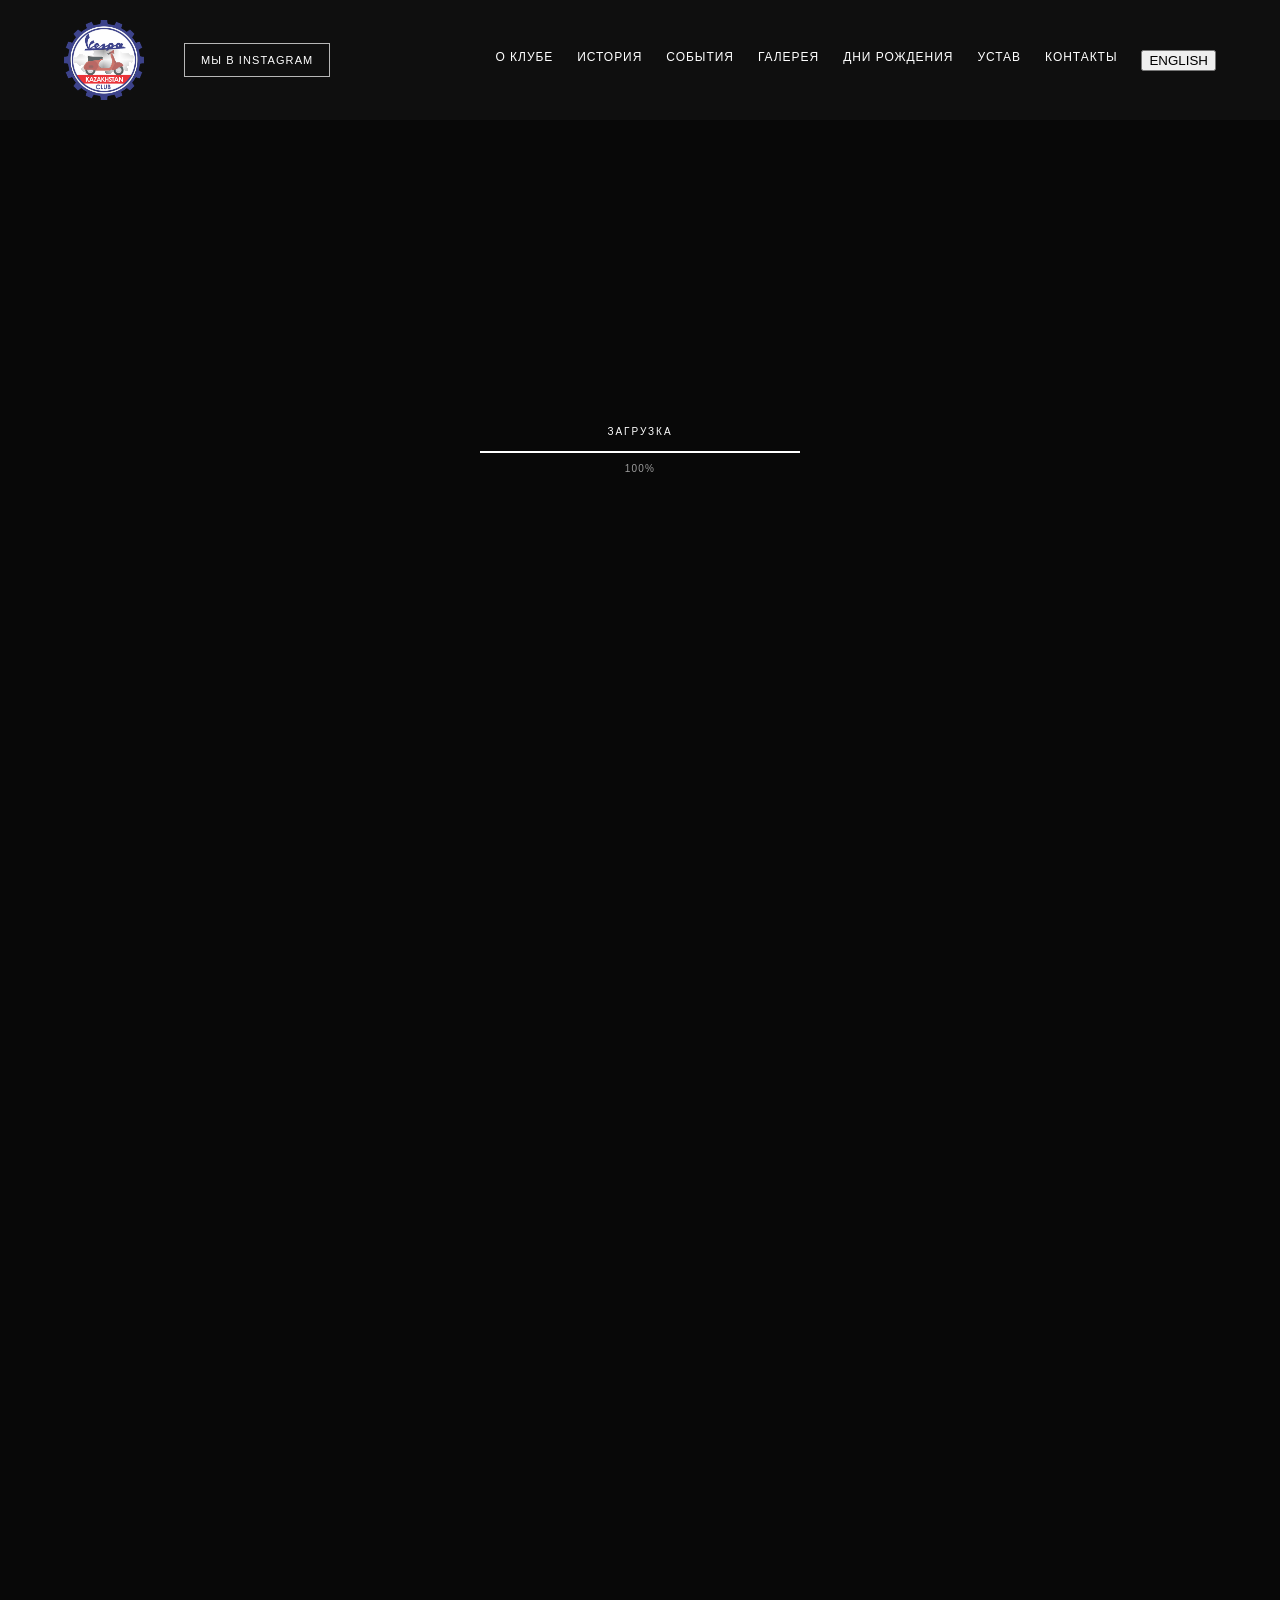
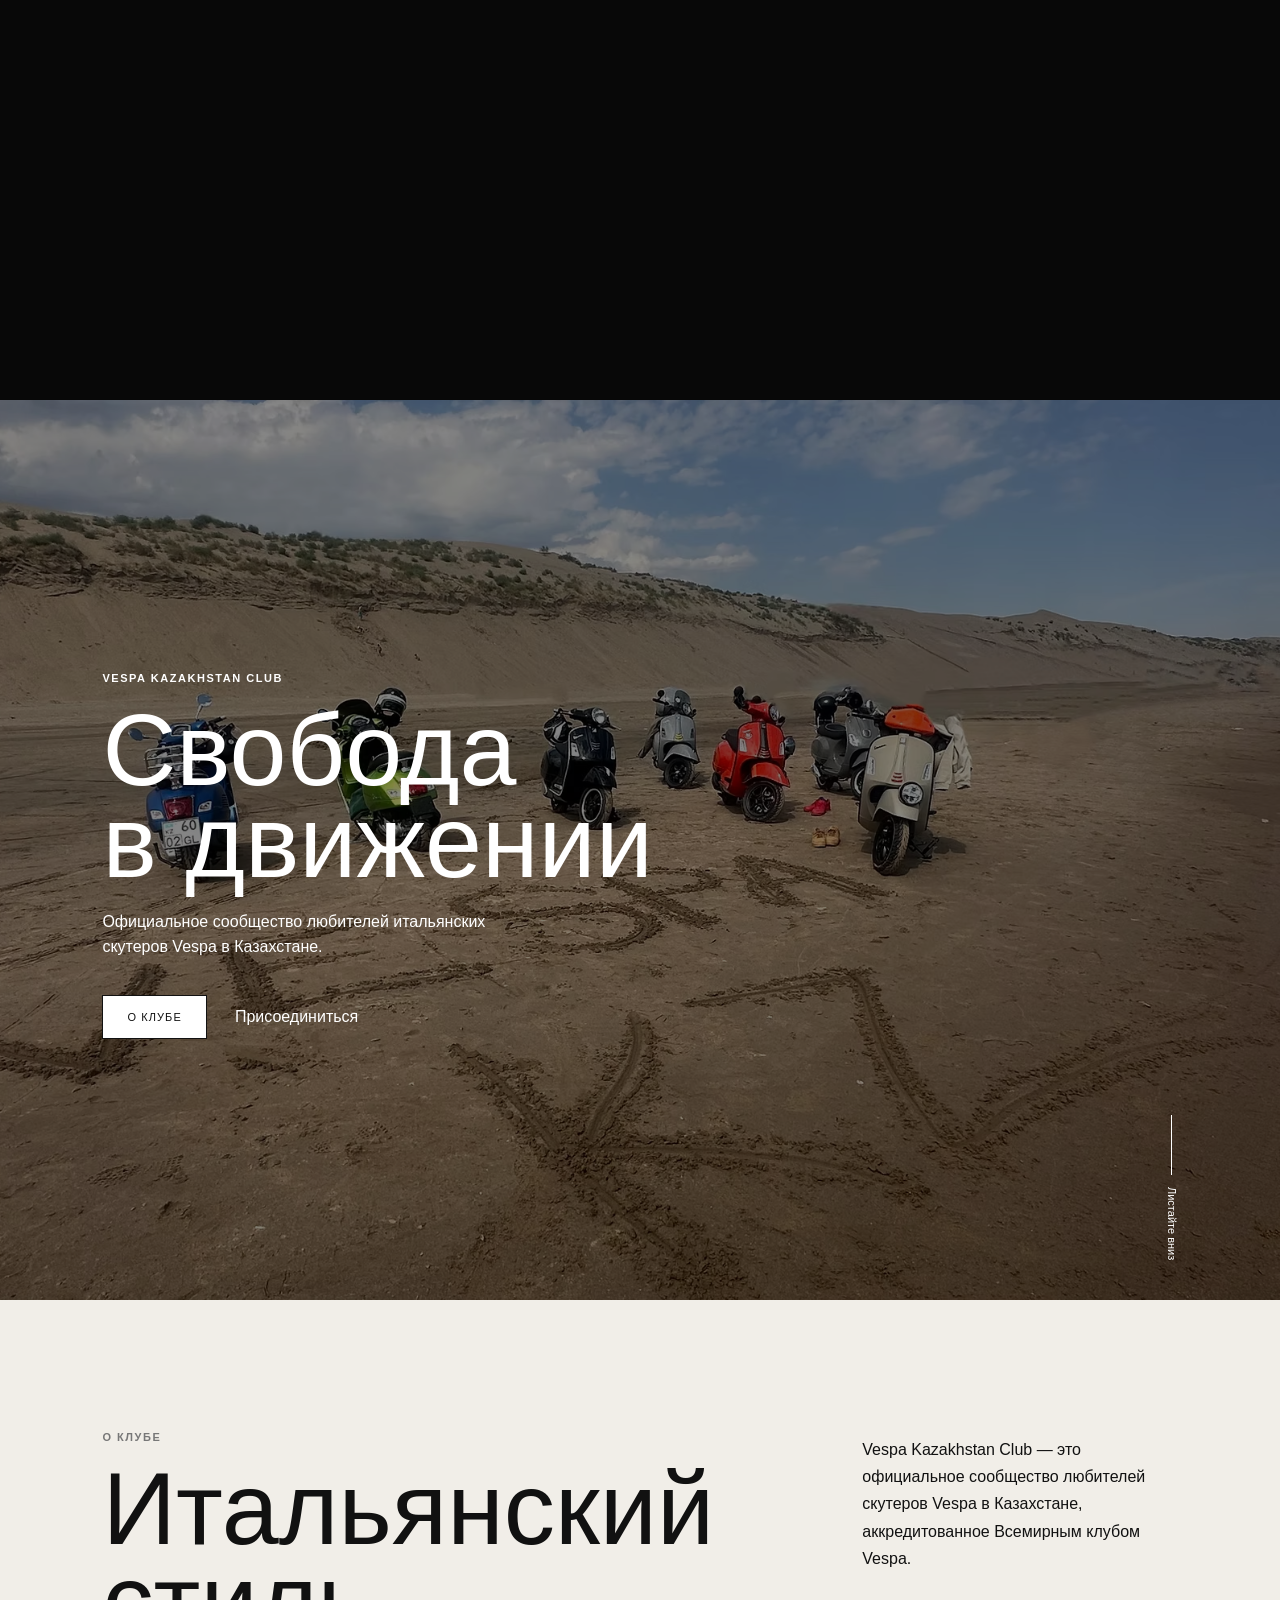
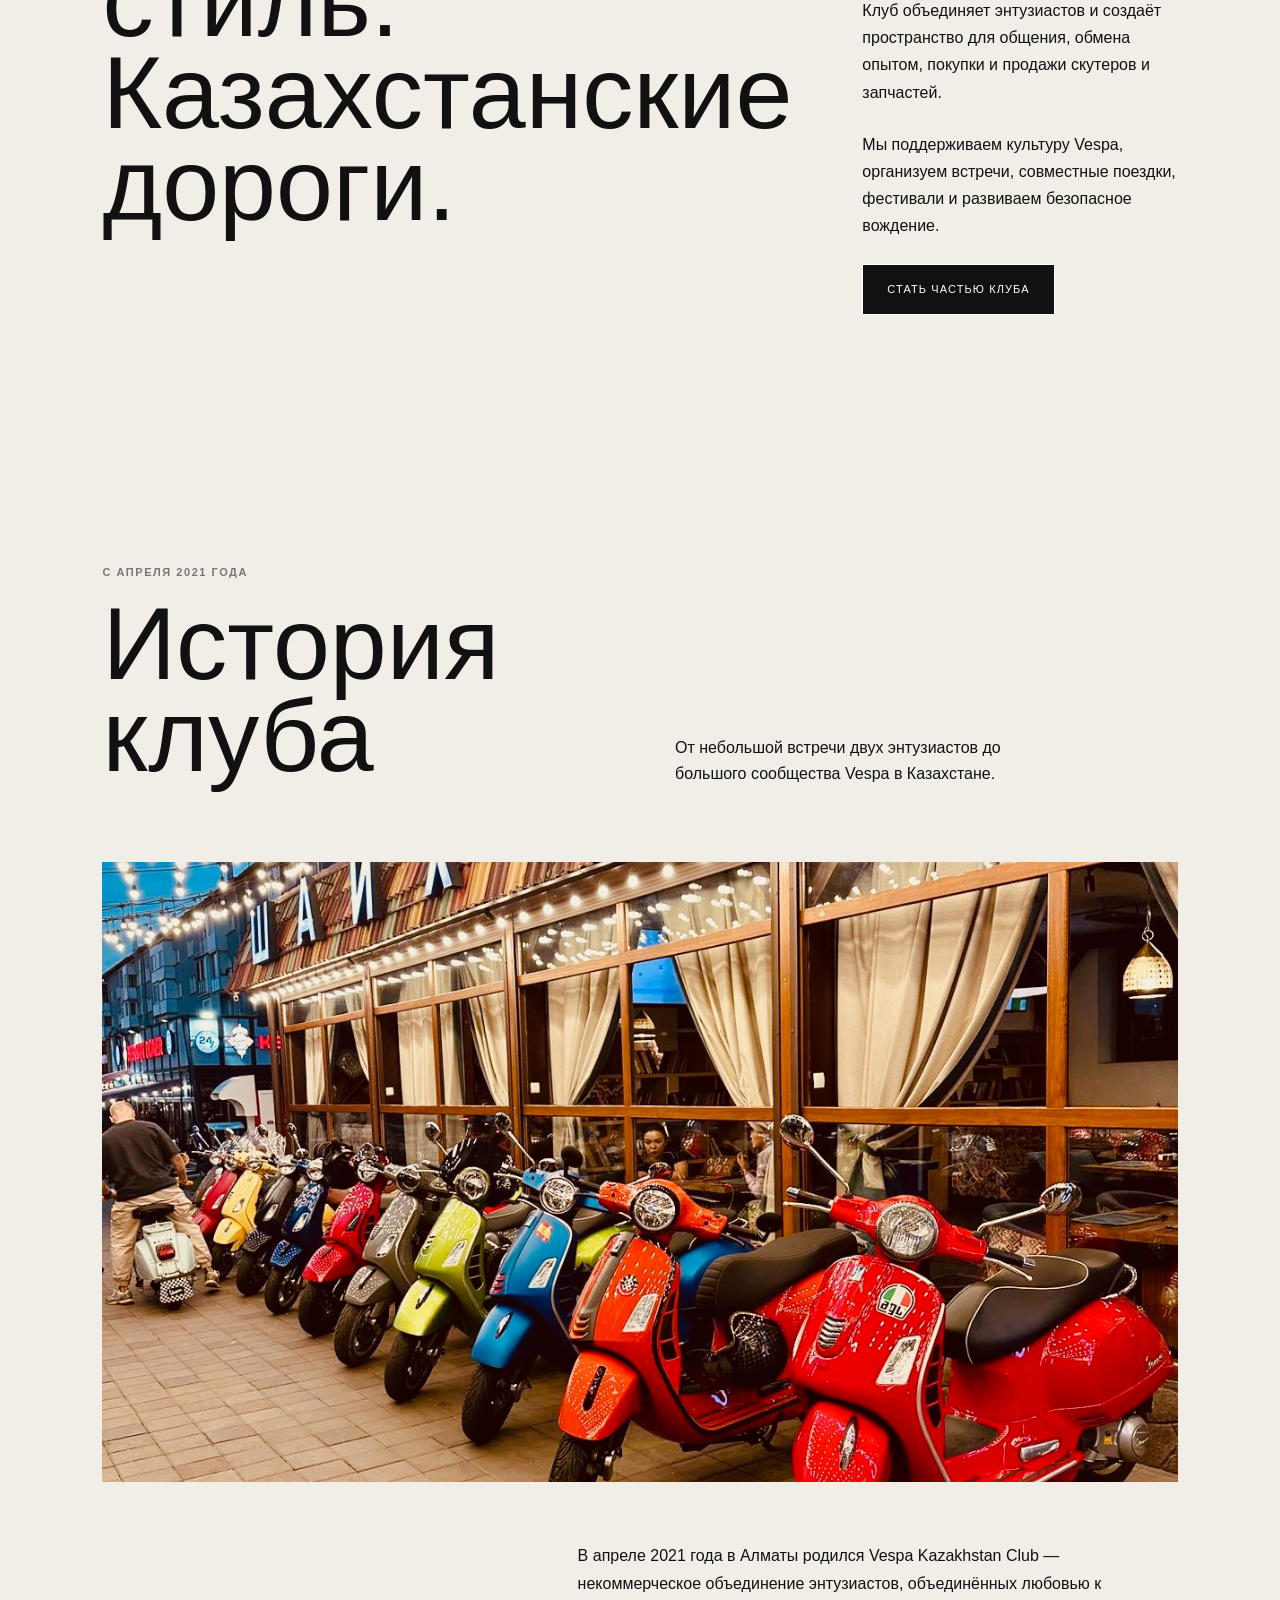
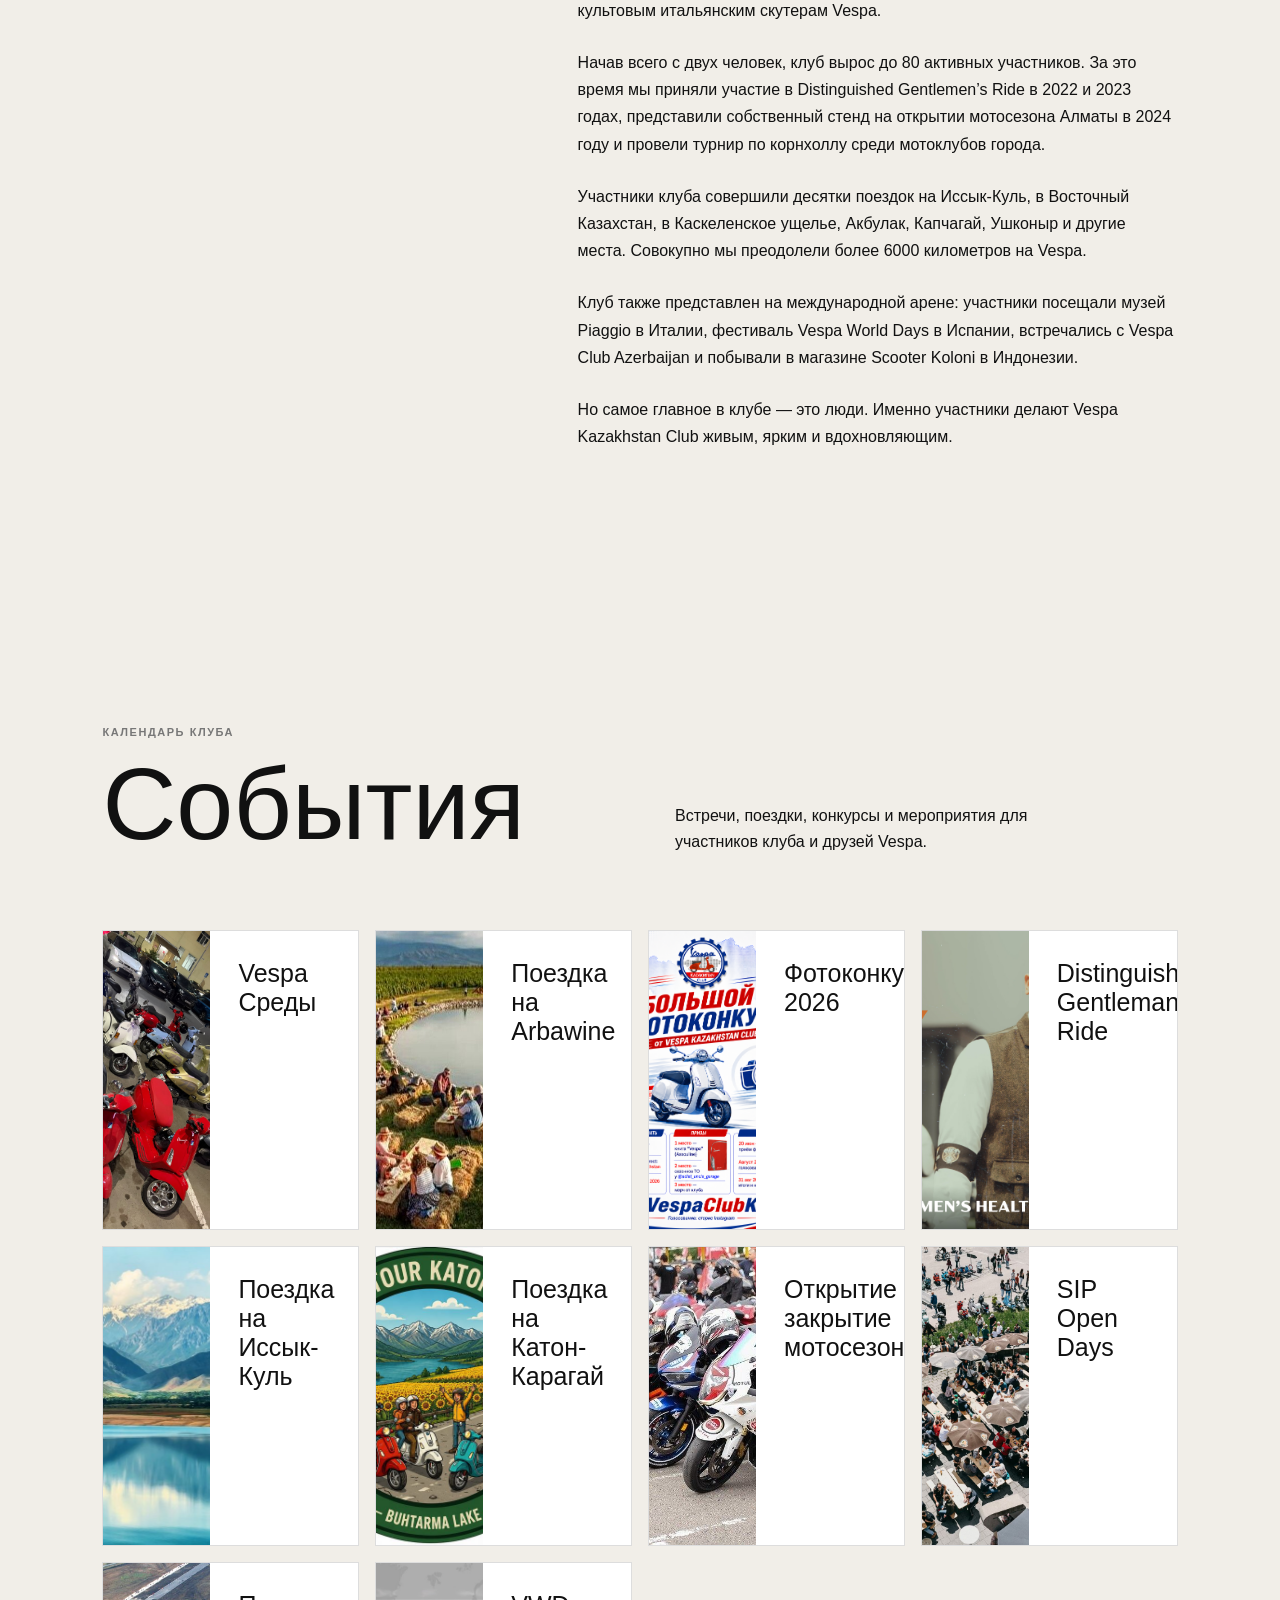
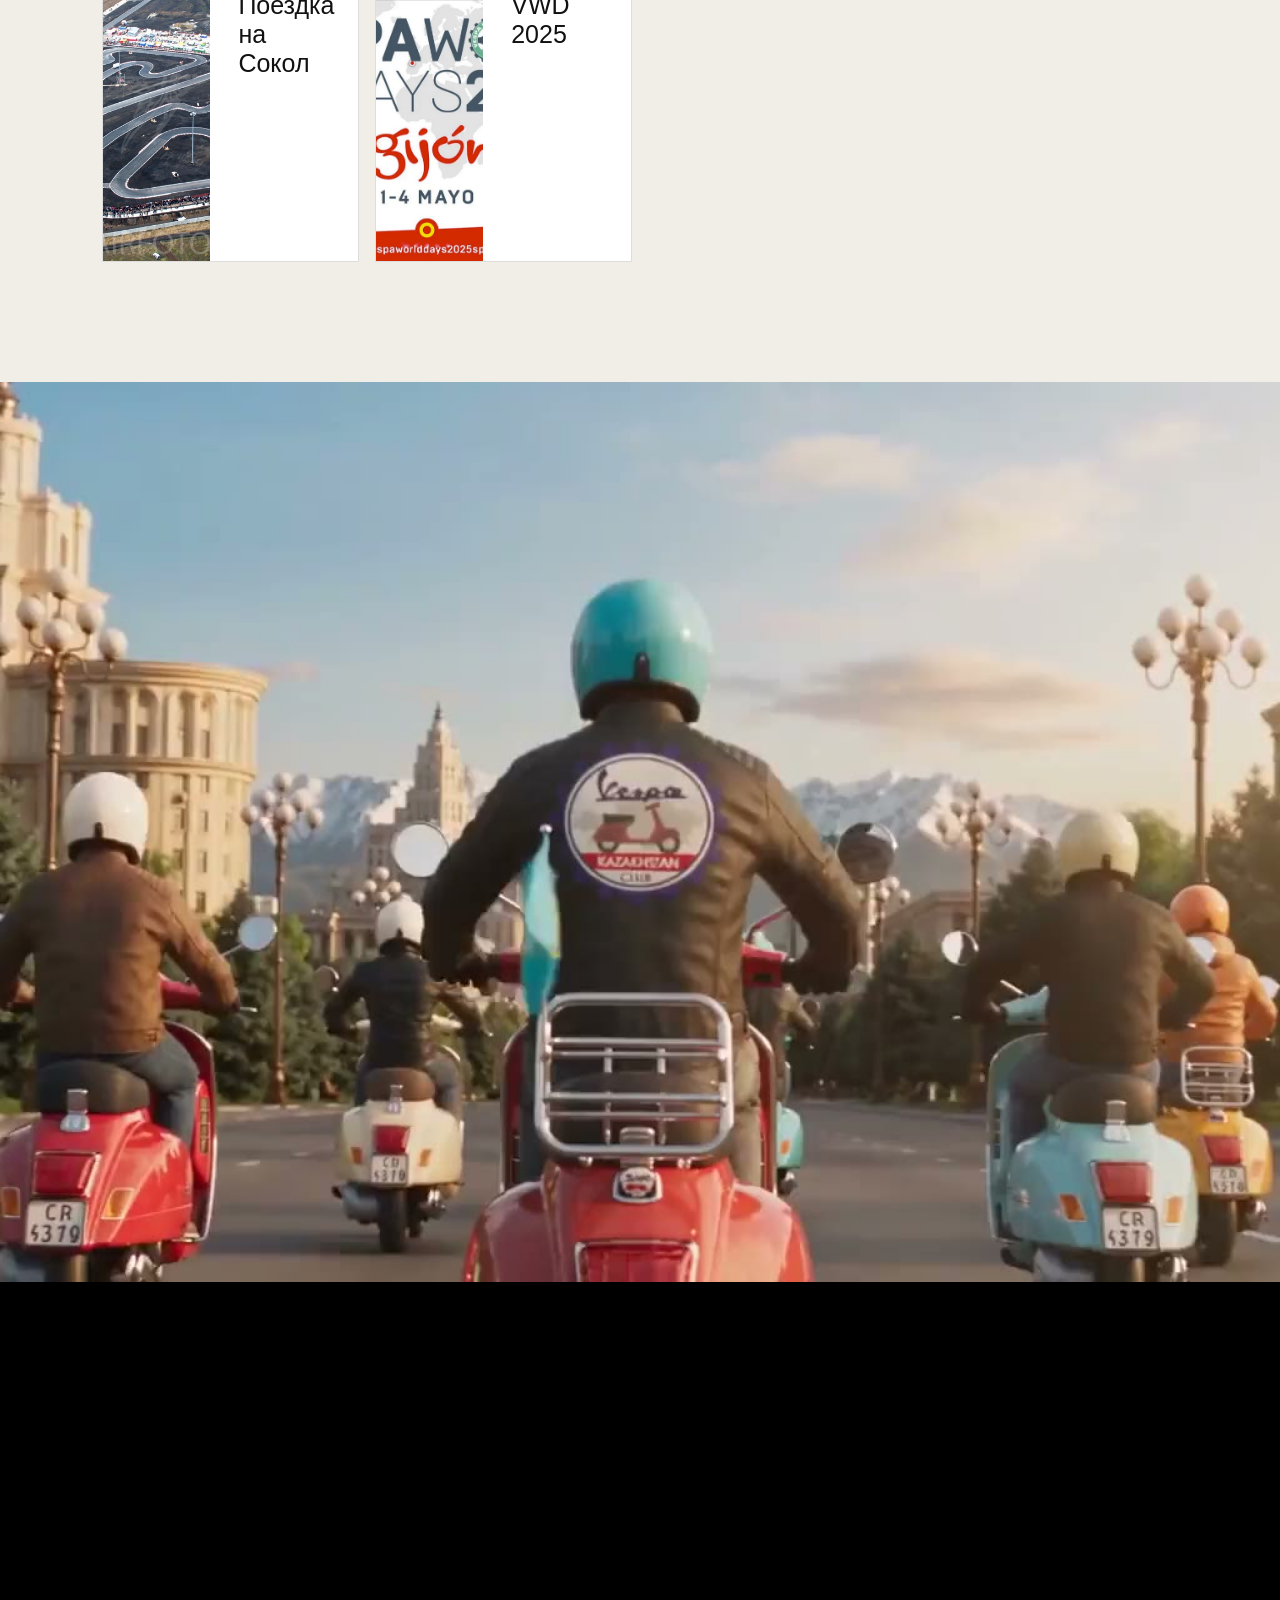
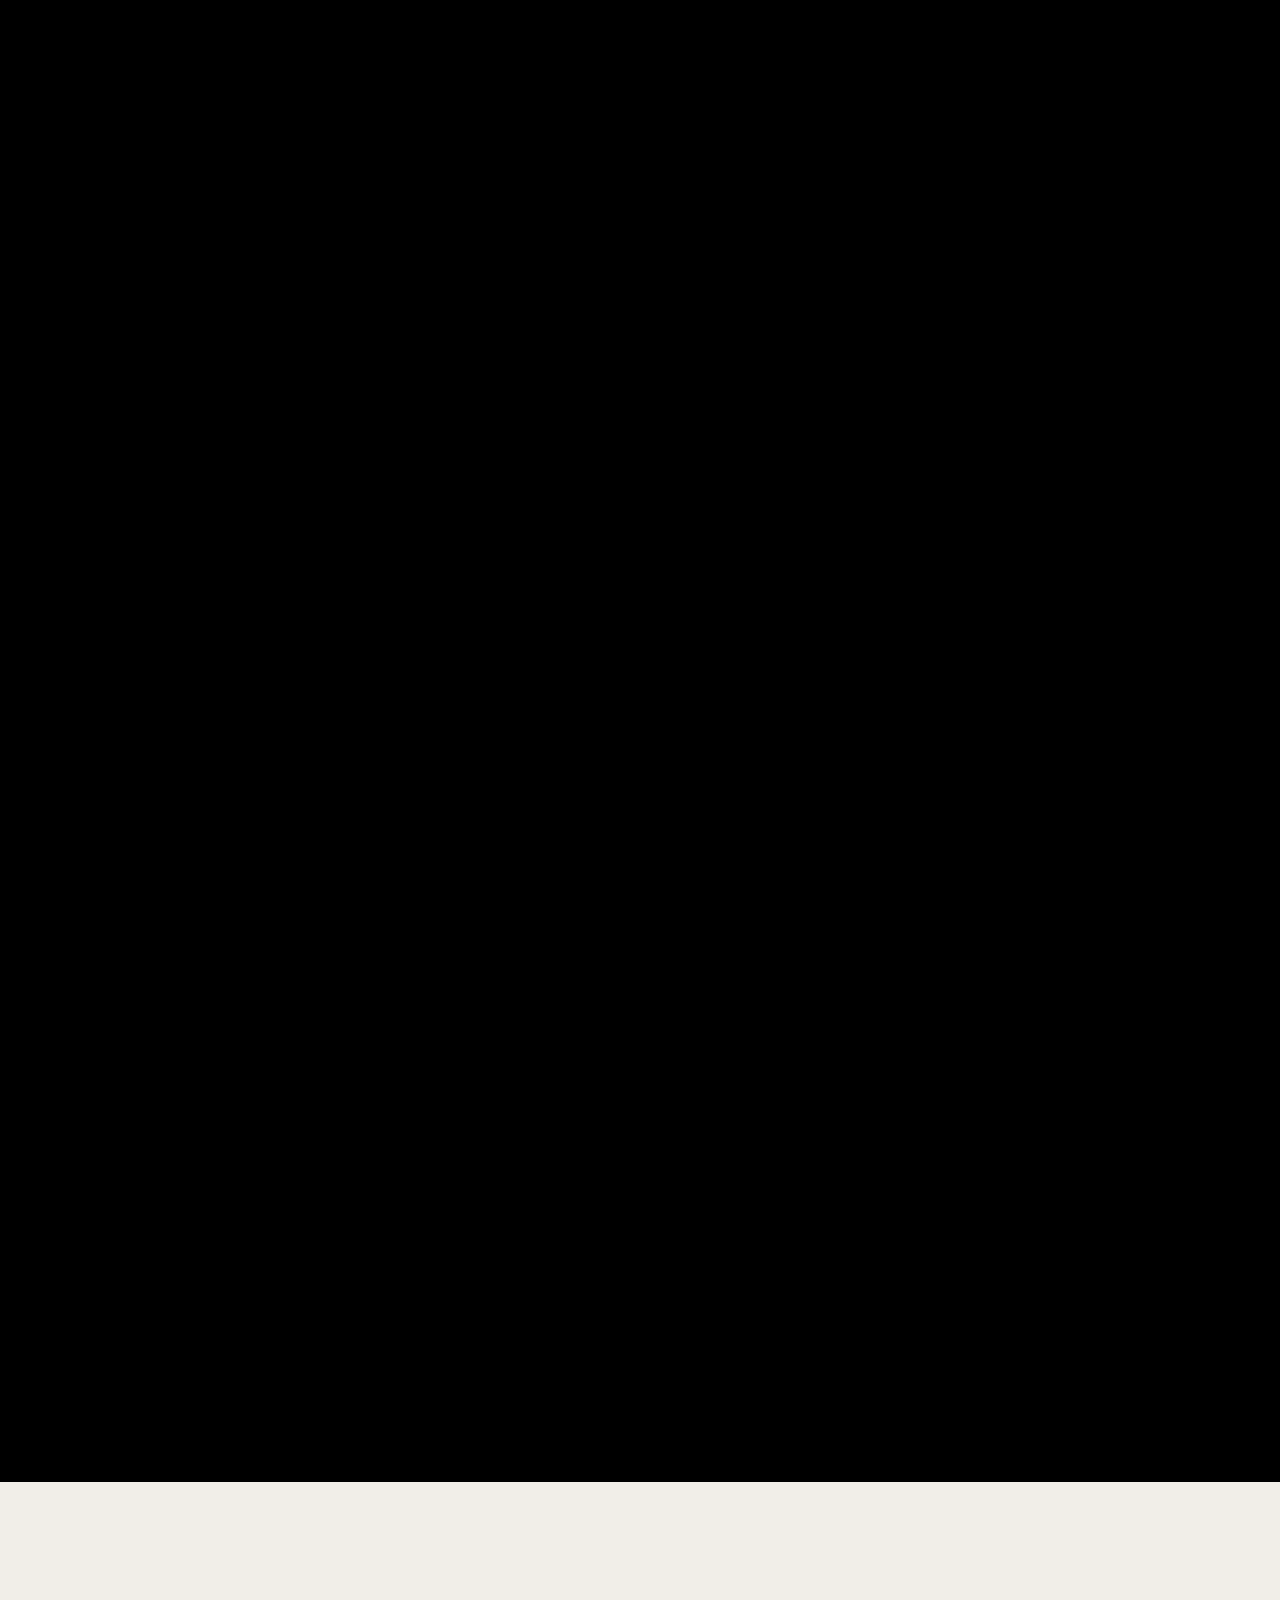
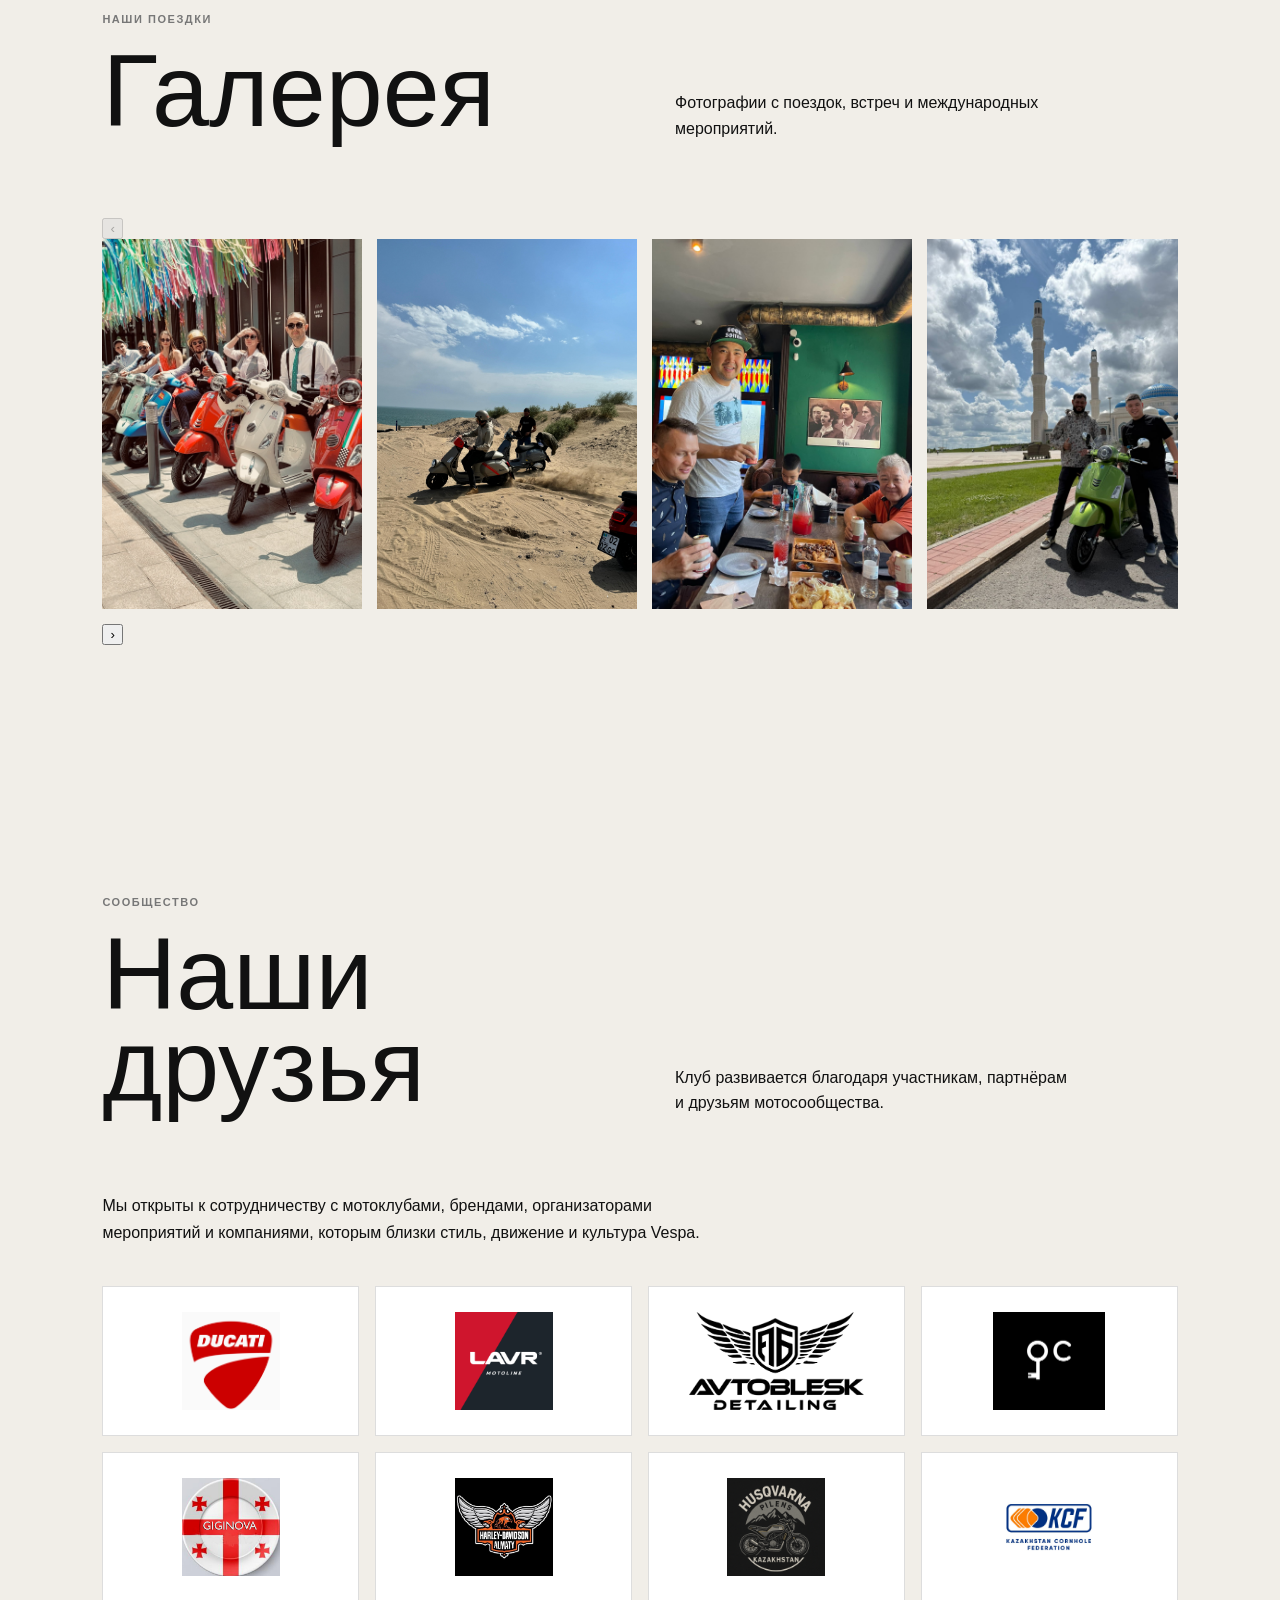
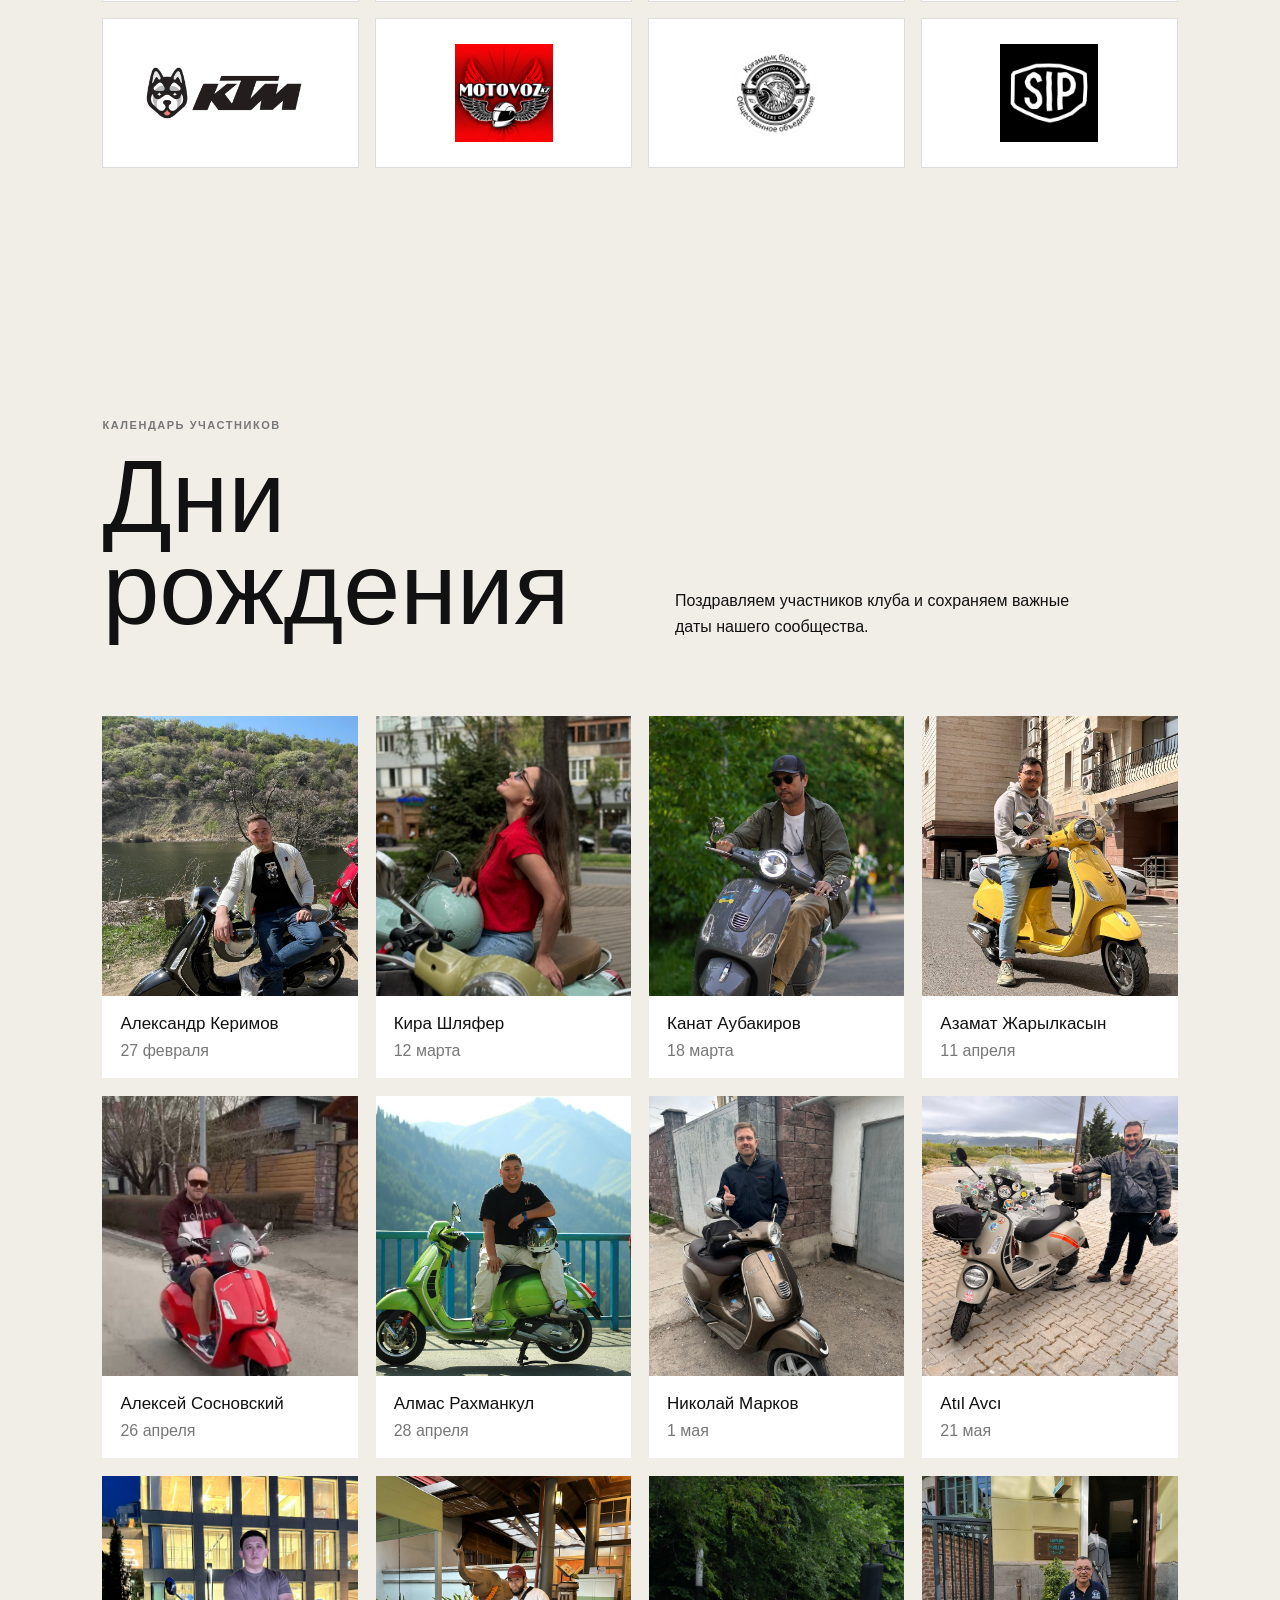
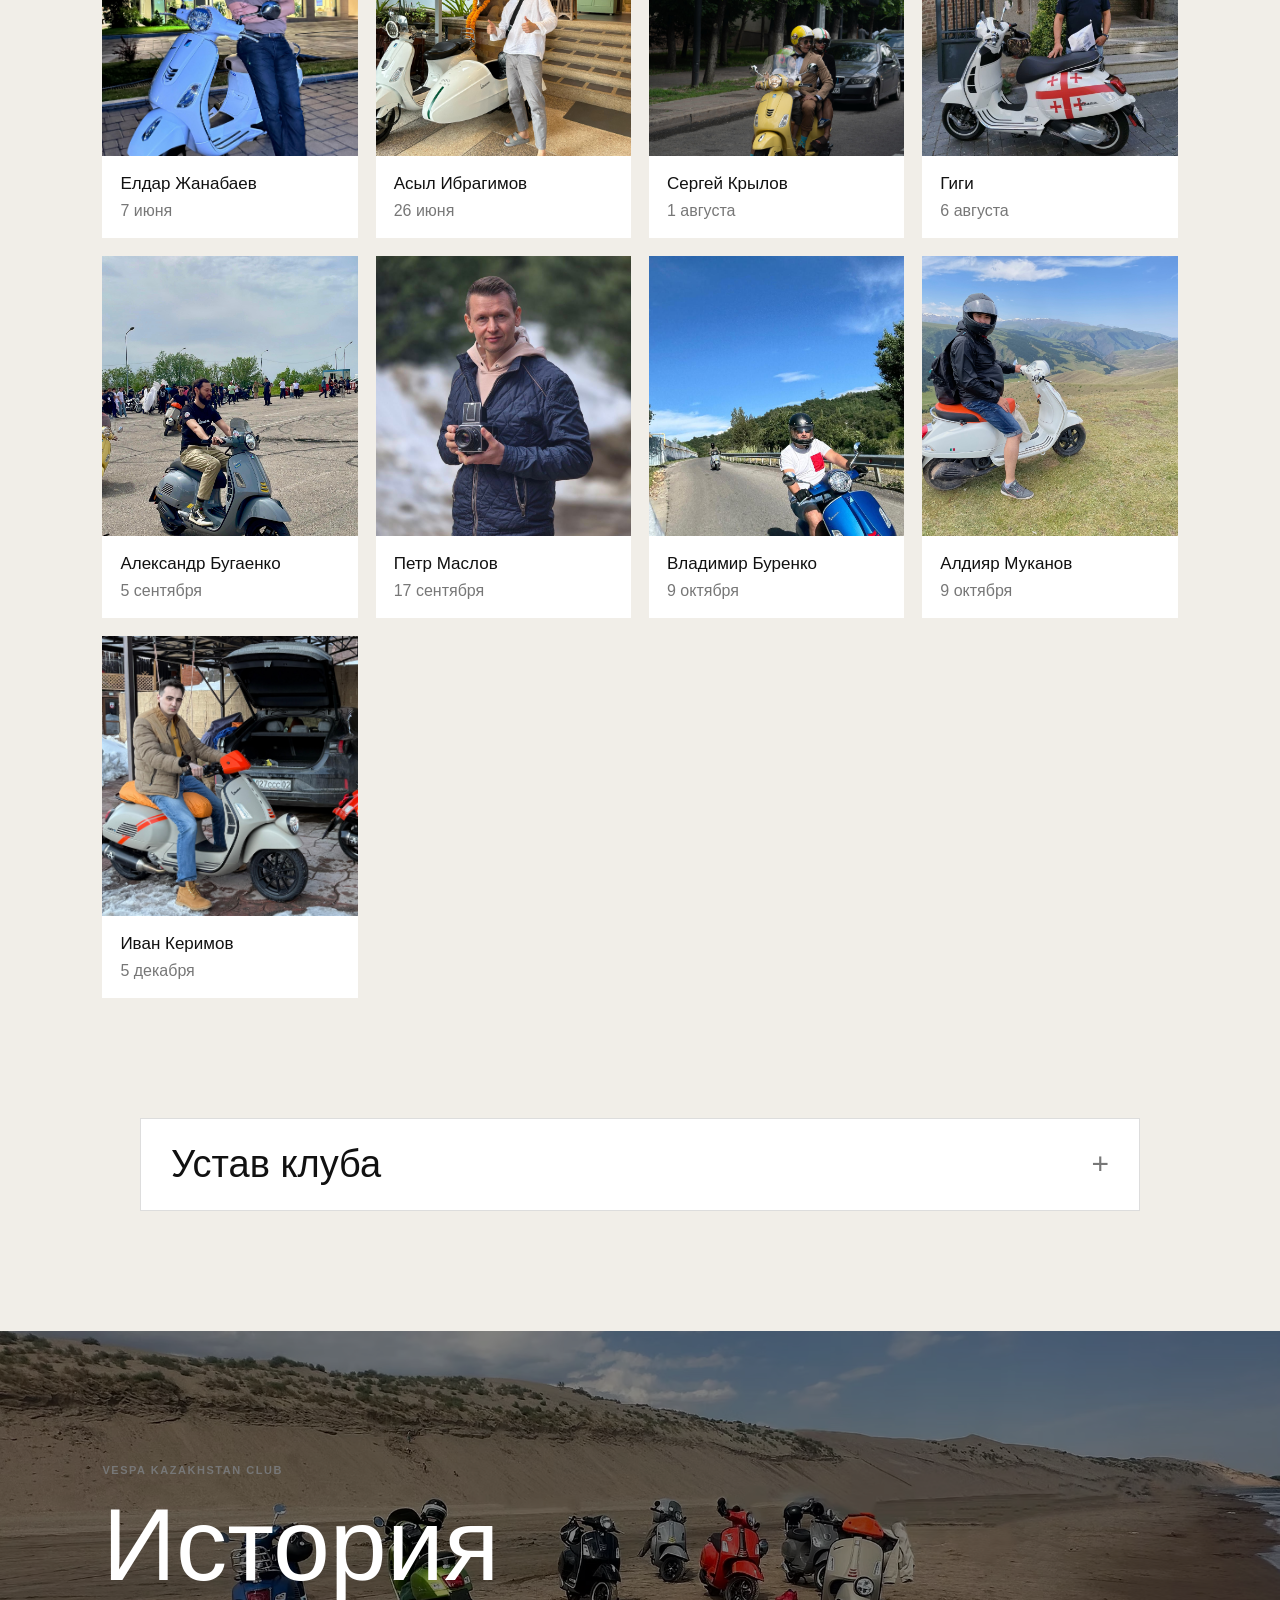
==== index.html @ 3d3b7ada "fix gallery x2" ====
<!DOCTYPE html>
<html lang="ru" id="page">
<head>
  <meta charset="UTF-8">
  <meta name="viewport" content="width=device-width, initial-scale=1.0">

  <title>Vespa Kazakhstan Club</title>

  <meta
    name="description"
    content="Vespa Kazakhstan Club — официальное сообщество любителей скутеров Vespa в Казахстане."
  >

  <link rel="icon" href="favicon_io/favicon.ico">
  <link rel="icon" type="image/png" sizes="32x32" href="favicon_io/favicon-32x32.png">
  <link rel="icon" type="image/png" sizes="16x16" href="favicon_io/favicon-16x16.png">
  <link rel="apple-touch-icon" href="favicon_io/apple-touch-icon.png">
  <link rel="manifest" href="favicon_io/site.webmanifest">

  <link rel="stylesheet" href="assets/css/style.css">
  <link rel="stylesheet" href="assets/css/intro.css">
  <!-- Google Translate Customization -->
<meta name="google-translate-customization" content="f5e3c8a1f0e8f8e8-0000000000000000-0000000000000000"></meta>
</head>

<body>

  <section class="intro-video" id="intro-video">
    <div class="intro-video__sticky">
      <video class="intro-video__media" data-intro-video
             poster="assets/video/1-poster.jpg"
             preload="auto" muted playsinline 
             disablepictureinpicture>
        <source media="(max-width: 768px)" src="assets/video/1-scrub-mobile.mp4" type="video/mp4">
        <source src="assets/video/1-scrub.mp4" type="video/mp4">
      </video>
      <div class="intro-loader" id="intro-loader" aria-live="polite">
        <div class="intro-loader__inner">
          <div class="intro-loader__label">Загрузка</div>
          <div class="intro-loader__track"><div class="intro-loader__bar"></div></div>
          <div class="intro-loader__percent" id="intro-loader-percent">0%</div>
        </div>
      </div>
    </div>
  </section>

  <header class="site-header">
    <a class="logo" href="#top" aria-label="Vespa Kazakhstan Club">
      <img
        src="assets/images/vespa-logo.png"
        alt="Логотип Vespa Kazakhstan Club"
      >
    </a>

<a
  class="header-instagram"
  href="https://www.instagram.com/vespakazakhstan/"
  target="_blank"
  rel="noopener noreferrer"
  style="margin-left: 40px; margin-right: auto;"
>
  Мы в Instagram
</a>

    <button
      class="menu-toggle"
      type="button"
      aria-label="Открыть меню"
      aria-expanded="false"
    >
      <span></span>
      <span></span>
      <span></span>
    </button>

<!-- Замените ВЕСЬ ваш текущий <nav class="main-nav"> -->
<nav class="main-nav">
  <a href="#about">О КЛУБЕ</a>
  <a href="#history">ИСТОРИЯ</a>
  <a href="#events">СОБЫТИЯ</a>
  <a href="#gallery">ГАЛЕРЕЯ</a>
  <a href="#birthdays">ДНИ РОЖДЕНИЯ</a>
  <a href="#charter">УСТАВ</a>
  <a href="#contacts">КОНТАКТЫ</a>
    <button id="englishBtn" class="english-btn">ENGLISH</button>
</nav>
  </header>

  <main id="top">

    <!-- HERO -->
    <section class="hero">
      <div class="hero-overlay"></div>

      <div class="hero-content">
        <p class="eyebrow">VESPA KAZAKHSTAN CLUB</p>

        <h1>
          Свобода<br>
          в движении
        </h1>

        <p class="hero-description">
          Официальное сообщество любителей итальянских скутеров Vespa
          в Казахстане.
        </p>

        <div class="hero-actions">
          <a class="button button-light" href="#about">
            О клубе
          </a>

          <a class="text-link" href="#contacts">
            Присоединиться
          </a>
        </div>
      </div>

      <div class="hero-scroll">
        <span class="scroll-line"></span>
        Листайте вниз
      </div>
    </section>

    <!-- О КЛУБЕ -->
    <section class="section intro" id="about">
      <div class="intro-grid">

        <div>
          <p class="section-label">О клубе</p>

          <h2>
            Итальянский<br>
            стиль.<br>
            Казахстанские<br>
            дороги.
          </h2>
        </div>

        <div class="intro-text">
          <p>
            Vespa Kazakhstan Club — это официальное сообщество любителей
            скутеров Vespa в Казахстане, аккредитованное Всемирным клубом Vespa.
          </p>

          <p>
            Клуб объединяет энтузиастов и создаёт пространство для общения,
            обмена опытом, покупки и продажи скутеров и запчастей.
          </p>

          <p>
            Мы поддерживаем культуру Vespa, организуем встречи, совместные
            поездки, фестивали и развиваем безопасное вождение.
          </p>

          <a class="button button-dark" href="#contacts">
            Стать частью клуба
          </a>
        </div>

      </div>
    </section>

    <!-- ИСТОРИЯ -->
    <section class="section image-section" id="history">
      <div class="section-heading">
        <div>
          <p class="section-label">С апреля 2021 года</p>
          <h2>История<br>клуба</h2>
        </div>

        <p>
          От небольшой встречи двух энтузиастов
          до большого сообщества Vespa в Казахстане.
        </p>
      </div>

      <div class="feature-image">
        <img
          src="assets/images/main-page2.jpeg"
          alt="Участники Vespa Kazakhstan Club"
        >
      </div>

      <div class="intro-text history-text">
        <p>
          В апреле 2021 года в Алматы родился Vespa Kazakhstan Club —
          некоммерческое объединение энтузиастов, объединённых любовью
          к культовым итальянским скутерам Vespa.
        </p>

        <p>
          Начав всего с двух человек, клуб вырос до 80 активных участников.
          За это время мы приняли участие в Distinguished Gentlemen’s Ride
          в 2022 и 2023 годах, представили собственный стенд на открытии
          мотосезона Алматы в 2024 году и провели турнир по корнхоллу
          среди мотоклубов города.
        </p>

        <p>
          Участники клуба совершили десятки поездок на Иссык-Куль, в Восточный Казахстан, в Каскеленское ущелье, Акбулак, Капчагай, Ушконыр и другие места.
          Совокупно мы преодолели более 6000 километров на Vespa.
        </p>

        <p>
          Клуб также представлен на международной арене: участники посещали
          музей Piaggio в Италии, фестиваль Vespa World Days в Испании, встречались с Vespa Club Azerbaijan
          и побывали в магазине Scooter Koloni в Индонезии.
        </p>

        <p>
          Но самое главное в клубе — это люди. Именно участники делают
          Vespa Kazakhstan Club живым, ярким и вдохновляющим.
        </p>
      </div>
    </section>

    <!-- СОБЫТИЯ -->
    <section class="section events" id="events">
      <div class="section-heading">
        <div>
          <p class="section-label">Календарь клуба</p>
          <h2>События</h2>
        </div>

        <p>
          Встречи, поездки, конкурсы и мероприятия
          для участников клуба и друзей Vespa.
        </p>
      </div>

      <div class="events-grid" id="events-grid" aria-live="polite"></div>
    </section>
    <!-- ===== Второе видео: скраб по скроллу ===== -->
<section class="scroll-video" data-scroll-video>
  <div class="scroll-video__sticky">
    <video class="scroll-video__media"
           poster="assets/video/2-poster.jpg"
           preload="metadata" muted playsinline
           disablepictureinpicture>
        <source media="(max-width: 768px)" src="assets/video/2-scrub-mobile.mp4" type="video/mp4">
        <source src="assets/video/2-scrub.mp4" type="video/mp4">
  </video>
  </div>
</section>

    <!-- ГАЛЕРЕЯ -->
    <section class="section gallery" id="gallery">
      <div class="section-heading">
        <div>
          <p class="section-label">Наши поездки</p>
          <h2>Галерея</h2>
        </div>

        <p>
          Фотографии с поездок, встреч и международных мероприятий.
        </p>
      </div>

      <div class="gallery-viewport">
        <button class="gallery-nav gallery-nav--prev is-hidden" type="button" aria-label="Предыдущие фотографии" aria-controls="gallery-grid" aria-hidden="true" disabled>‹</button>
        <div class="gallery-grid" id="gallery-grid" tabindex="0" role="region" aria-label="Галерея фотографий"></div>
        <button class="gallery-nav gallery-nav--next is-hidden" type="button" aria-label="Следующие фотографии" aria-controls="gallery-grid" aria-hidden="true" disabled>›</button>
      </div>
    </section>

    <!-- ПАРТНЁРЫ -->
    <section class="section friends">
      <div class="section-heading">
        <div>
          <p class="section-label">Сообщество</p>
          <h2>Наши<br>друзья</h2>
        </div>

        <p>
          Клуб развивается благодаря участникам,
          партнёрам и друзьям мотосообщества.
        </p>
      </div>

      <p class="intro-text">
        Мы открыты к сотрудничеству с мотоклубами, брендами,
        организаторами мероприятий и компаниями,
        которым близки стиль, движение и культура Vespa.
      </p>

      <div class="friends-grid" id="friends-grid" aria-label="Логотипы друзей клуба"></div>
    </section>

    <!-- ДНИ РОЖДЕНИЯ -->
    <section class="section birthdays" id="birthdays">
      <div class="section-heading">
        <div>
          <p class="section-label">Календарь участников</p>
          <h2>Дни<br>рождения</h2>
        </div>
        <p>Поздравляем участников клуба и сохраняем важные даты нашего сообщества.</p>
      </div>
      <div class="birthdays-grid" id="birthdays-grid" aria-live="polite"></div>
    </section>

    <!-- УСТАВ КЛУБА -->
    <section class="section club-charter" id="charter">
      <details class="charter-details">
        <summary>Устав клуба</summary>
        <div class="charter-content">
          <h3>Устав Клуба Скутеров Vespa Kazakhstan</h3>

          <section class="charter-section">
            <h4>1. Общие положения</h4>
            <p>1.1. Клуб скутеров Vespa Kazakhstan (далее — Клуб) является добровольным объединением граждан, объединённых общей страстью к скутерам Vespa, культуре езды и стилю жизни.</p>
            <p>1.2. Клуб не является коммерческой организацией и действует на принципах самоуправления, добровольности, равноправия и гласности.</p>
            <p>1.3. Полное наименование: Клуб скутеров Vespa Kazakhstan.</p>
            <p>1.4. Место нахождения Клуба: Казахстан г. Алматы, пр-т Аль-Фараби 15.</p>
          </section>

          <section class="charter-section">
            <h4>2. Цели и задачи</h4>
            <ol>
              <li>Популяризация культуры Vespa.</li>
              <li>Организация встреч, мероприятий, совместных поездок и фестивалей.</li>
              <li>Обмен опытом, технической информацией и взаимопомощь между участниками.</li>
              <li>Представление интересов участников Клуба в общественных и государственных структурах.</li>
              <li>Поддержание этики вождения и уважения на дороге.</li>
            </ol>
          </section>

          <section class="charter-section">
            <h4>3. Членство в Клубе</h4>
            <p>3.1. Членом Клуба может стать любой желающий, достигший 18 лет, владеющий скутером Vespa (любая модель) и разделяющий цели Клуба.</p>
            <p>3.2. Прием в Клуб осуществляется админами клуба, с одобрения действующих участников.</p>
            <p>3.3. Каждый член Клуба обязан:</p>
            <ul>
              <li>соблюдать Устав;</li>
              <li>уважать других участников;</li>
              <li>участвовать в мероприятиях по мере возможностей;</li>
              <li>поддерживать позитивный имидж Клуба.</li>
            </ul>
            <p>3.4. Членство может быть приостановлено или прекращено по собственному желанию или решением Клуба за систематическое нарушение Устава.</p>
          </section>

          <section class="charter-section">
            <h4>4. Коммуникация и этика</h4>
            <p>4.1. Все участники Клуба придерживаются дружественной, уважительной и инклюзивной формы общения.</p>
            <p>4.2. В Клубе категорически запрещено:</p>
            <ul>
              <li>оскорбление других участников;</li>
              <li>провокации, грубость, токсичное поведение;</li>
              <li>негативные или уничижительные высказывания о других марках скутеров.</li>
            </ul>
            <p>4.3. Мы за Vespa, но уважаем чужой выбор. Сравнения допускаются только в конструктивном и уважительном контексте.</p>
            <p>4.4. Нарушение этих норм может повлечь устное предупреждение, а при повторении — временное или постоянное исключение из Клуба.</p>
          </section>

          <section class="charter-section">
            <h4>5. Структура и управление</h4>
            <p>5.1. Высшим органом управления Клуба является Президент клуба, а также администраторы могут выбирать оргкомитет.</p>
            <p>5.2. Оргкомитет отвечает за:</p>
            <ul>
              <li>организацию мероприятий;</li>
              <li>ведение внутренней документации;</li>
              <li>взаимодействие с внешними партнёрами и медиа.</li>
            </ul>
          </section>

          <section class="charter-section">
            <h4>6. Финансирование</h4>
            <p>6.1. Клуб может собирать членские взносы, если это решено Общим собранием.</p>
            <p>6.2. Также допускается финансирование за счёт спонсорской поддержки, пожертвований и мерча.</p>
            <p>6.3. Все собранные средства используются исключительно на нужды Клуба.</p>
          </section>

          <section class="charter-section">
            <h4>7. Символика и атрибутика</h4>
            <p>7.1. Клуб может иметь логотип, девиз и форму.</p>
            <p>7.2. Использование символики в коммерческих целях допускается только с согласия Оргкомитета.</p>
            <p>7.3. Ношение клубной атрибутики означает уважение к идеологии Клуба.</p>
          </section>

          <section class="charter-section">
            <h4>8. Заключительные положения</h4>
            <p>8.1. Изменения в Устав принимаются на Общем собрании большинством голосов.</p>
            <p>8.2. Клуб может быть распущен по решению не менее 2/3 членов Клуба.</p>
            <p>8.3. Настоящий Устав вступает в силу с момента его утверждения на первом собрании участников.</p>
          </section>
        </div>
      </details>
    </section>

    <!-- ПРИЗЫВ -->
    <section class="section report">
      <div class="report-content">
        <p class="section-label">Vespa Kazakhstan Club</p>

        <h2>
          История<br>
          только начинается.
        </h2>

        <p>
          Присоединяйтесь к нам и становитесь частью сообщества,
          которое выбирает двигаться красиво.
        </p>

        <a class="button button-light" href="#contacts">
          Поехали вместе
        </a>
      </div>
    </section>

    <!-- КОНТАКТЫ -->
    <section class="section contacts" id="contacts">
      <p class="section-label">Связаться с нами</p>

      <h2>
        Готовы<br>
        к поездке?
      </h2>

      <p>
        Напишите нам, чтобы узнать о ближайшей встрече
        или присоединиться к Vespa Kazakhstan Club.
      </p>

      <div class="contact-links">
        <a class="button button-dark" href="tel:+77012995577">
          +7 (701) 299-55-77
        </a>

        <a
          class="text-link"
          href="https://www.instagram.com/vespakazakhstan/"
          target="_blank"
          rel="noopener noreferrer"
        >
          Instagram
        </a>
      </div>
    </section>

  </main>

  <footer class="site-footer">
    <span>© 2026 Vespa Kazakhstan Club</span>
    <span>Almaty, Kazakhstan</span>
  </footer>
  <script src="assets/js/script.js"></script>
  <script src="assets/js/intro.js"></script>
<script type="module" src="https://static.cloudflareinsights.com/beacon.min.js/v31edd6df95cf4e85bb4c19e7a9bdbcba1788362987495" integrity="sha512-iIg7k2xntmwu6/uSb5tpc/hySgZc4eoL31yB29W6tJFo2akwjPWcEqnCEdJvGexCL0KEQwVYv5BlowfhVz26hg==" data-cf-beacon='{"version":"2024.11.0","token":"8607d2a720d14b038279025b2b5a82e5","spa":2}' crossorigin="anonymous"></script>
<script type="module" src="https://static.cloudflareinsights.com/beacon.min.js/v31edd6df95cf4e85bb4c19e7a9bdbcba1788362987495" integrity="sha512-iIg7k2xntmwu6/uSb5tpc/hySgZc4eoL31yB29W6tJFo2akwjPWcEqnCEdJvGexCL0KEQwVYv5BlowfhVz26hg==" data-cf-beacon='{"version":"2024.11.0","token":"8607d2a720d14b038279025b2b5a82e5","spa":2}' crossorigin="anonymous"></script>
<script type="module" src="https://static.cloudflareinsights.com/beacon.min.js/v31edd6df95cf4e85bb4c19e7a9bdbcba1788362987495" integrity="sha512-iIg7k2xntmwu6/uSb5tpc/hySgZc4eoL31yB29W6tJFo2akwjPWcEqnCEdJvGexCL0KEQwVYv5BlowfhVz26hg==" data-cf-beacon='{"version":"2024.11.0","token":"8607d2a720d14b038279025b2b5a82e5","spa":2}' crossorigin="anonymous"></script>
</body>
</html>
---- assets/css/style.css ----
:root {
  --black: #111111;
  --dark: #1b1b1b;
  --white: #ffffff;
  --cream: #f1eee8;
  --gray: #777777;
  --border: rgba(255, 255, 255, 0.2);
}

* {
  box-sizing: border-box;
}

html {
  scroll-behavior: smooth;
}

body {
  margin: 0;
  background: var(--cream);
  color: var(--black);
  font-family: Arial, Helvetica, sans-serif;
}

img {
  display: block;
  max-width: 100%;
}

a {
  color: inherit;
  text-decoration: none;
}

.site-header {
  position: fixed;
  z-index: 20;
  top: 0;
  left: 0;
  right: 0;
  display: flex;
  align-items: center;
  justify-content: space-between;
  padding: 20px 5%;
  background: rgba(17, 17, 17, 0.9);
  color: var(--white);
}

.logo img {
  width: 80px;
  max-height: 80px;
  object-fit: contain;
}

.main-nav {
  display: flex;
  gap: 24px;
  font-size: 12px;
  text-transform: uppercase;
  letter-spacing: 0.08em;
}

.main-nav a:hover,
.text-link:hover {
  opacity: 0.6;
}

.menu-toggle {
  display: none;
  border: 0;
  background: transparent;
  cursor: pointer;
}

.menu-toggle span {
  display: block;
  width: 28px;
  height: 2px;
  margin: 5px;
  background: white;
}

.hero {
  position: relative;
  min-height: 100vh;
  display: flex;
  align-items: center;
  padding: 140px 8%;
  color: white;
  background: url("../images/main-bg.jpeg") center / cover no-repeat;
}

.hero-overlay {
  position: absolute;
  inset: 0;
  background: rgba(0, 0, 0, 0.48);
}

.hero-content,
.hero-scroll {
  position: relative;
  z-index: 1;
}

.eyebrow,
.section-label,
.event-date {
  text-transform: uppercase;
  letter-spacing: 0.14em;
  font-size: 11px;
  font-weight: bold;
}

.hero h1,
.section h2,
.report h2 {
  margin: 20px 0;
  font-size: clamp(48px, 8vw, 110px);
  line-height: 0.9;
  font-weight: 400;
}

.hero-description {
  max-width: 420px;
  line-height: 1.6;
}

.hero-actions,
.contact-links {
  display: flex;
  align-items: center;
  gap: 28px;
  margin-top: 35px;
}

.button {
  display: inline-block;
  padding: 15px 24px;
  border: 1px solid currentColor;
  text-transform: uppercase;
  font-size: 11px;
  letter-spacing: 0.1em;
  transition: 0.25s;
}

.button:hover {
  transform: translateY(-3px);
}

.button-light {
  color: var(--black);
  background: white;
}

.button-dark {
  color: white;
  background: var(--black);
}

.hero-scroll {
  position: absolute;
  right: 8%;
  bottom: 40px;
  display: flex;
  align-items: center;
  gap: 12px;
  font-size: 11px;
  writing-mode: vertical-rl;
}

.scroll-line {
  width: 1px;
  height: 60px;
  background: white;
}

.section {
  padding: 120px 8%;
}

.dark-section {
  background: var(--dark);
  color: white;
}

.section-grid,
.section-heading,
.intro-grid {
  display: grid;
  grid-template-columns: 1fr 1fr;
  gap: 70px;
}

.section-heading {
  align-items: end;
  margin-bottom: 60px;
}

.section-heading > p {
  max-width: 400px;
  line-height: 1.6;
}

.section-label {
  color: var(--gray);
}

.dark-section .section-label {
  color: #aaa;
}

.text-content,
.intro-text {
  max-width: 600px;
  line-height: 1.7;
}

.text-content p,
.intro-text p {
  margin-bottom: 25px;
}

.wide-image,
.feature-image img {
  width: 100%;
  max-height: 620px;
  object-fit: cover;
}

.history-text {
  margin: 60px 0 0 auto;
}

/* СОБЫТИЯ */

.events-grid {
  display: grid;
  grid-template-columns: repeat(4, 1fr);
  gap: 16px;
}

.event-card {
  display: flex;
  min-height: 300px;
  padding: 0;
  overflow: hidden;
  background: white;
  border: 1px solid #ddd;
}

.event-card img {
  width: 42%;
  min-height: 260px;
  object-fit: cover;
}

.event-info {
  flex: 1;
  padding: 28px;
}

.event-info h3 {
  margin: 0;
  font-size: 25px;
  font-weight: 400;
}

.event-card p:last-child {
  color: var(--gray);
  line-height: 1.5;
}

.event-list {
  display: grid;
  gap: 0;
  margin-top: 20px;
}

.event-list-item {
  display: flex;
  justify-content: space-between;
  gap: 20px;
  padding: 18px 0;
  border-bottom: 1px solid #d7d3cc;
}

.event-list-item span {
  color: var(--gray);
}

/* ГАЛЕРЕЯ */

.gallery-toolbar {
  display: flex;
  justify-content: flex-end;
  gap: 10px;
  margin-bottom: 20px;
}

.gallery-button {
  width: 45px;
  height: 45px;
  border: 1px solid white;
  background: transparent;
  color: white;
  font-size: 20px;
  cursor: pointer;
}

.gallery-button:hover {
  background: white;
  color: var(--black);
}

.gallery-grid {
  display: grid;
  grid-auto-flow: column;
  grid-auto-columns: minmax(260px, 28vw);
  gap: 15px;
  overflow-x: auto;
  padding-bottom: 15px;
  scroll-behavior: smooth;
}

.gallery-grid img {
  width: 100%;
  height: 370px;
  object-fit: cover;
  cursor: pointer;
  background: #333;
}

/* ДРУЗЬЯ */

.friends-grid {
  display: grid;
  grid-template-columns: repeat(4, minmax(0, 1fr));
  gap: 16px;
  margin-top: 40px;
}

.friends-grid img {
  display: block;
  width: 100%;
  height: 150px;
  padding: 25px;
  object-fit: contain;
  background: white;
  border: 1px solid #ddd;
}

/* ДНИ РОЖДЕНИЯ */

.birthdays-grid {
  display: grid;
  grid-template-columns: repeat(4, 1fr);
  gap: 18px;
}

.birthday-card {
  overflow: hidden;
  background: white;
  color: var(--black);
}

.birthday-card img {
  width: 100%;
  height: 280px;
  object-fit: cover;
}

.birthday-info {
  padding: 18px;
}

.birthday-info h3 {
  margin: 0 0 8px;
  font-size: 17px;
  font-weight: 400;
}

.birthday-info p {
  margin: 0;
  color: var(--gray);
}

/* ОТЧЁТ И КОНТАКТЫ */

.report {
  background:
    linear-gradient(rgba(0, 0, 0, 0.48), rgba(0, 0, 0, 0.48)),
    url("../images/main-bg.jpeg") center / cover no-repeat;
  color: white;
}

.report p {
  max-width: 440px;
  line-height: 1.6;
}

.contacts {
  background: var(--cream);
}

.dark-link {
  color: var(--black);
}

.site-footer {
  display: flex;
  justify-content: space-between;
  padding: 25px 8%;
  background: var(--black);
  color: white;
  font-size: 12px;
}

/* LIGHTBOX */

.lightbox {
  position: fixed;
  z-index: 100;
  inset: 0;
  display: none;
  align-items: center;
  justify-content: center;
  padding: 30px;
  background: rgba(0, 0, 0, 0.9);
}

.lightbox.is-visible {
  display: flex;
}

.lightbox img {
  max-width: 90vw;
  max-height: 90vh;
  object-fit: contain;
}

.lightbox-close {
  position: absolute;
  top: 25px;
  right: 35px;
  border: 0;
  background: transparent;
  color: white;
  font-size: 42px;
  cursor: pointer;
}

/* УСТАВ */

.club-charter {
  padding-top: 0;
  padding-bottom: 120px;
}

.charter-details {
  max-width: 1000px;
  margin: 0 auto;
  background: var(--white);
  border: 1px solid #ddd;
}

.charter-details summary {
  display: flex;
  align-items: center;
  justify-content: space-between;
  gap: 24px;
  padding: 24px 30px;
  cursor: pointer;
  list-style: none;
  font-size: clamp(24px, 3vw, 38px);
  font-weight: 400;
}

.charter-details summary::-webkit-details-marker {
  display: none;
}

.charter-details summary::after {
  content: "+";
  flex: 0 0 auto;
  color: var(--gray);
  font-size: 30px;
}

.charter-details[open] summary {
  border-bottom: 1px solid #ddd;
}

.charter-details[open] summary::after {
  content: "−";
}

.charter-details summary:focus-visible {
  outline: 3px solid currentColor;
  outline-offset: -3px;
}

.charter-content {
  max-width: 760px;
  padding: 28px 30px 34px;
  color: #444;
  line-height: 1.7;
}

.charter-content h3 {
  margin: 0 0 30px;
  color: var(--black);
  font-size: clamp(22px, 2.5vw, 30px);
  font-weight: 400;
}

.charter-section + .charter-section {
  margin-top: 30px;
}

.charter-section h4 {
  margin: 0 0 12px;
  color: var(--black);
  font-size: 17px;
}

.charter-content p {
  margin: 0 0 12px;
}

.charter-content ol,
.charter-content ul {
  margin: 0 0 12px;
  padding-left: 24px;
}

.charter-content li + li {
  margin-top: 7px;
}

.header-instagram {
  display: inline-block;
  padding: 10px 16px;
  border: 1px solid rgba(255, 255, 255, 0.7);
  color: white;
  font-size: 11px;
  text-transform: uppercase;
  letter-spacing: 0.1em;
  transition: 0.25s;
}

.header-instagram:hover {
  background: white;
  color: var(--black);
}
/* МОБИЛЬНАЯ ВЕРСИЯ */

@media (max-width: 800px) {
  .header-instagram {
  margin-left: auto;
  margin-right: 15px;
  padding: 8px 11px;
  font-size: 10px;
}
@media (max-width: 800px) {
  .language-switcher {
    margin-right: 10px;
  }
}
  .site-header {
    padding: 8px 5%;
  }

  .menu-toggle {
    display: block;
  }

  .main-nav {
    position: absolute;
    top: 90%;
    left: 0;
    right: 0;
    display: none;
    flex-direction: column;
    gap: 0;
    background: var(--black);
  }

  .main-nav.is-open {
    display: flex;
  }

  .main-nav a {
    padding: 10px 5%;
    border-top: 1px solid #333;
  }

  .section-grid,
  .section-heading,
  .intro-grid {
    grid-template-columns: 1fr;
    gap: 25px;
  }

  .section {
    padding: 80px 5%;
  }

  .hero {
    padding: 120px 5%;
  }

  .hero-scroll {
    display: none;
  }

  .events-grid,
  .friends-grid,
  .birthdays-grid {
    grid-template-columns: repeat(2, minmax(0, 1fr));
  }

  .event-card {
    display: block;
  }

  .event-card img {
    width: 100%;
    height: 220px;
    min-height: 0;
  }

  .event-list-item {
    flex-direction: column;
    gap: 6px;
  }

  .birthday-card img {
    height: 220px;
  }

  .site-footer {
    flex-direction: column;
    gap: 10px;
  }
}
.language-switcher {
  display: flex;
  align-items: center;
  gap: 6px;
  margin-left: auto;
  margin-right: 20px;
  color: rgba(255, 255, 255, 0.6);
  font-size: 11px;
  letter-spacing: 0.1em;
}

.lang-button {
  padding: 4px;
  border: 0;
  background: transparent;
  color: rgba(255, 255, 255, 0.6);
  cursor: pointer;
  font-size: 11px;
  letter-spacing: 0.1em;
}

.lang-button.active,
.lang-button:hover {
  color: white;
}
@media (max-width: 500px) {
  .events-grid,
  .friends-grid,
  .birthdays-grid {
    grid-template-columns: 1fr;
  }

  .hero h1,
  .section h2,
  .report h2 {
    font-size: 54px;
  }

  .hero-actions,
  .contact-links {
    flex-direction: column;
    align-items: flex-start;
  }
}
---- assets/css/intro.css ----
/* INTRO VIDEO STYLES START */
.intro-video {
  --intro-progress: 0;
  position: relative;
  height: 400vh;
  background: #080808;
  color: #fff;
  z-index: 10;
}

.intro-video__sticky {
  position: sticky;
  top: 0;
  height: 100vh;
  min-height: 420px;
  overflow: hidden;
  background: #080808;
  isolation: isolate;
  transition: opacity 900ms cubic-bezier(.22, 1, .36, 1);
}

.intro-video__media,
.intro-video__placeholder,
.intro-video__veil {
  position: absolute;
  inset: 0;
  width: 100%;
  height: 100%;
}

.intro-video__media {
  z-index: 1;
  display: block;
  object-fit: cover;
  opacity: 0;
  transition: opacity 700ms ease;
}

.intro-video.is-ready .intro-video__media { opacity: 1; }

.intro-video__placeholder {
  z-index: 0;
  display: grid;
  place-content: center;
  gap: 10px;
  padding: 2rem;
  background:
    radial-gradient(circle at 50% 42%, rgba(255,255,255,.08), transparent 28%),
    #080808;
  text-align: center;
  transition: opacity 500ms ease;
}

.intro-video.is-ready .intro-video__placeholder { opacity: 0; }
.intro-video__placeholder-label {
  font-size: clamp(1rem, 2vw, 1.5rem);
  letter-spacing: .2em;
  text-transform: uppercase;
}
.intro-video__placeholder-note {
  color: rgba(255,255,255,.5);
  font-size: .7rem;
  letter-spacing: .16em;
  text-transform: uppercase;
}

.intro-video__veil {
  z-index: 2;
  pointer-events: none;
  background: linear-gradient(180deg, rgba(0,0,0,.42), transparent 35%, rgba(0,0,0,.32));
  opacity: calc(.25 + (var(--intro-progress) * .6));
  transition: opacity 100ms linear;
}

.intro-video__meta {
  position: absolute;
  z-index: 3;
  right: clamp(1.25rem, 5vw, 5rem);
  bottom: clamp(1.25rem, 5vw, 3rem);
  left: clamp(1.25rem, 5vw, 5rem);
  display: flex;
  justify-content: space-between;
  color: rgba(255,255,255,.75);
  font-size: 10px;
  letter-spacing: .18em;
  text-transform: uppercase;
  pointer-events: none;
}
.intro-video__scroll-hint::before {
  content: '';
  display: inline-block;
  width: 34px;
  height: 1px;
  margin: 0 12px 3px 0;
  background: currentColor;
}
.intro-video__skip {
  position: absolute;
  z-index: 4;
  top: clamp(5rem, 10vh, 7rem);
  right: clamp(1.25rem, 5vw, 5rem);
  border: 1px solid rgba(255,255,255,.45);
  padding: 10px 14px;
  background: rgba(0,0,0,.16);
  color: #fff;
  cursor: pointer;
  font: inherit;
  font-size: 10px;
  letter-spacing: .13em;
  text-transform: uppercase;
  transition: background 200ms ease, border-color 200ms ease;
}
.intro-video__skip:hover,
.intro-video__skip:focus-visible { background: rgba(255,255,255,.14); border-color: #fff; }

.intro-video.is-complete {
  position: absolute;
  top: var(--intro-absolute-top, 0px);
  right: 0;
  left: 0;
  height: 100vh;
  opacity: 0;
  pointer-events: none;
  transition: opacity 900ms cubic-bezier(.22, 1, .36, 1);
}
.intro-video.is-complete .intro-video__sticky { position: absolute; inset: 0; }

@media (prefers-reduced-motion: reduce) {
  .intro-video__sticky, .intro-video__media, .intro-video__placeholder { transition-duration: 1ms; }
}
@media (max-width: 600px) {
  .intro-video { height: 350vh; }
  .intro-video__skip { top: 5rem; }
  .intro-video__scroll-hint { display: none; }
}
html.intro-locked,
body.intro-locked {
  overflow: hidden;
}

.intro-loader {
  position: absolute;
  inset: 0;
  z-index: 5;
  display: grid;
  place-items: center;
  background: #080808;
  color: #fff;
  opacity: 1;
  transition: opacity 700ms ease, visibility 700ms ease;
}

.intro-loader__inner { width: min(320px, 70vw); text-align: center; }
.intro-loader__label { margin-bottom: 14px; font-size: 10px; letter-spacing: .2em; text-transform: uppercase; }
.intro-loader__track { height: 2px; overflow: hidden; background: rgba(255,255,255,.22); }
.intro-loader__bar { width: 0; height: 100%; background: #fff; transition: width 180ms ease; }
.intro-loader__percent { margin-top: 10px; color: rgba(255,255,255,.6); font-size: 10px; letter-spacing: .12em; }
.intro-loader.is-hidden { visibility: hidden; opacity: 0; }

/* INTRO VIDEO STYLES END */
/* ===== Секция со вторым видео (скраб по скроллу) ===== */
.scroll-video {
  position: relative;
  /* высота задаёт «длину» прокрутки видео: 300vh ≈ 3 экрана */
  height: 300vh;
  background: #000;
}

.scroll-video__sticky {
  position: sticky;
  top: 0;
  height: 100vh;
  overflow: hidden;
  display: flex;
  align-items: center;
  justify-content: center;
}

.scroll-video__media {
  width: 100%;
  height: 100%;
  object-fit: cover;
  display: block;
}

.scroll-video__overlay {
  position: absolute;
  inset: 0;
  display: flex;
  align-items: center;
  justify-content: center;
  pointer-events: none;
  background: linear-gradient(
    to bottom,
    rgba(0, 0, 0, 0.35) 0%,
    rgba(0, 0, 0, 0) 35%,
    rgba(0, 0, 0, 0) 65%,
    rgba(0, 0, 0, 0.45) 100%
  );
}

.scroll-video__caption {
  color: #fff;
  text-align: center;
  font-size: clamp(1.5rem, 4vw, 3rem);
  letter-spacing: 0.08em;
  text-transform: uppercase;
  opacity: 0;
  transform: translateY(20px);
  transition: opacity 0.6s ease, transform 0.6s ease;
  padding: 0 1rem;
}

.scroll-video__caption.is-visible {
  opacity: 1;
  transform: translateY(0);
}

@media (prefers-reduced-motion: reduce) {
  .scroll-video {
    height: 100vh;
  }
  .scroll-video__caption {
    opacity: 1;
    transform: none;
    transition: none;
  }
}
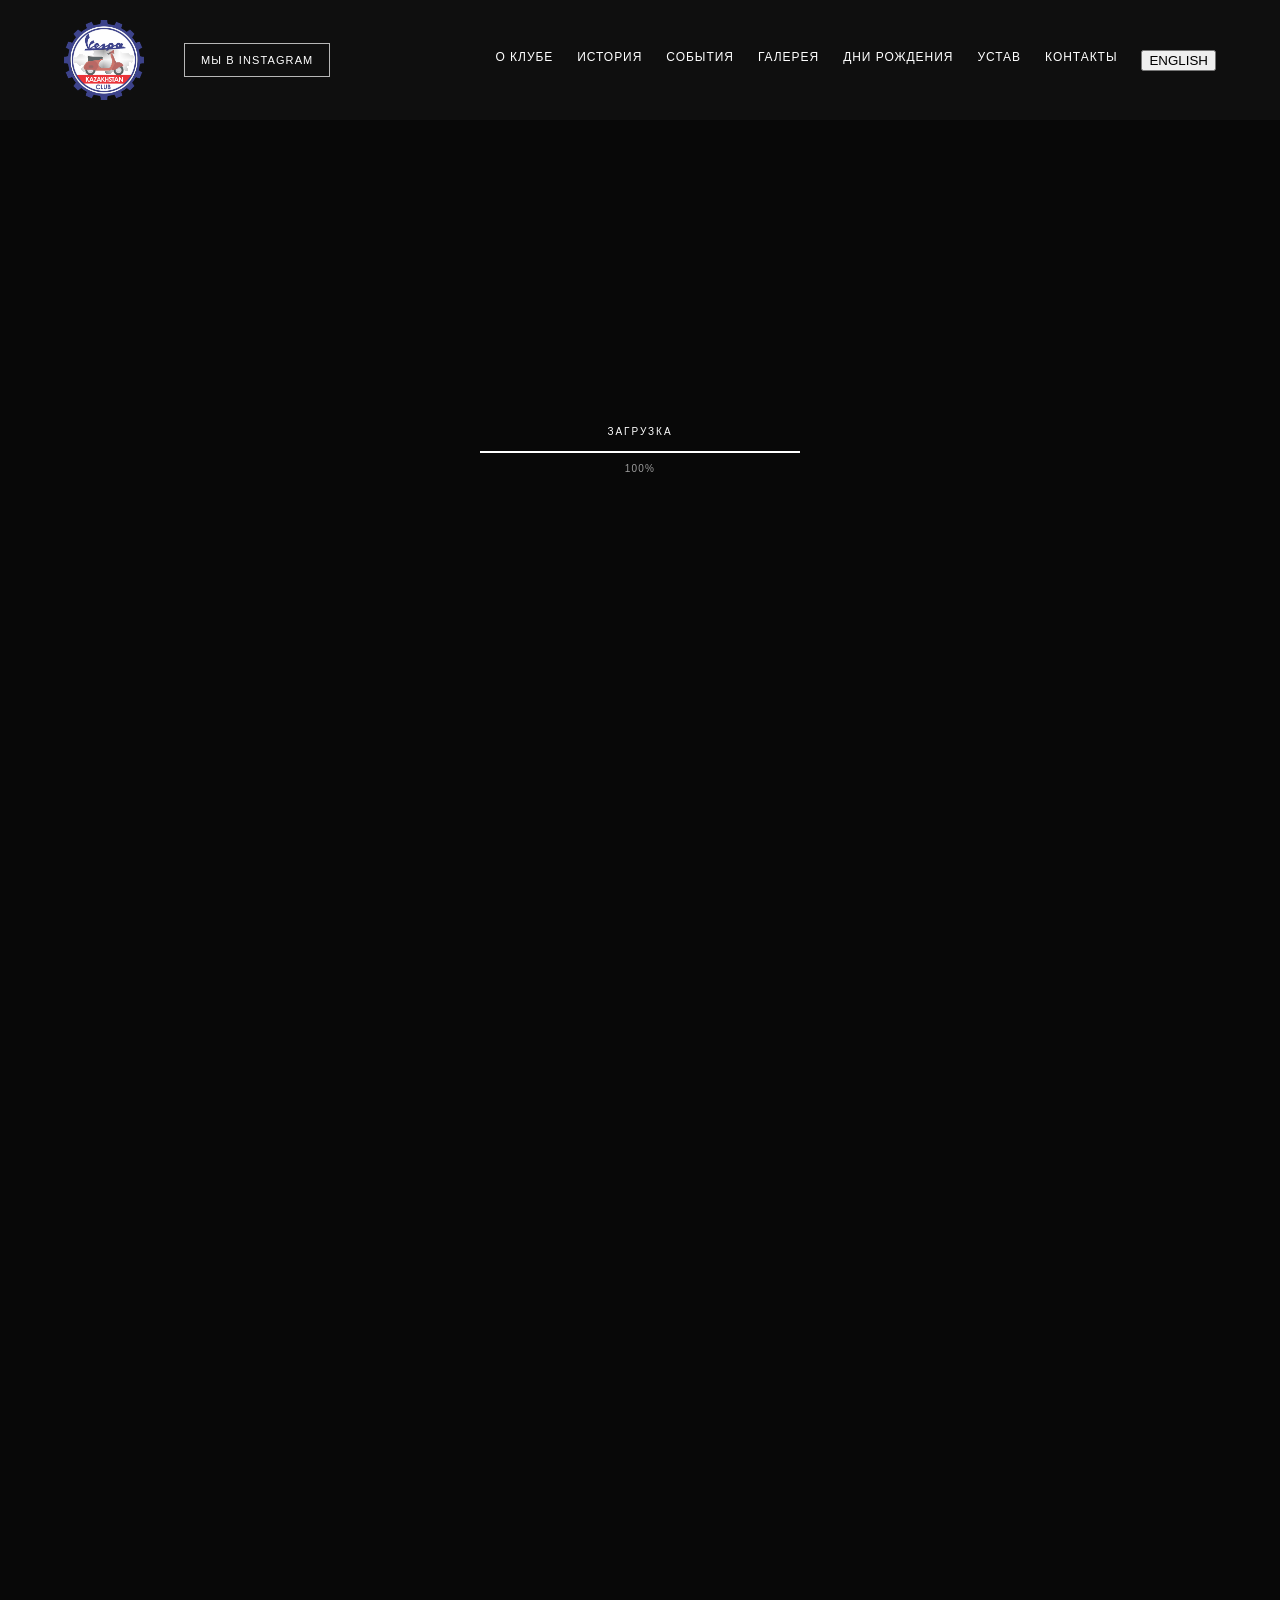
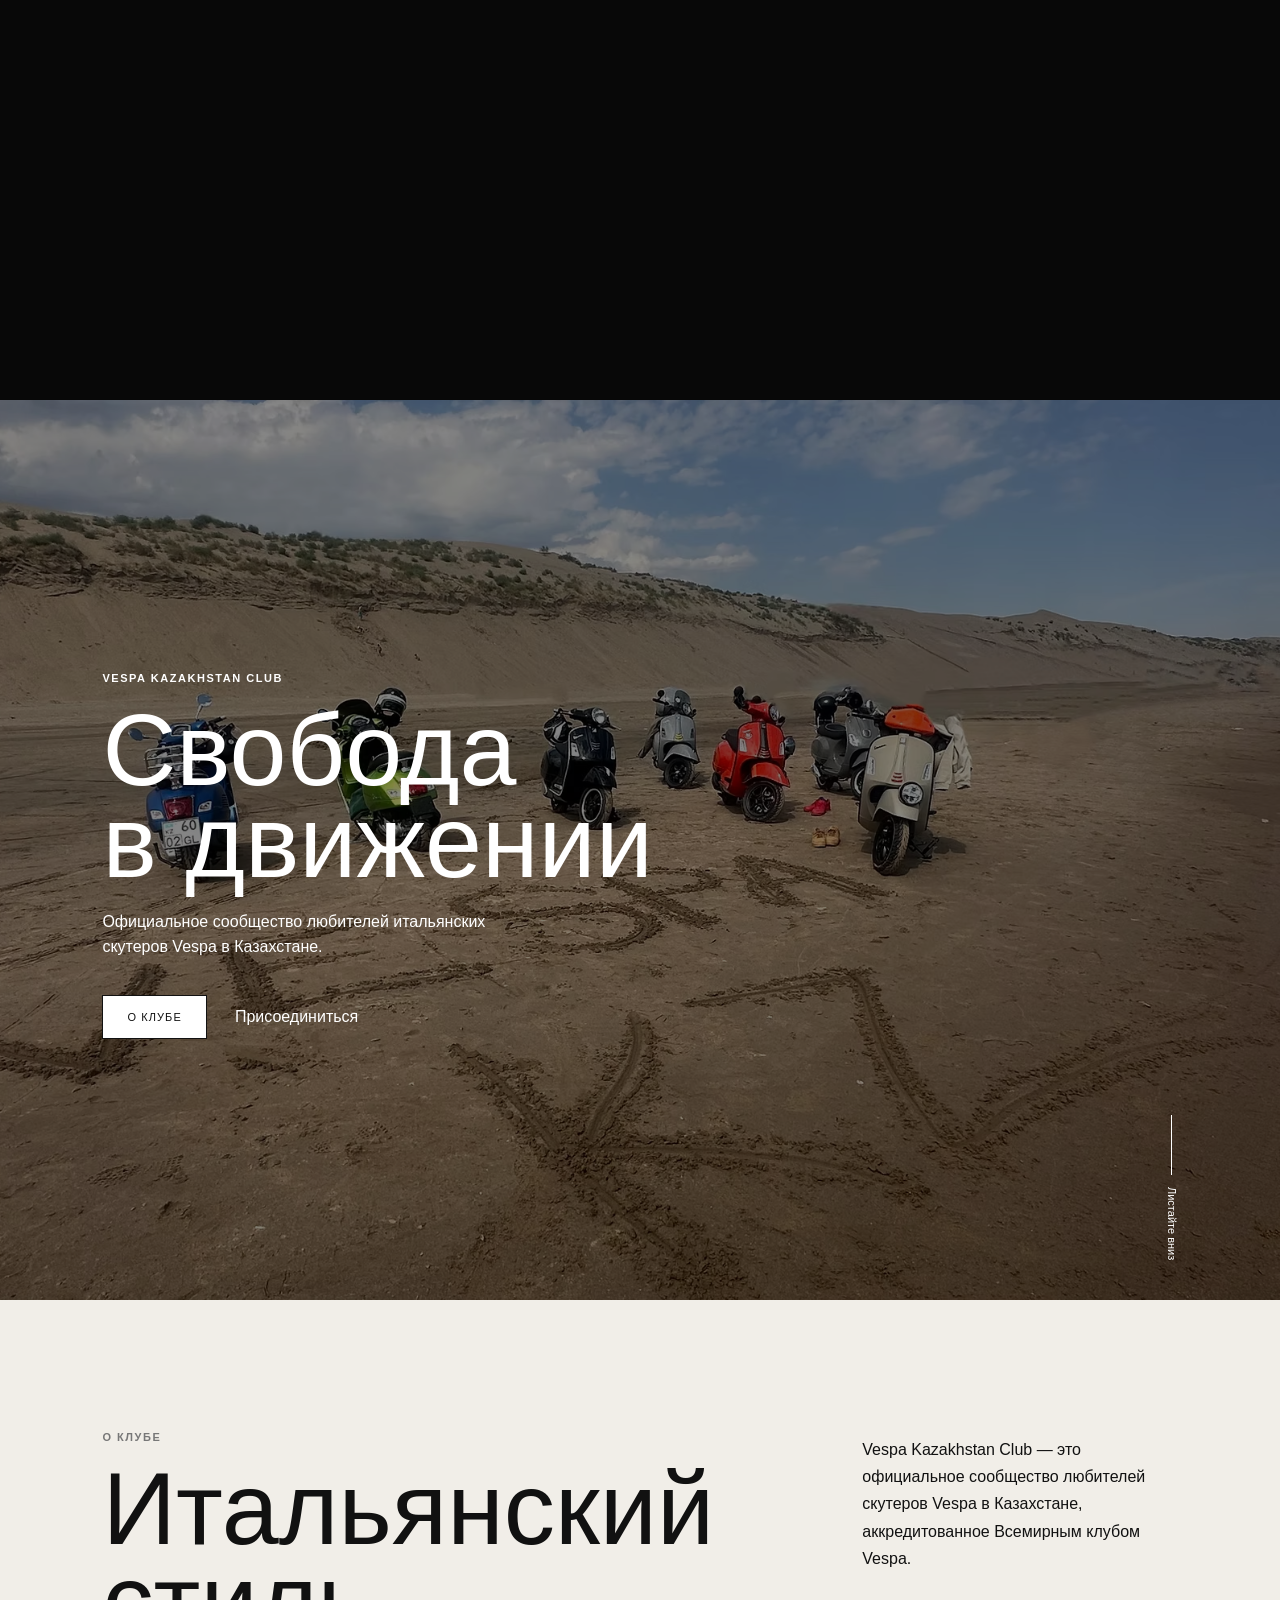
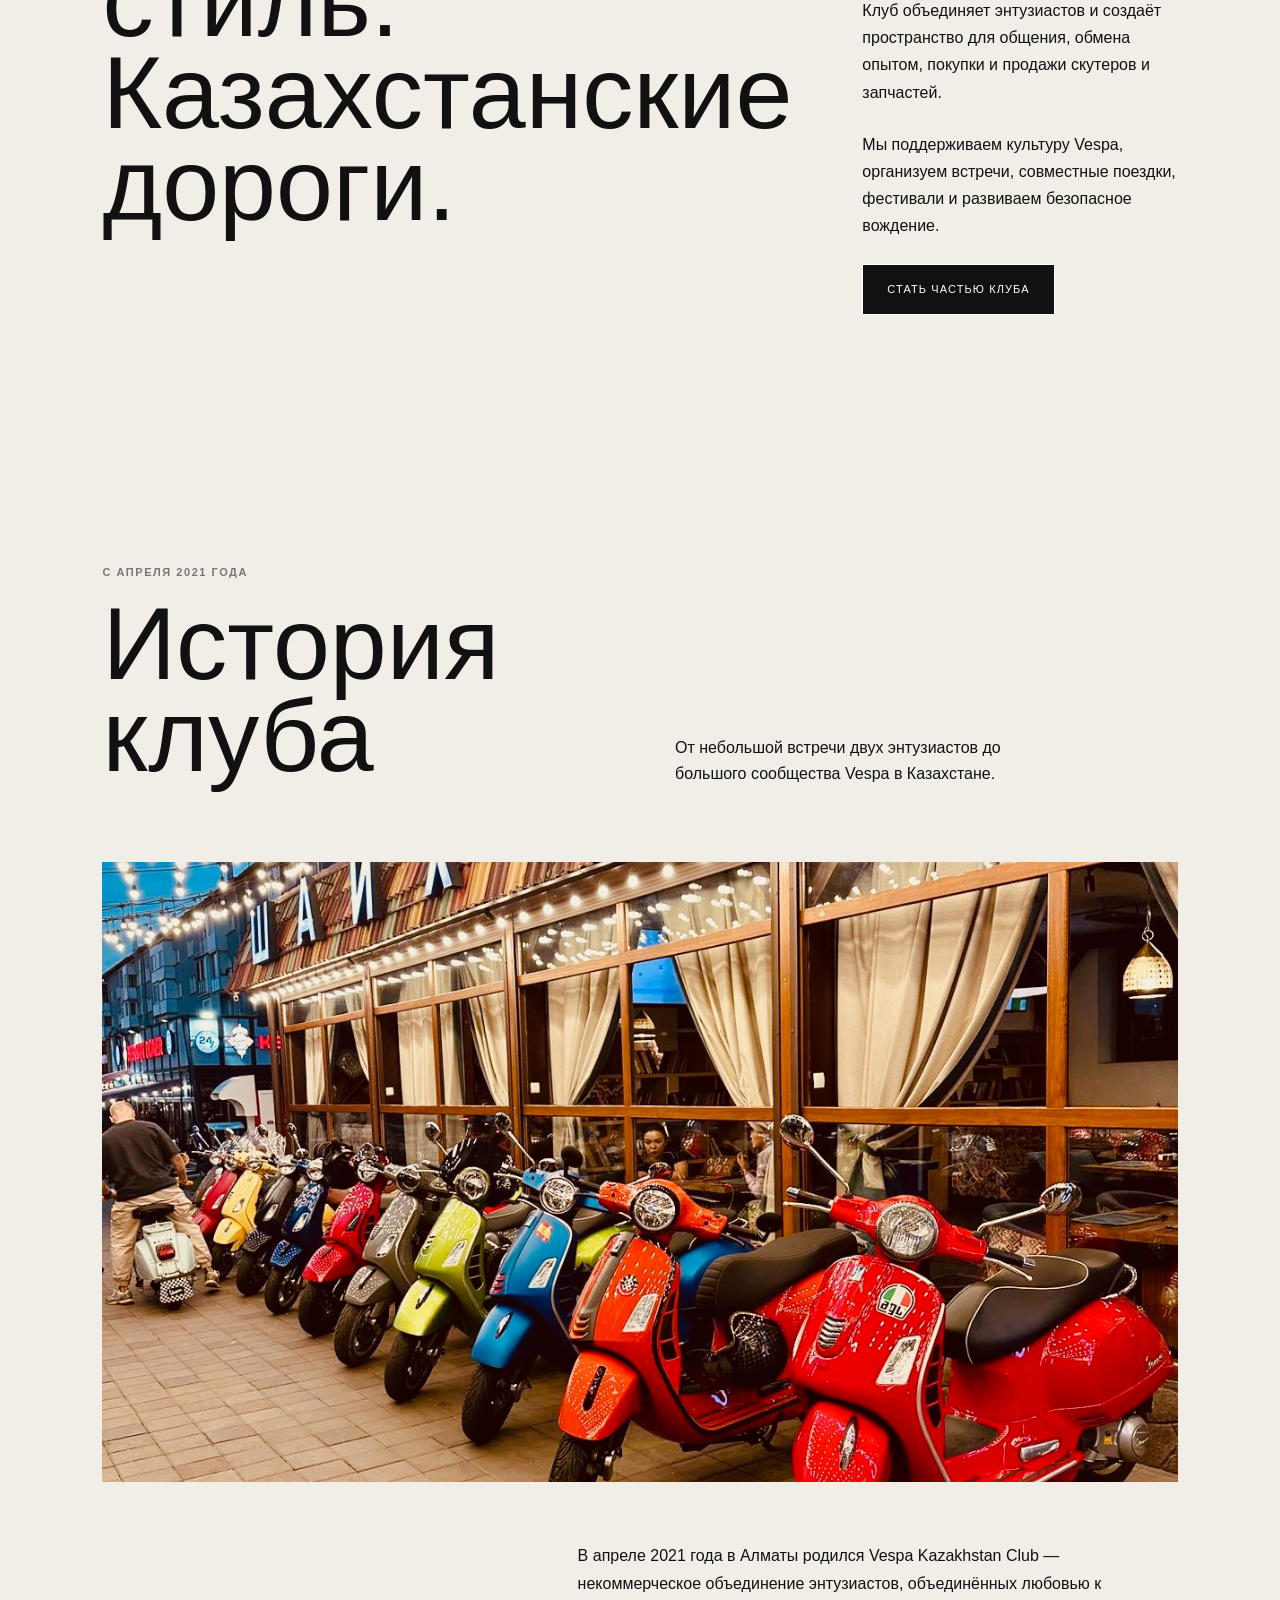
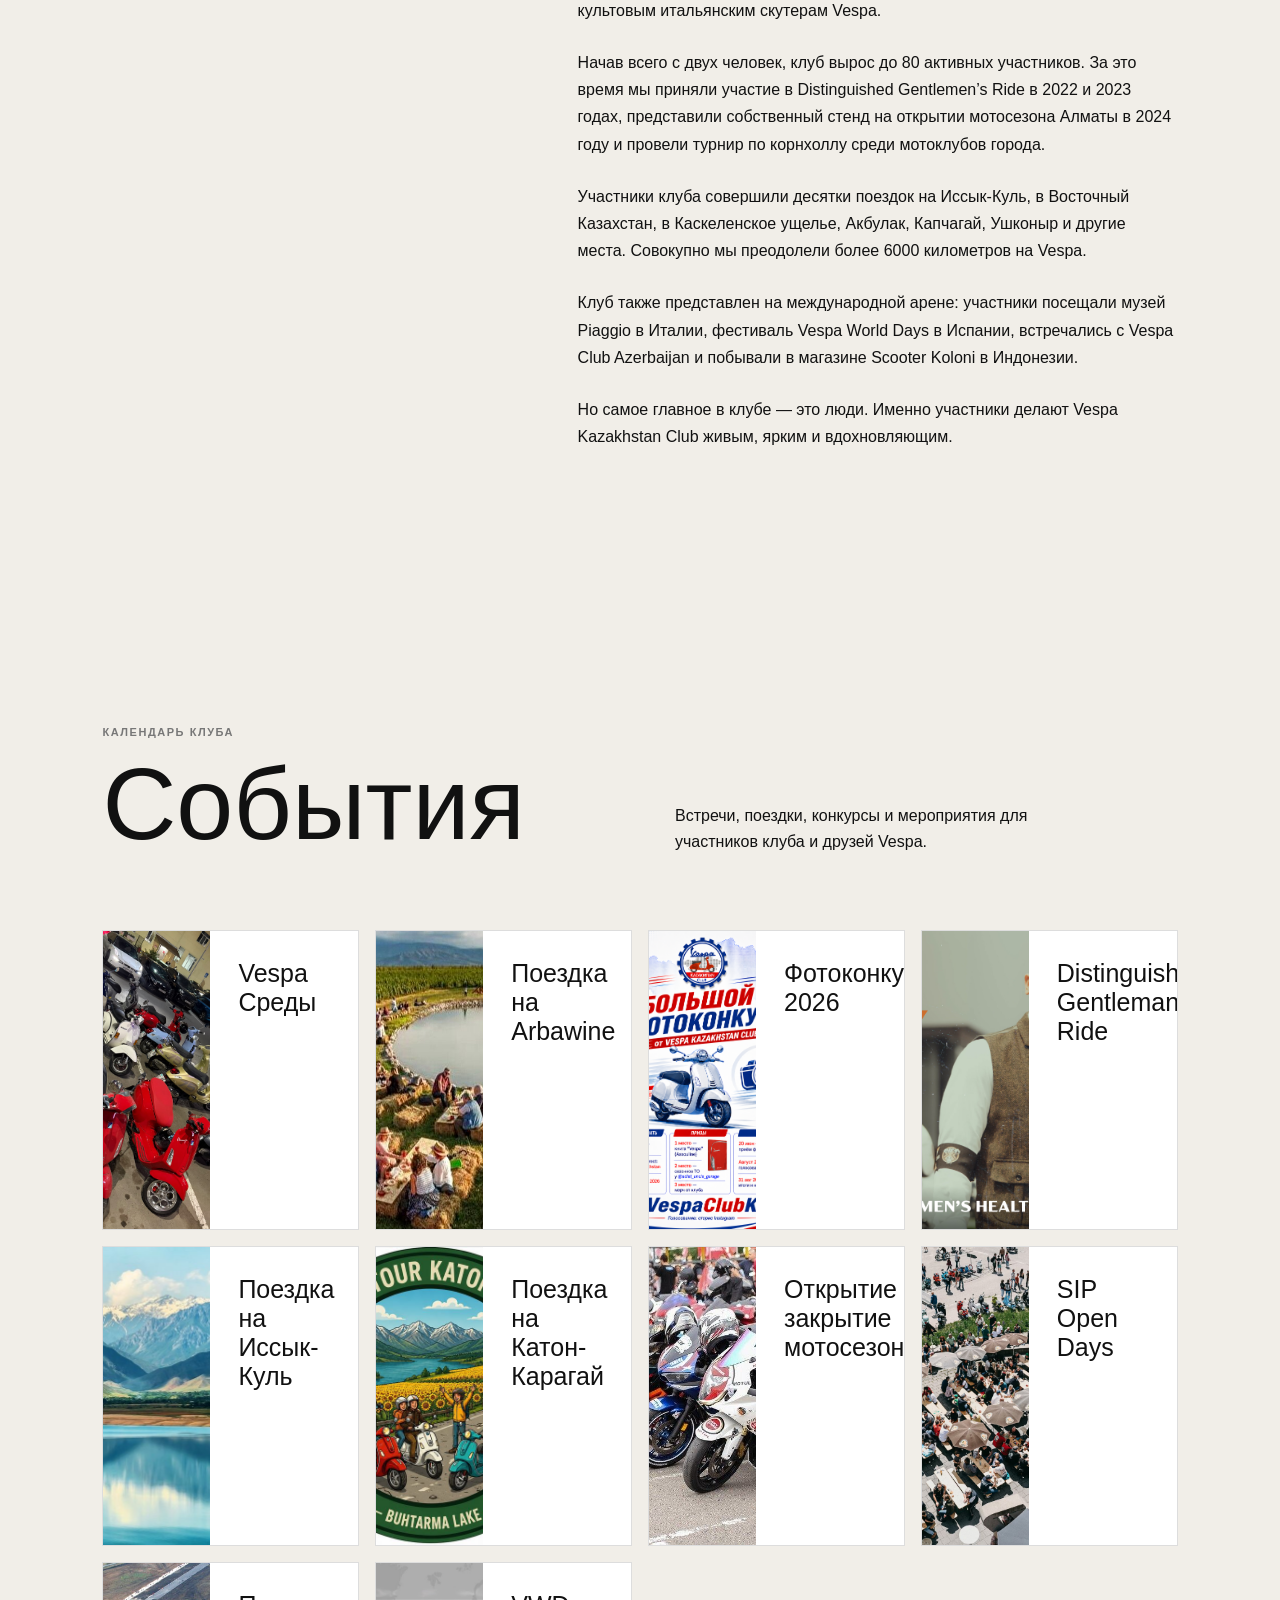
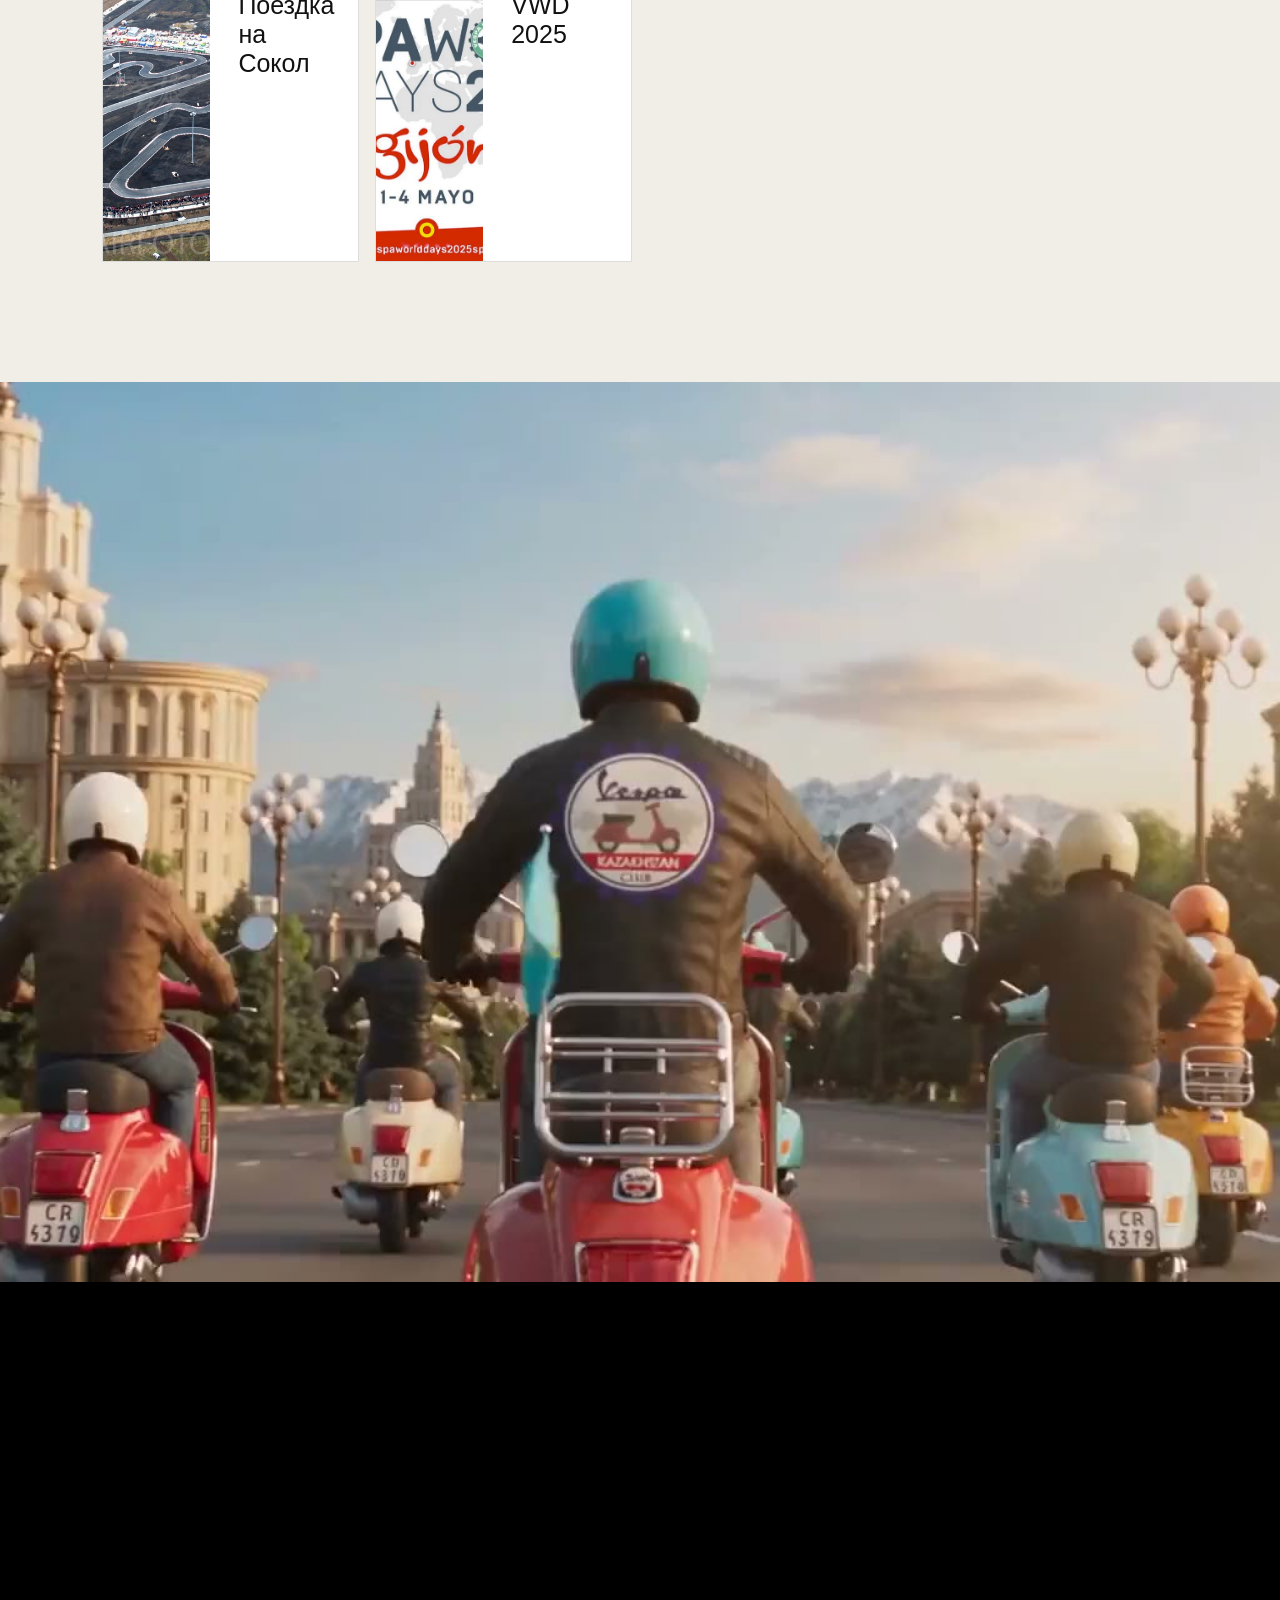
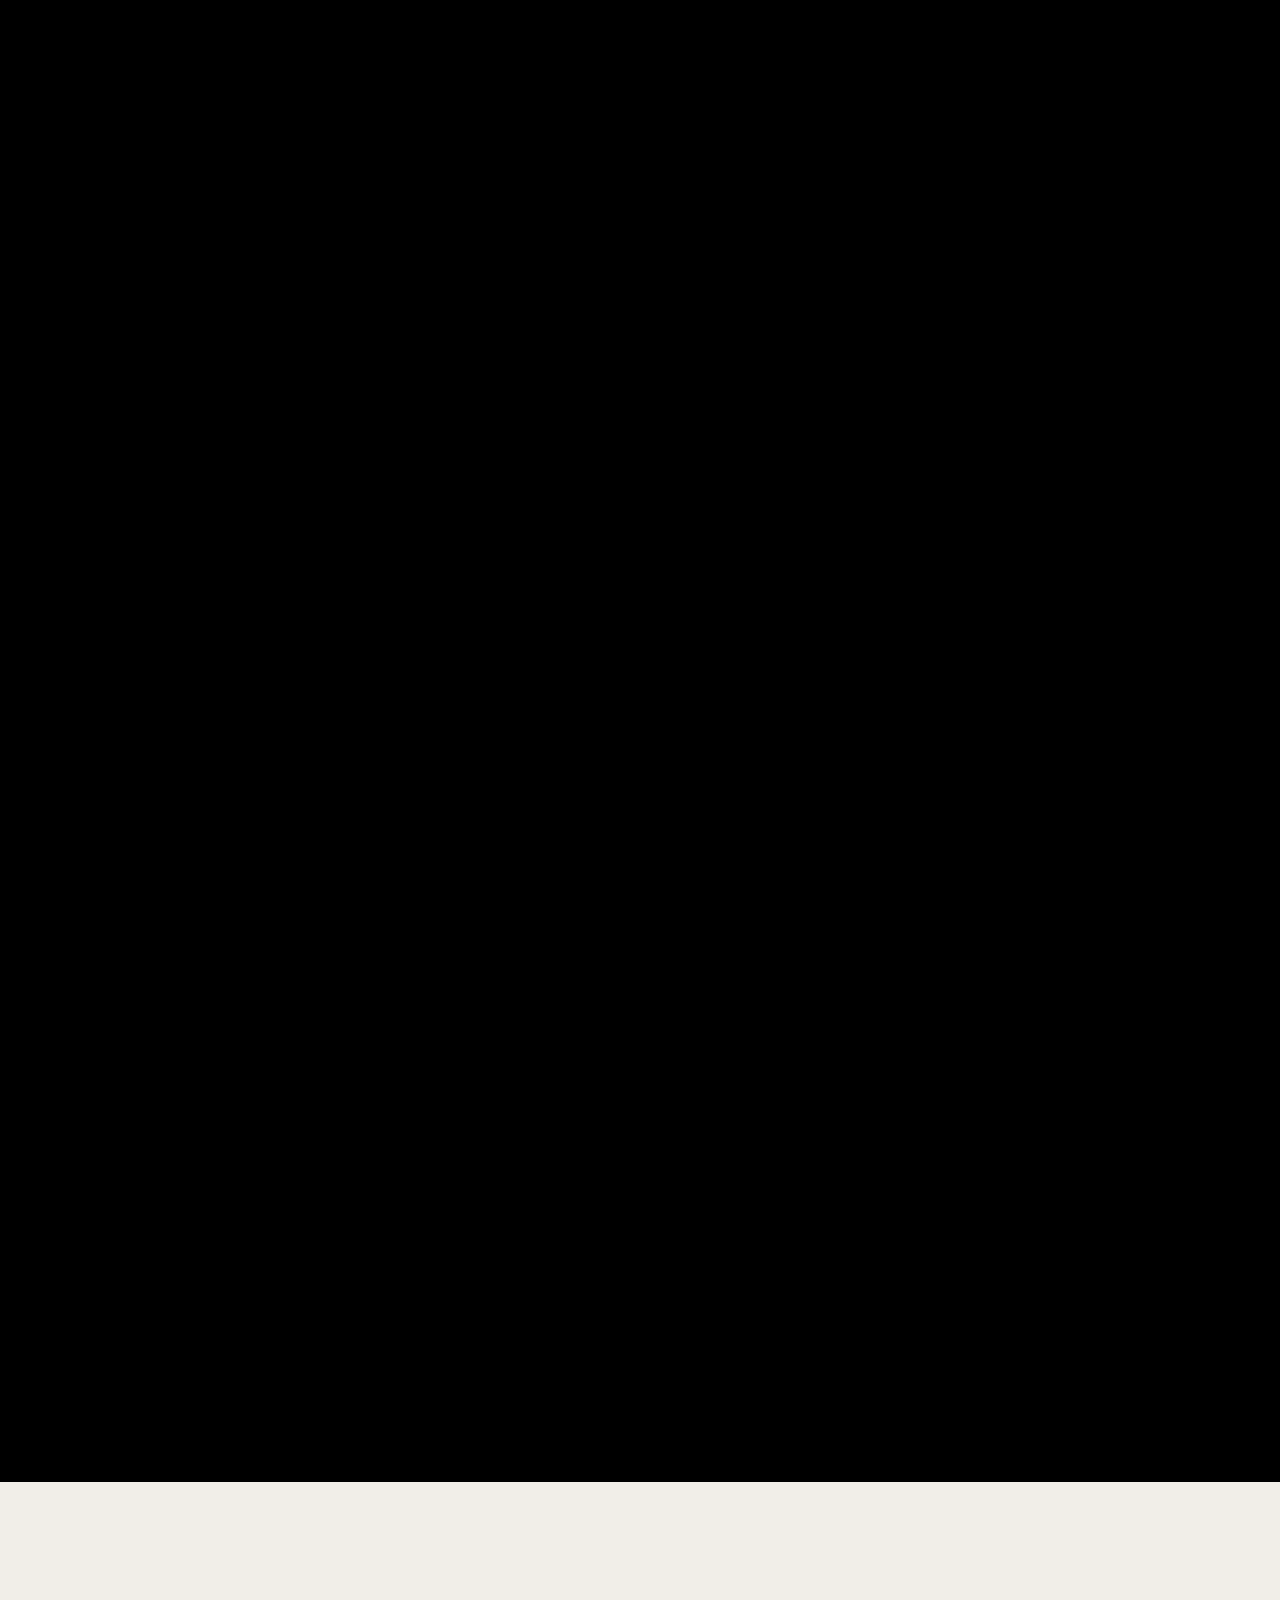
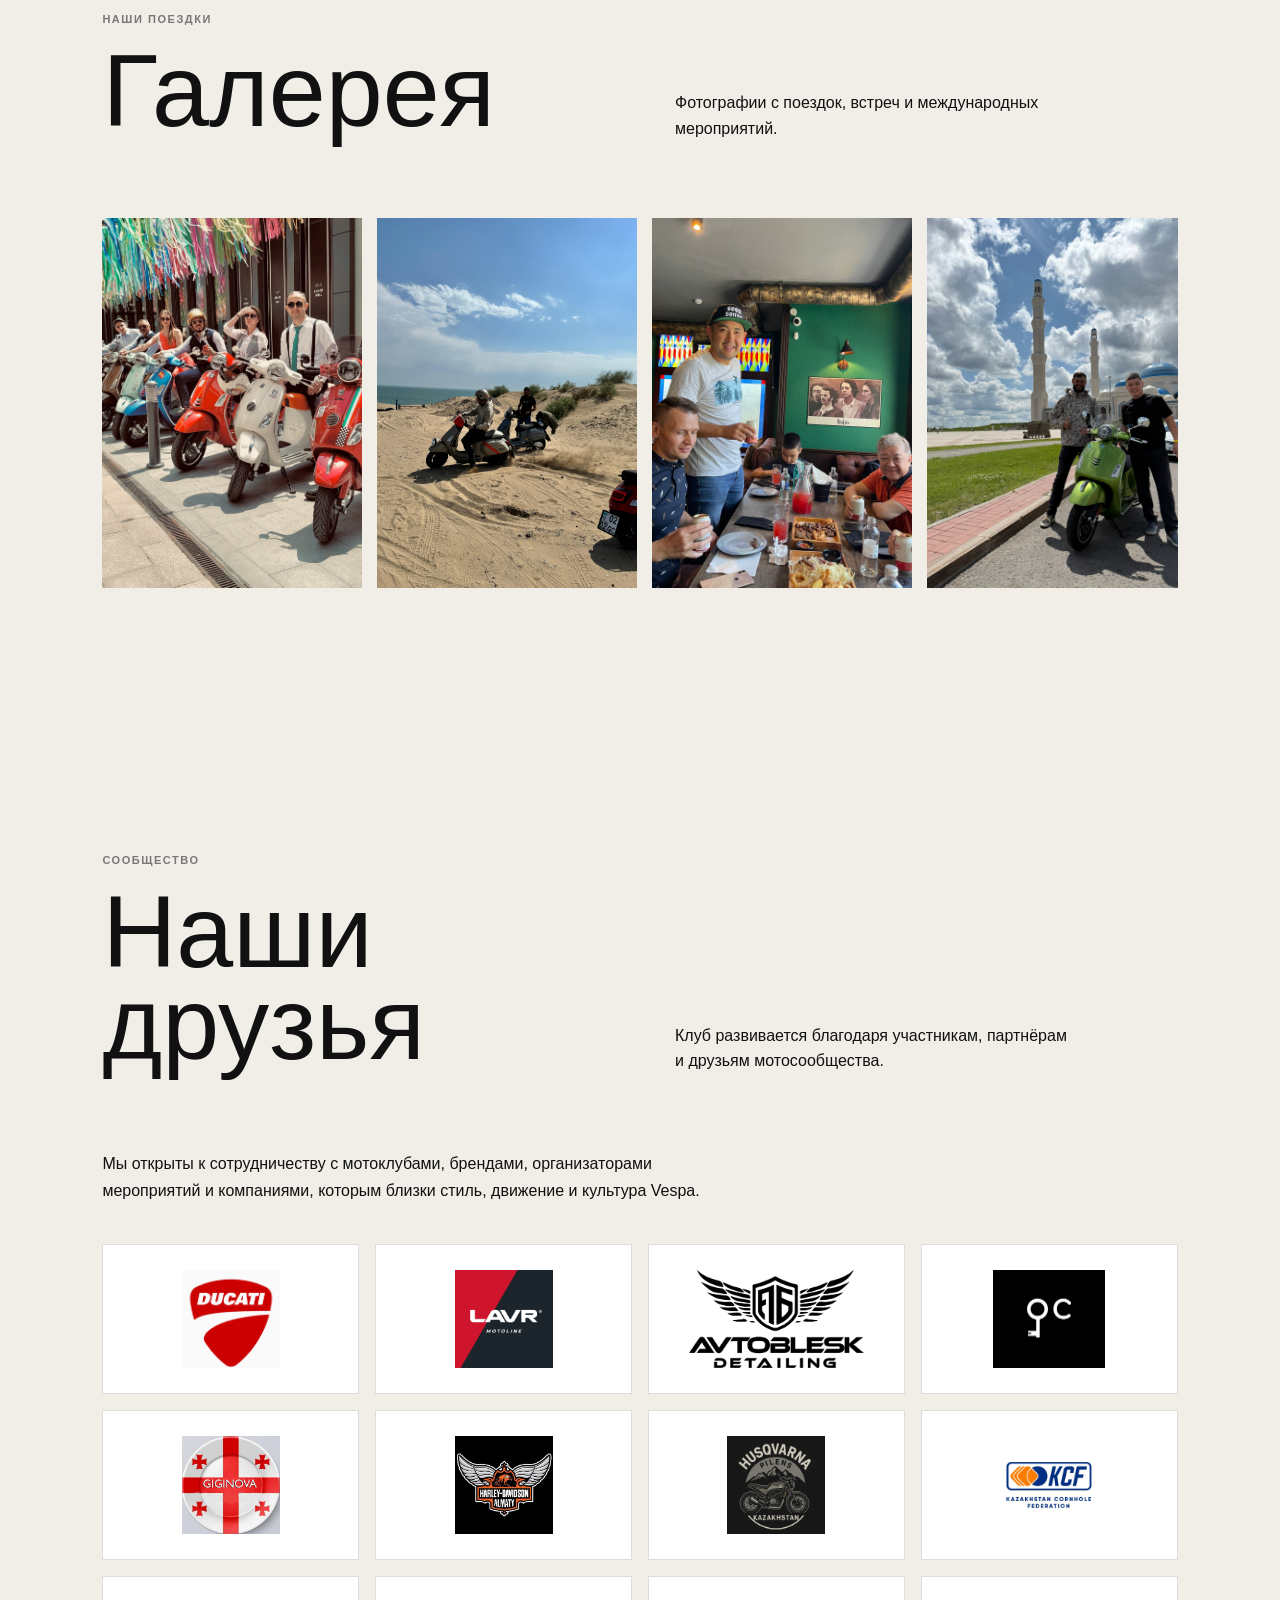
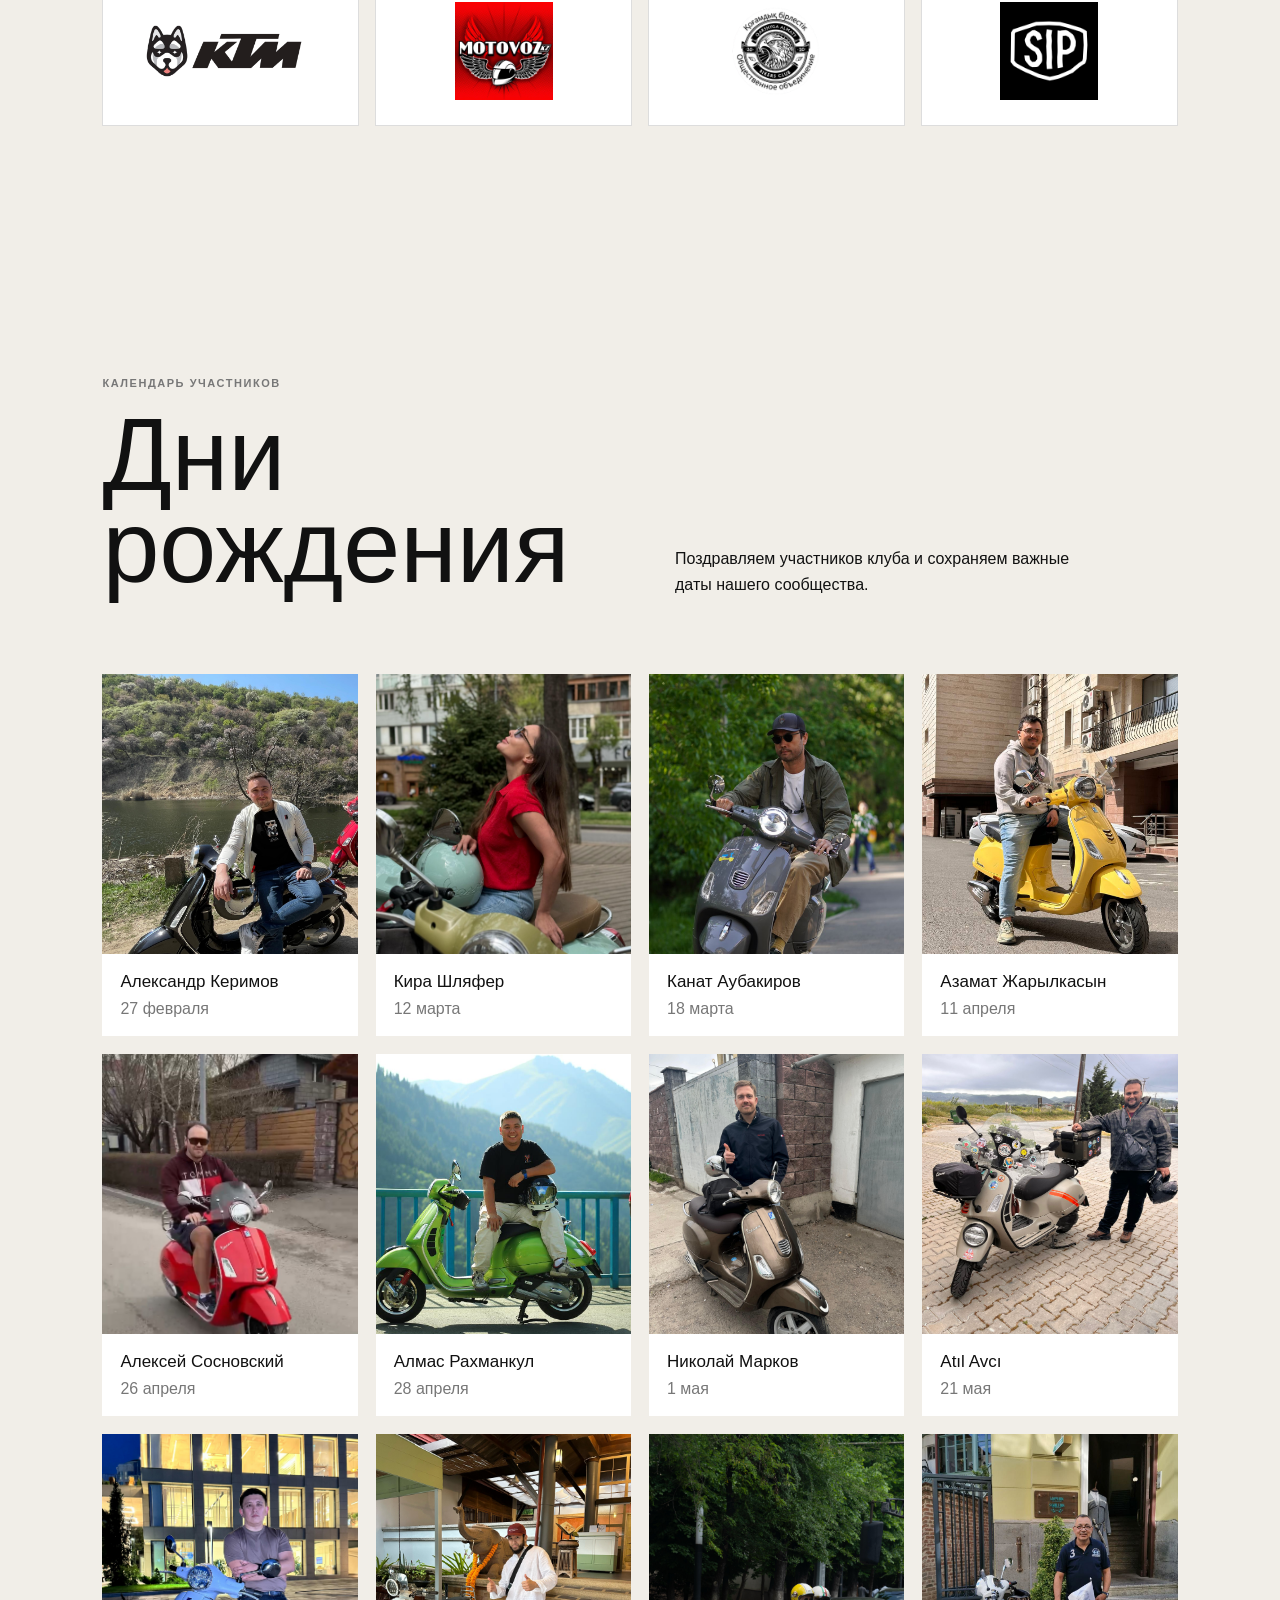
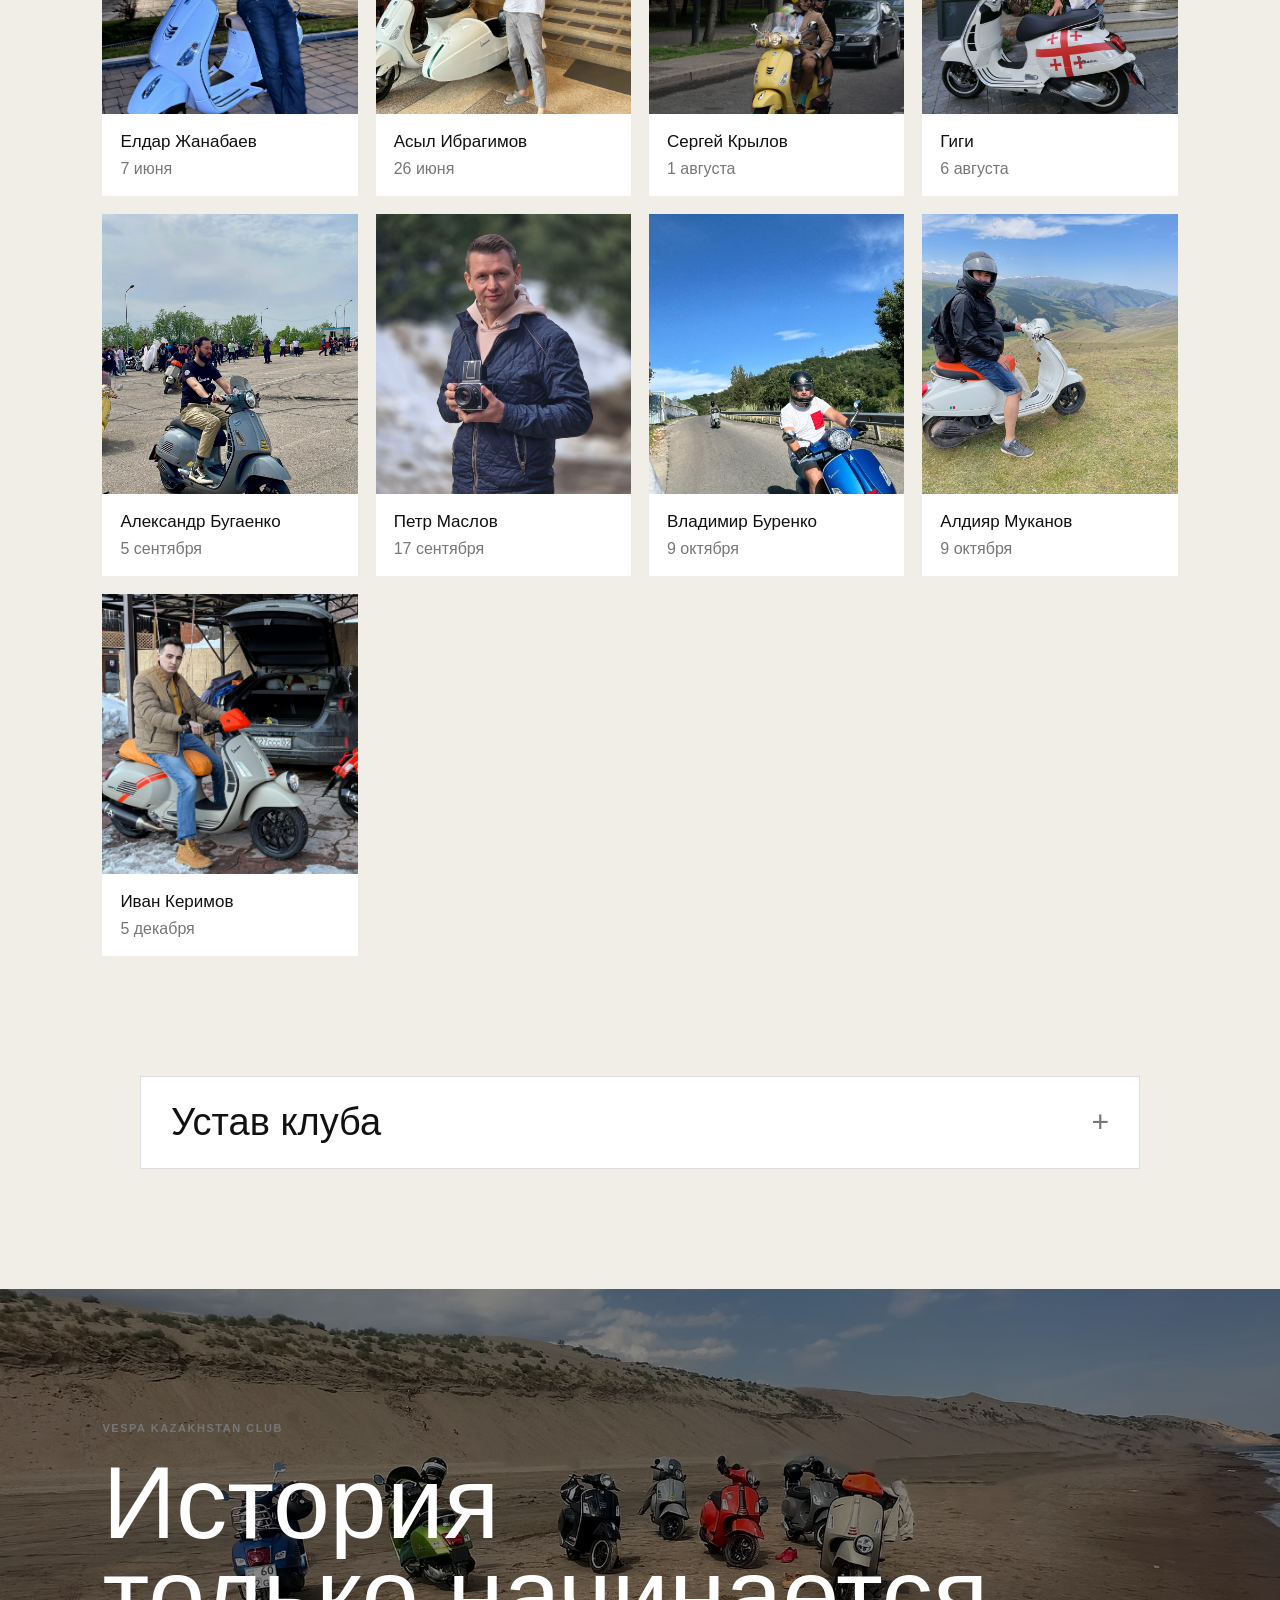
==== commit dd3e2629: "backup to video loader" ====
--- a/index.html
+++ b/index.html
@@ -235,6 +235,7 @@
 <section class="scroll-video" data-scroll-video>
   <div class="scroll-video__sticky">
     <video class="scroll-video__media"
+           src="assets/video/2-scrub.mp4"
            poster="assets/video/2-poster.jpg"
            preload="metadata" muted playsinline
            disablepictureinpicture>
@@ -257,11 +258,7 @@
         </p>
       </div>
 
-      <div class="gallery-viewport">
-        <button class="gallery-nav gallery-nav--prev is-hidden" type="button" aria-label="Предыдущие фотографии" aria-controls="gallery-grid" aria-hidden="true" disabled>‹</button>
-        <div class="gallery-grid" id="gallery-grid" tabindex="0" role="region" aria-label="Галерея фотографий"></div>
-        <button class="gallery-nav gallery-nav--next is-hidden" type="button" aria-label="Следующие фотографии" aria-controls="gallery-grid" aria-hidden="true" disabled>›</button>
-      </div>
+      <div class="gallery-grid" id="gallery-grid"></div>
     </section>
 
     <!-- ПАРТНЁРЫ -->
@@ -448,6 +445,5 @@
   <script src="assets/js/intro.js"></script>
 <script type="module" src="https://static.cloudflareinsights.com/beacon.min.js/v31edd6df95cf4e85bb4c19e7a9bdbcba1788362987495" integrity="sha512-iIg7k2xntmwu6/uSb5tpc/hySgZc4eoL31yB29W6tJFo2akwjPWcEqnCEdJvGexCL0KEQwVYv5BlowfhVz26hg==" data-cf-beacon='{"version":"2024.11.0","token":"8607d2a720d14b038279025b2b5a82e5","spa":2}' crossorigin="anonymous"></script>
 <script type="module" src="https://static.cloudflareinsights.com/beacon.min.js/v31edd6df95cf4e85bb4c19e7a9bdbcba1788362987495" integrity="sha512-iIg7k2xntmwu6/uSb5tpc/hySgZc4eoL31yB29W6tJFo2akwjPWcEqnCEdJvGexCL0KEQwVYv5BlowfhVz26hg==" data-cf-beacon='{"version":"2024.11.0","token":"8607d2a720d14b038279025b2b5a82e5","spa":2}' crossorigin="anonymous"></script>
-<script type="module" src="https://static.cloudflareinsights.com/beacon.min.js/v31edd6df95cf4e85bb4c19e7a9bdbcba1788362987495" integrity="sha512-iIg7k2xntmwu6/uSb5tpc/hySgZc4eoL31yB29W6tJFo2akwjPWcEqnCEdJvGexCL0KEQwVYv5BlowfhVz26hg==" data-cf-beacon='{"version":"2024.11.0","token":"8607d2a720d14b038279025b2b5a82e5","spa":2}' crossorigin="anonymous"></script>
 </body>
 </html>
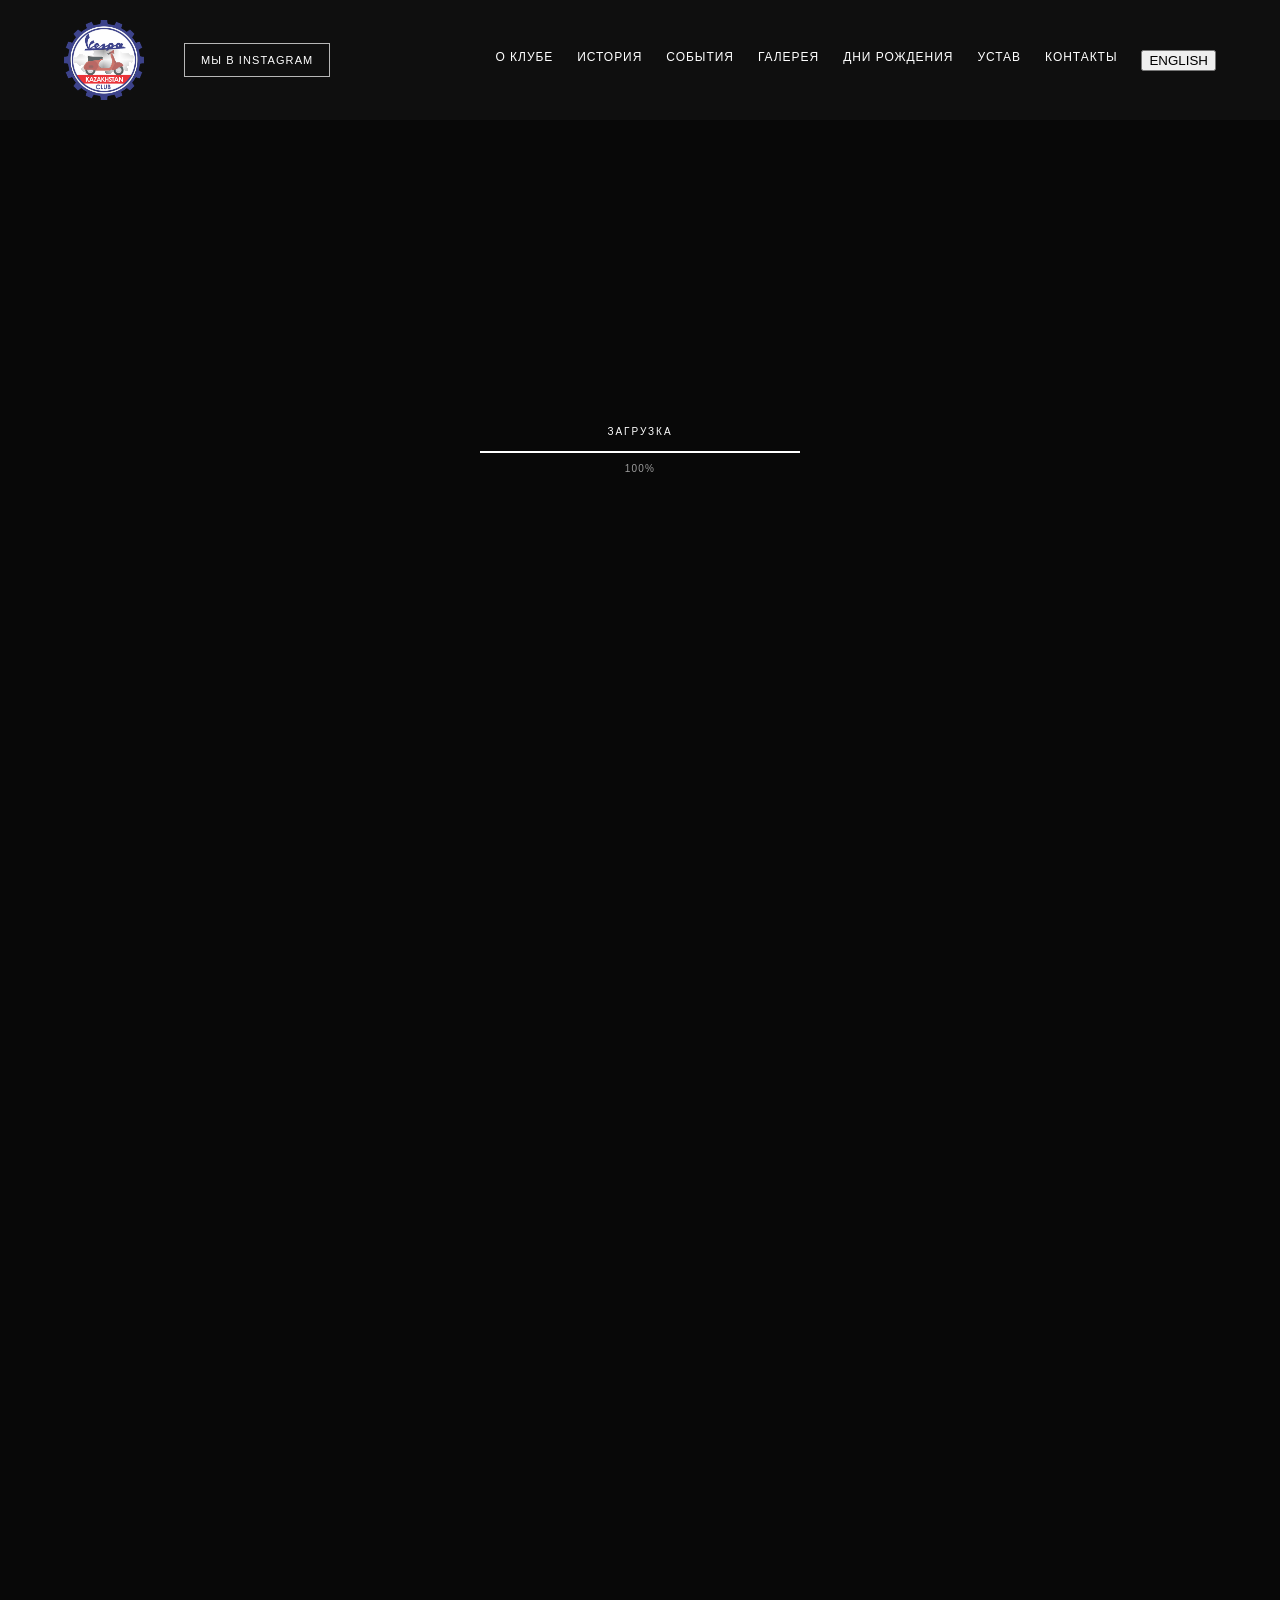
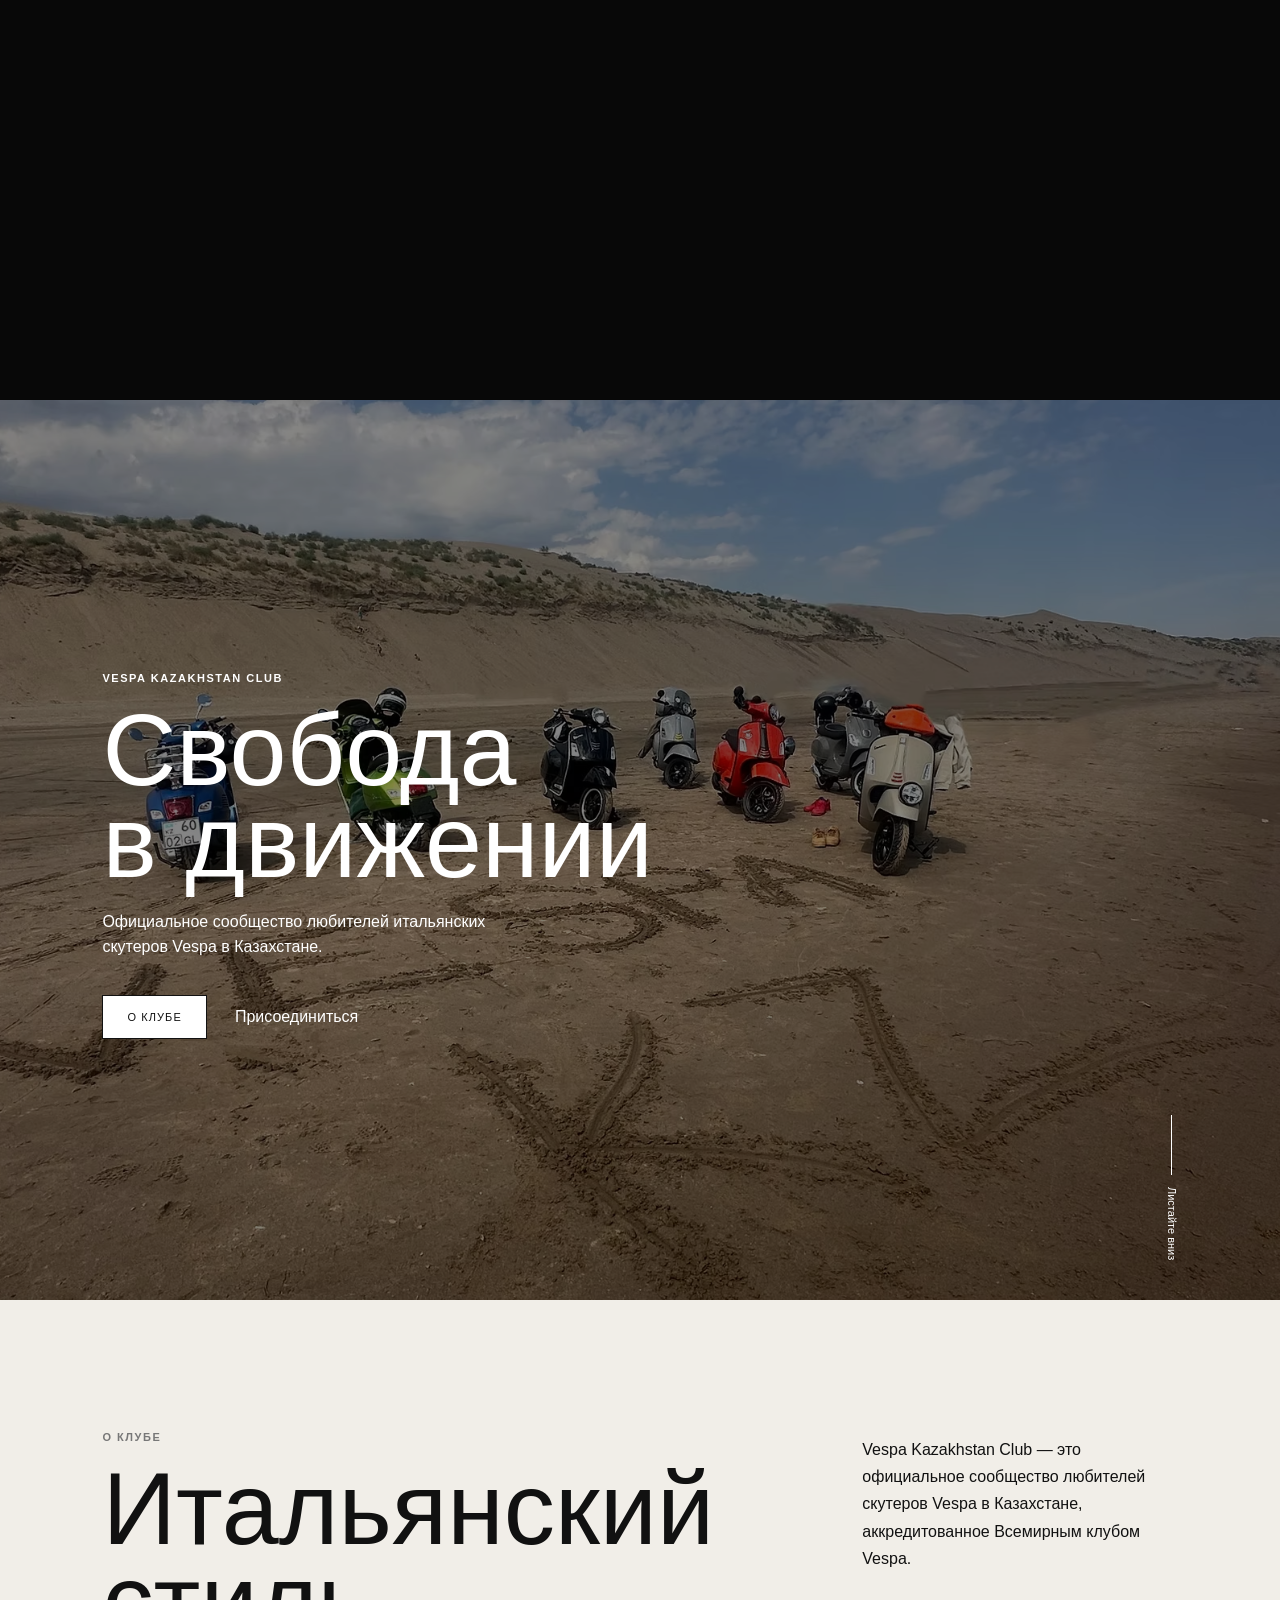
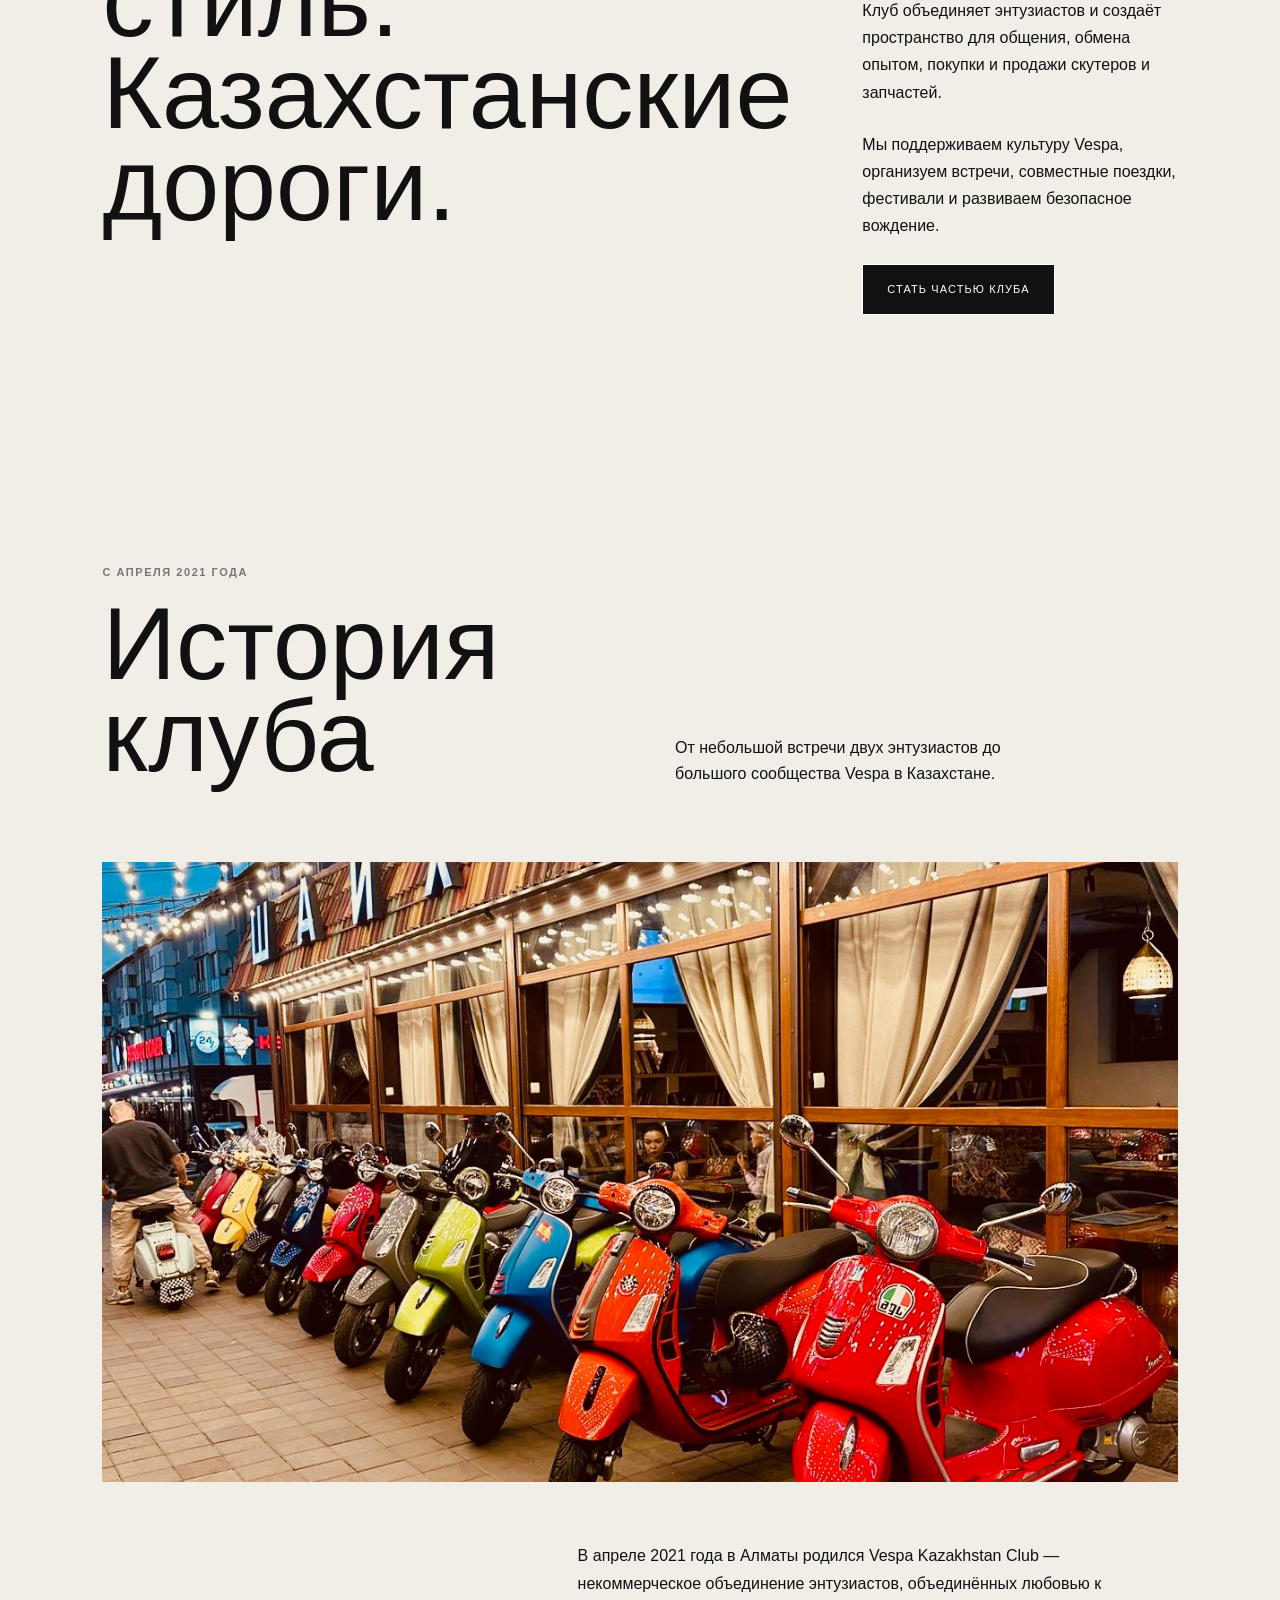
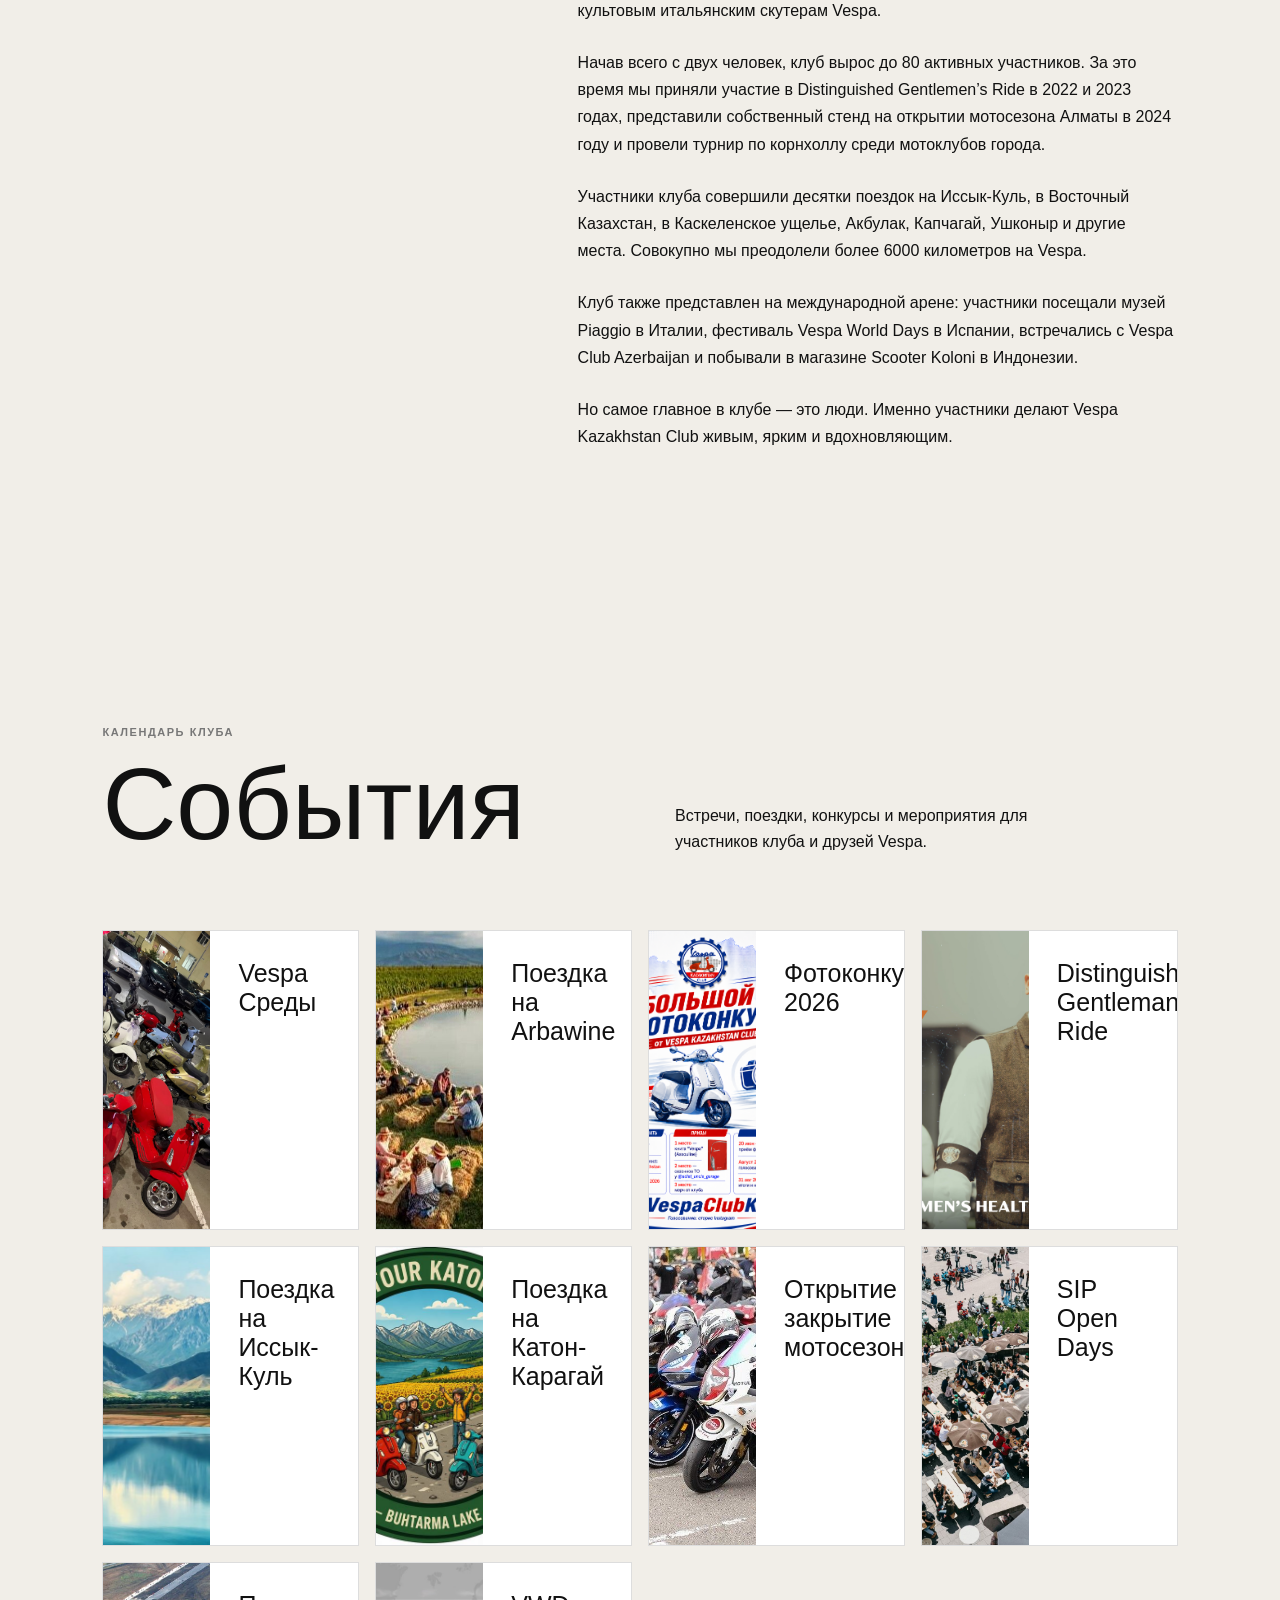
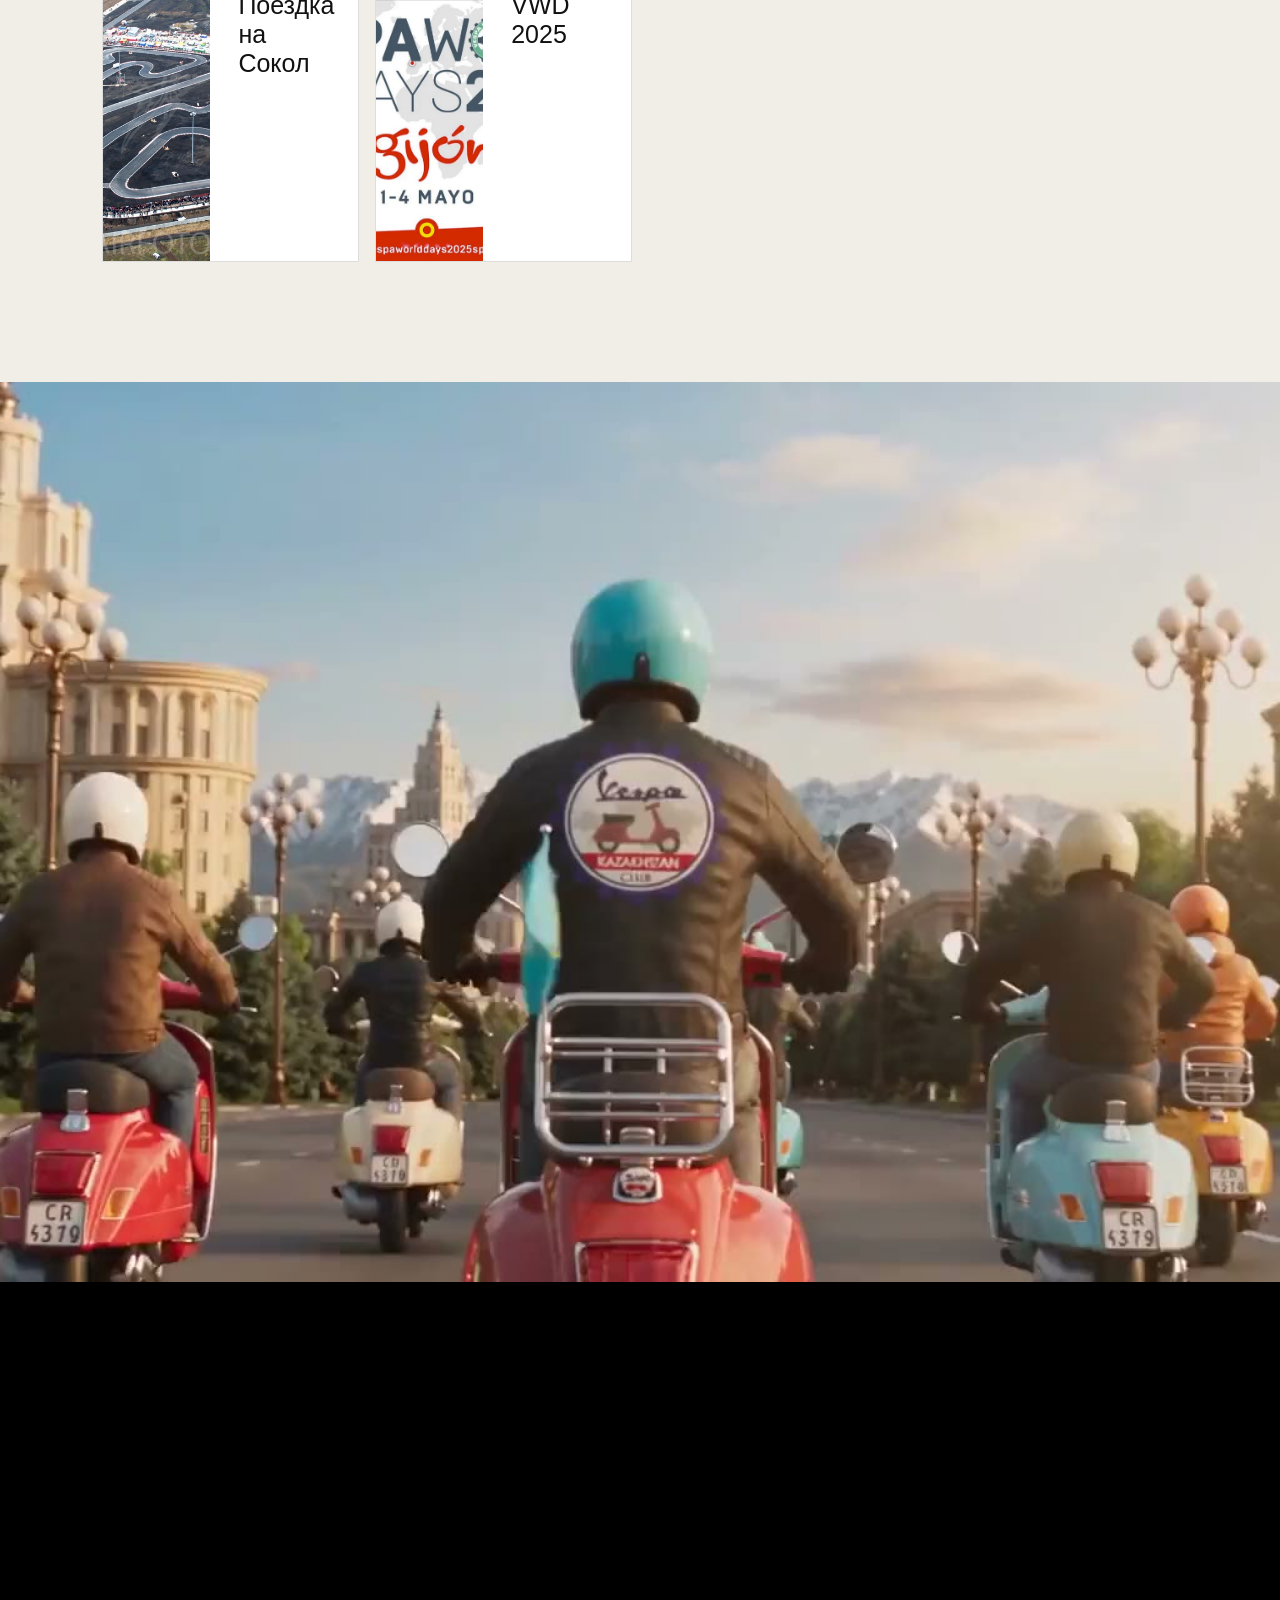
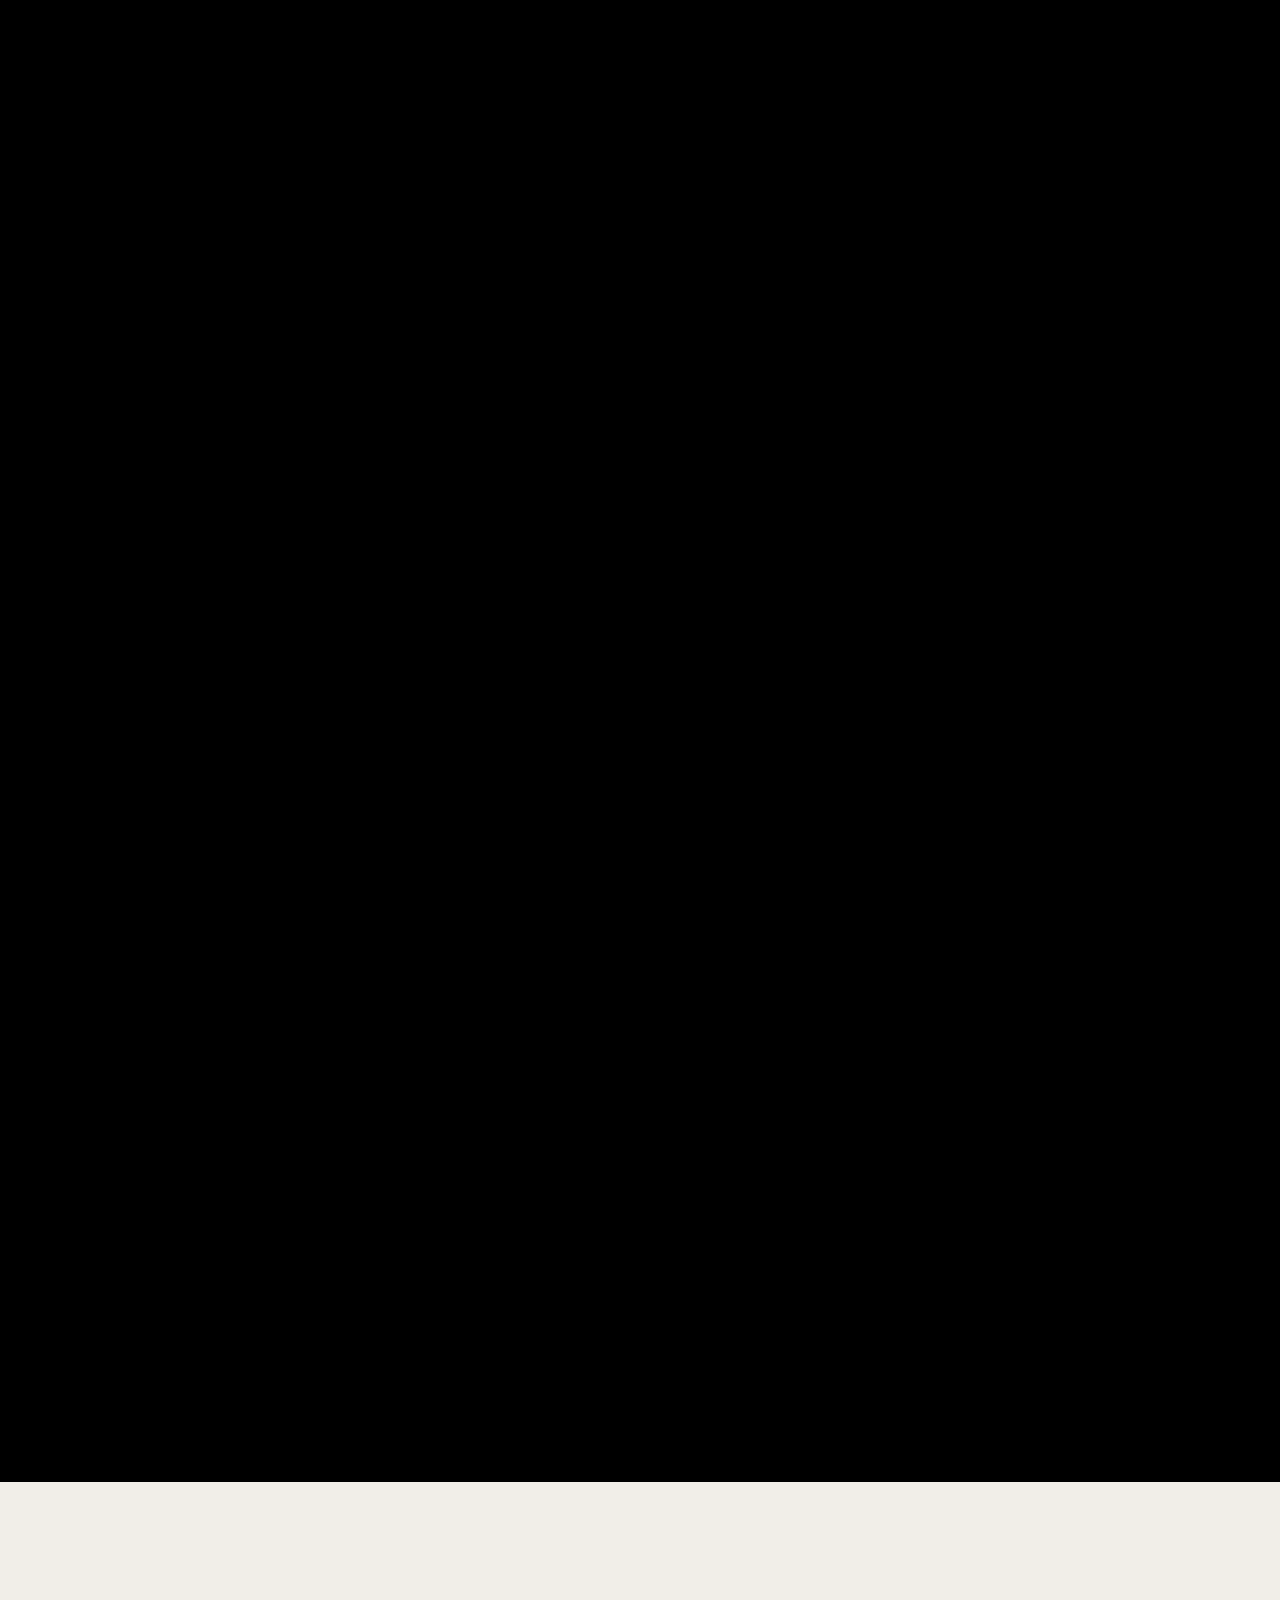
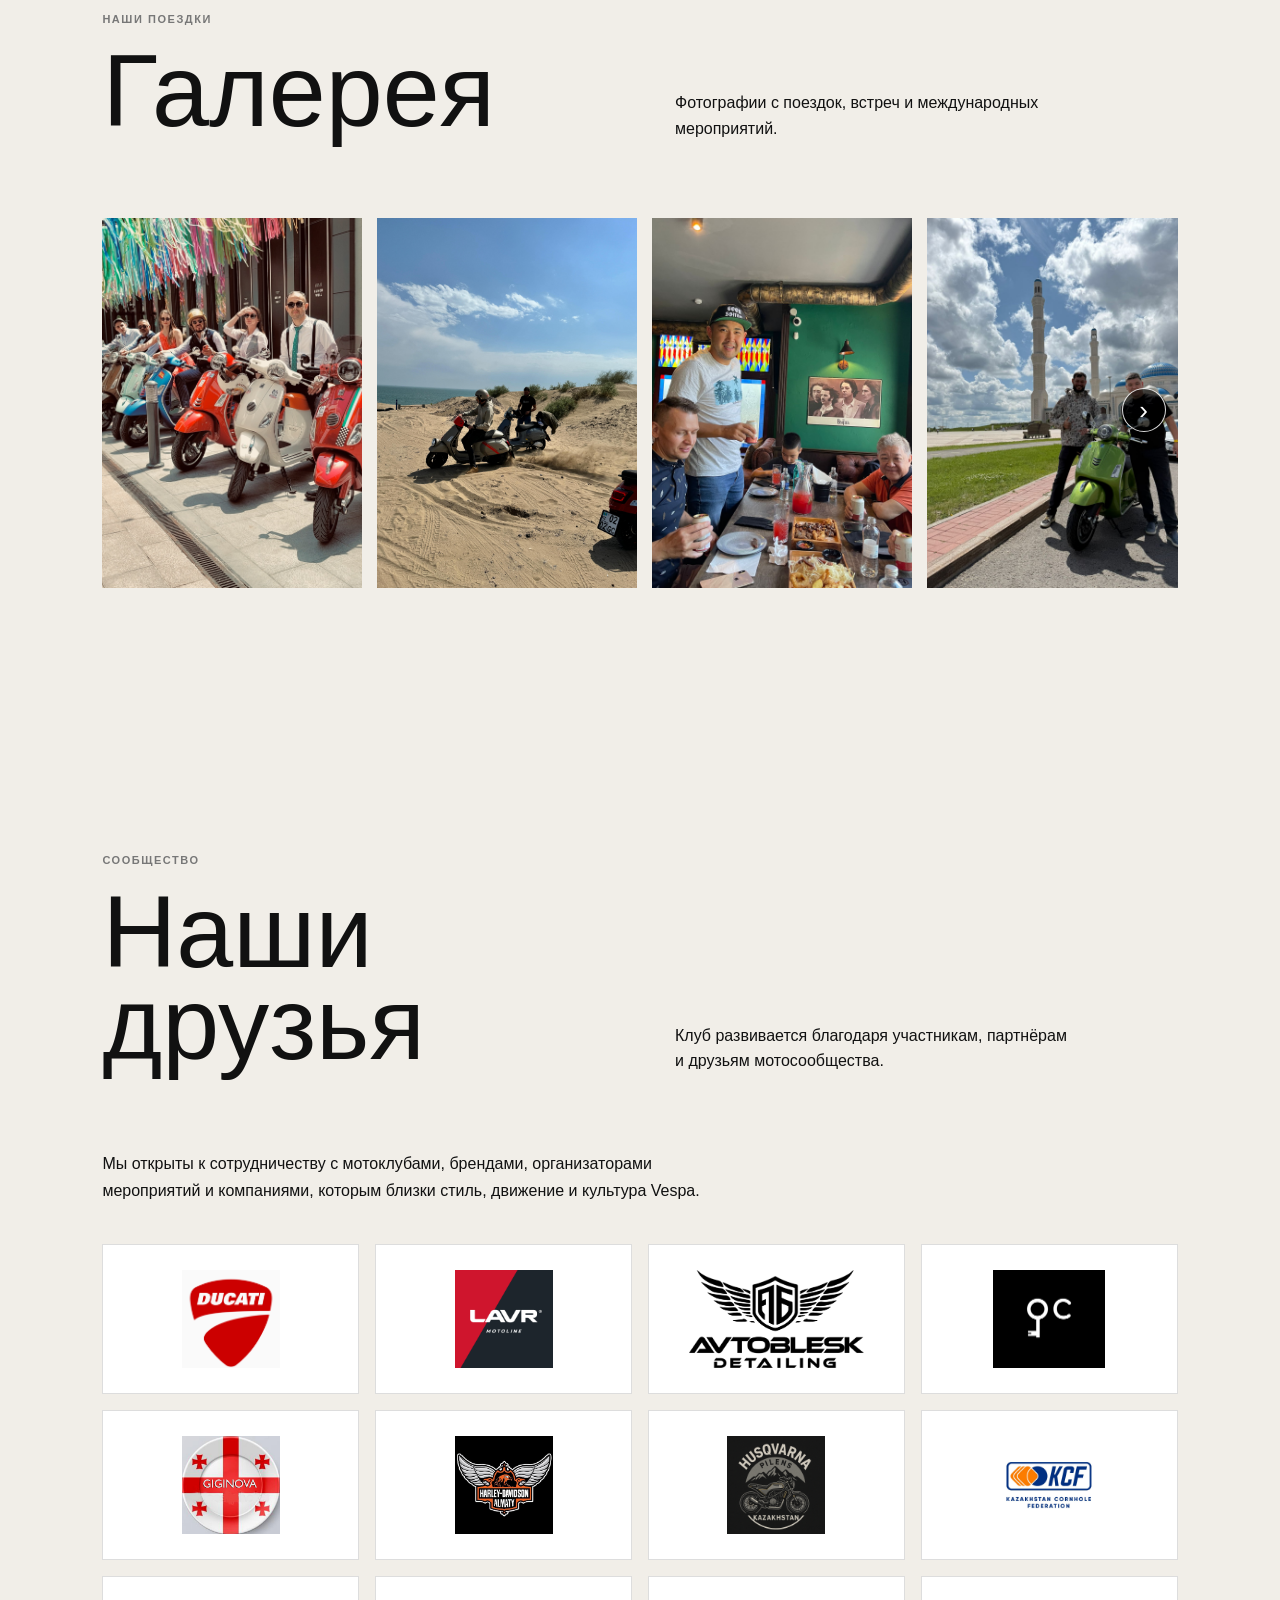
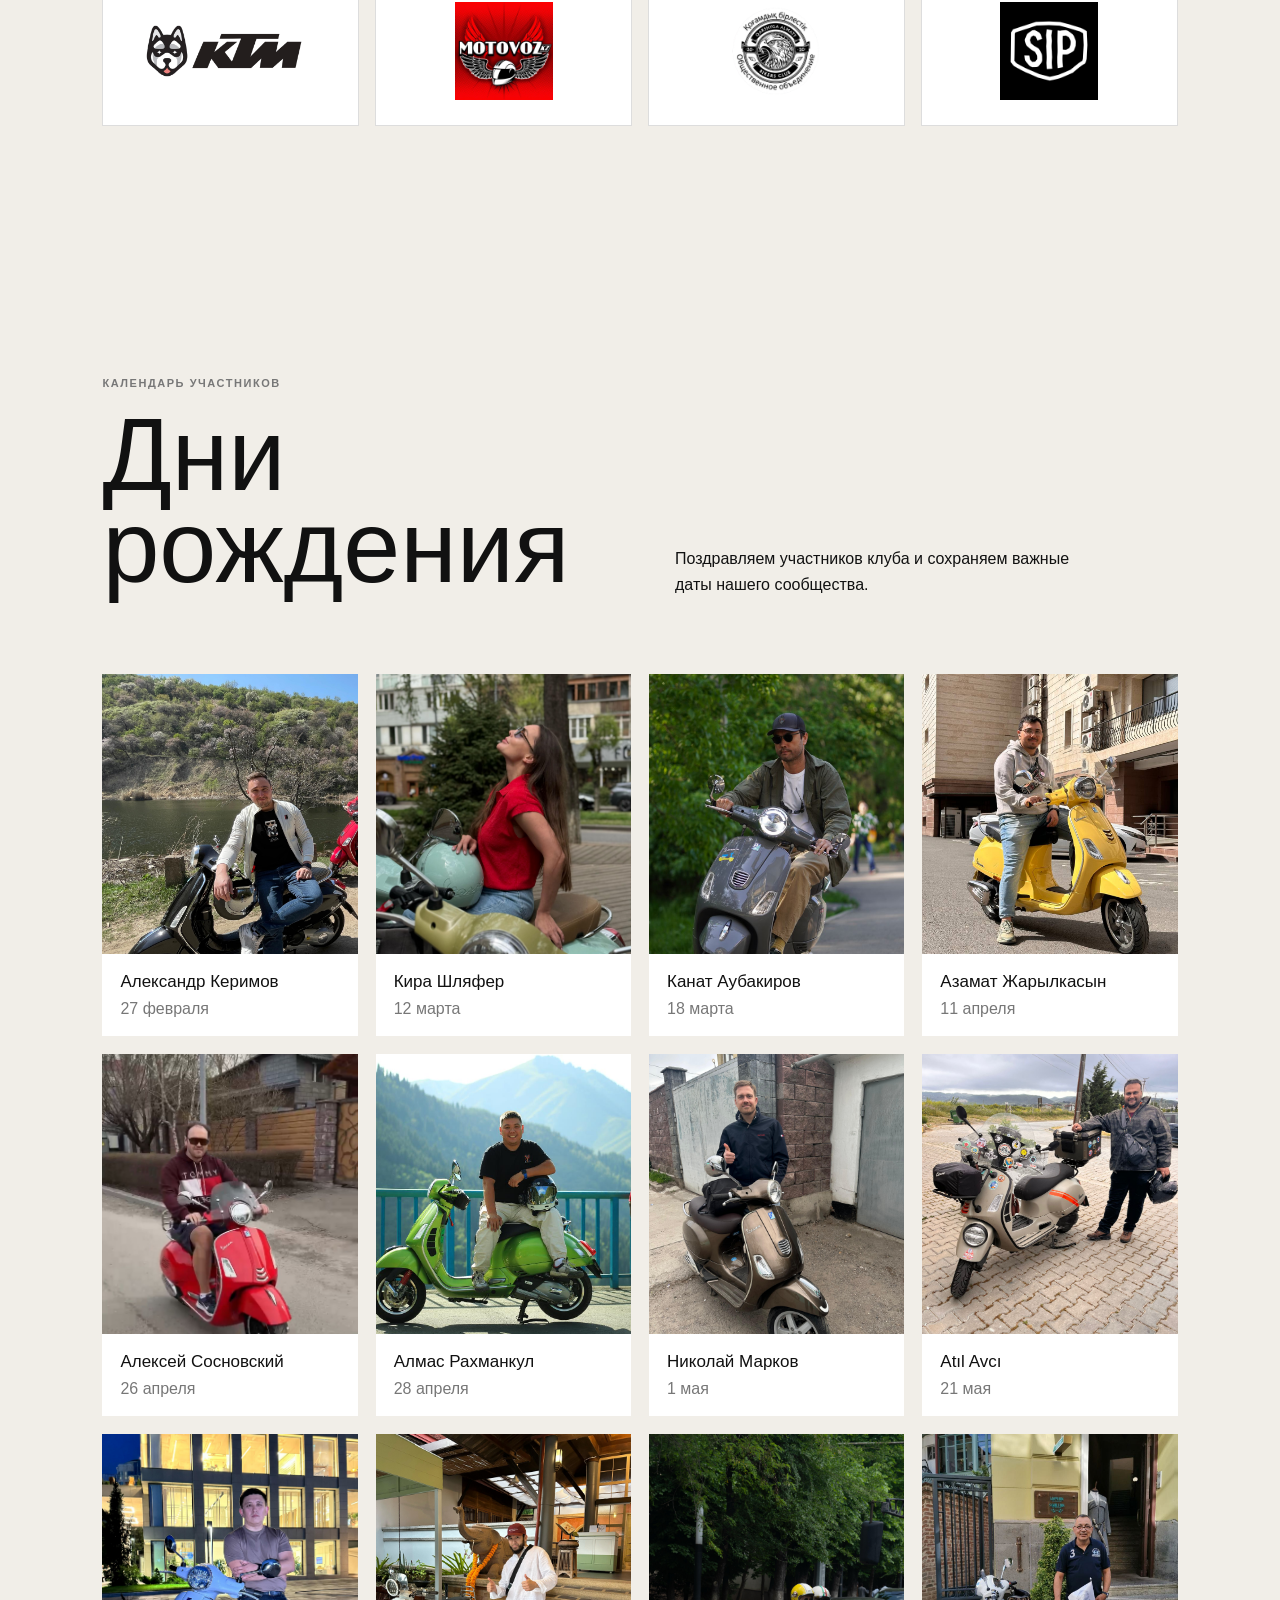
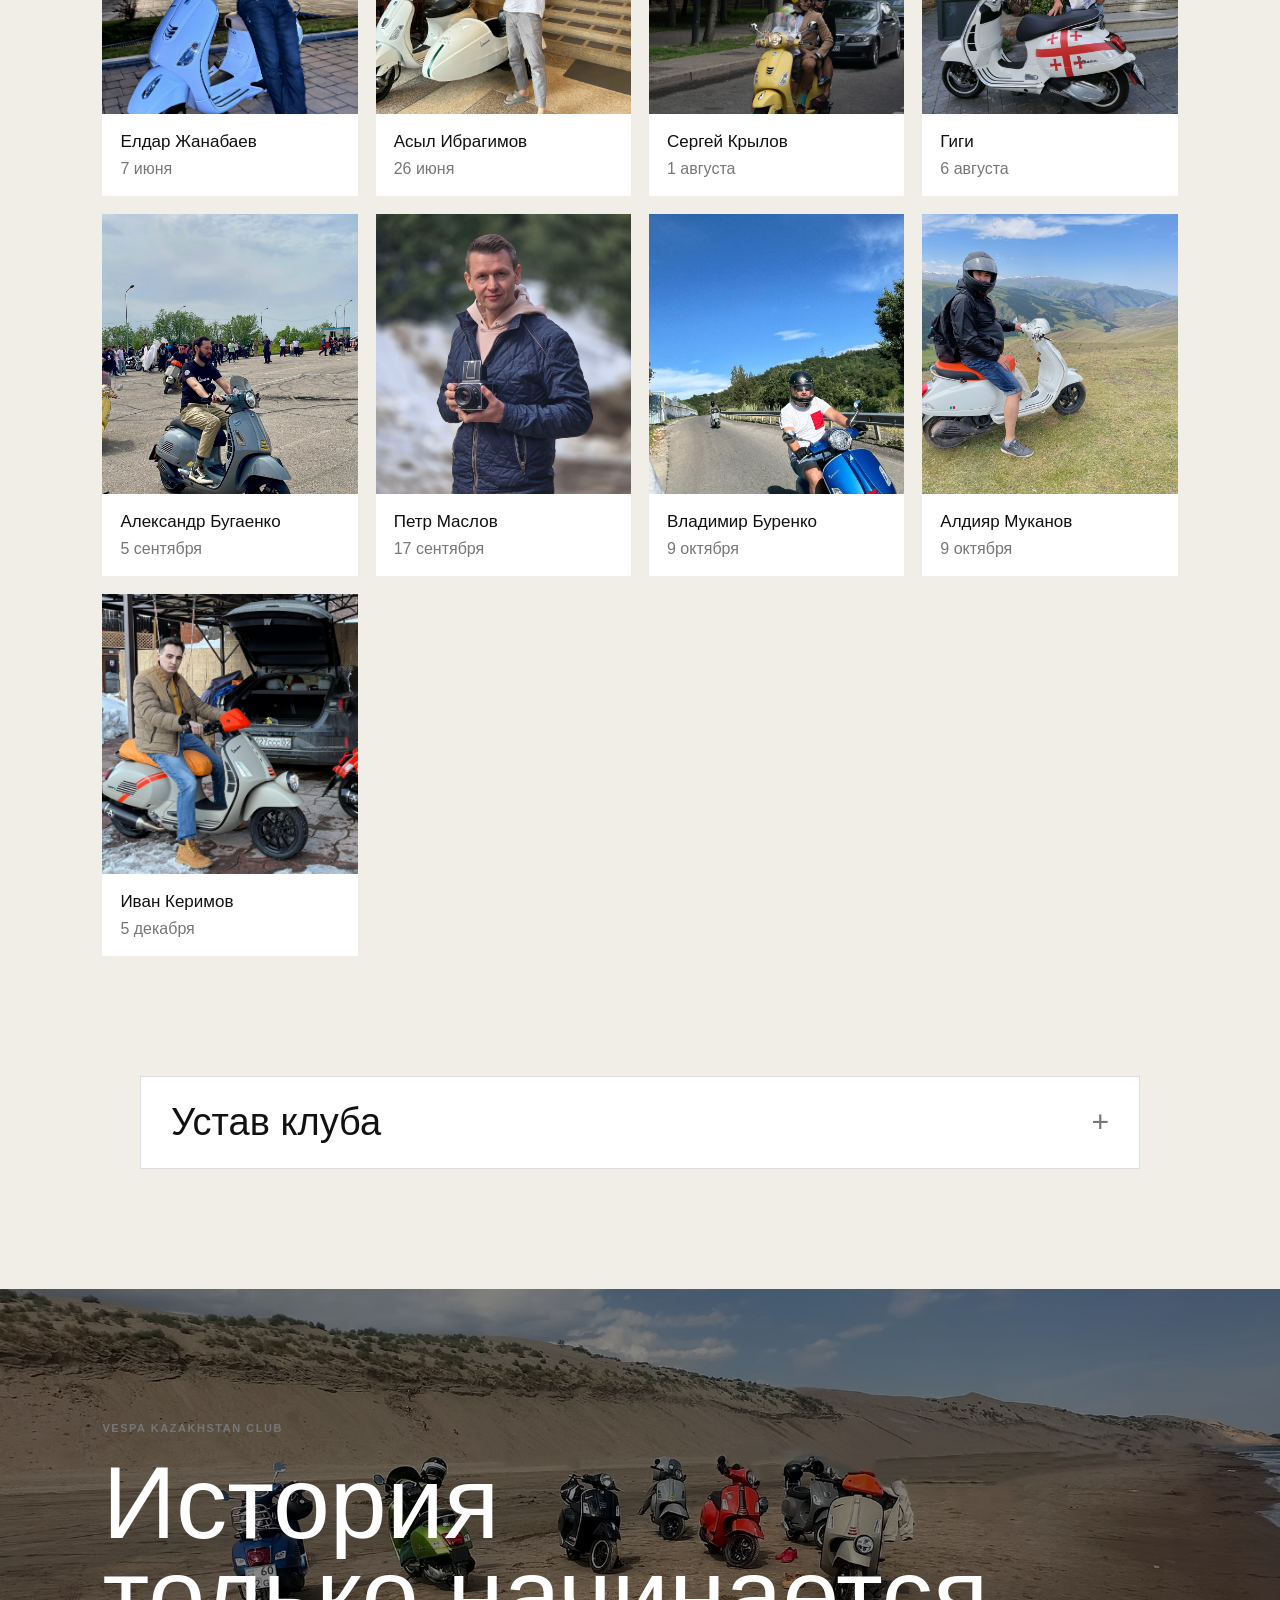
==== commit faf1050a: "gallery arrows fix" ====
--- a/index.html
+++ b/index.html
@@ -19,6 +19,7 @@
 
   <link rel="stylesheet" href="assets/css/style.css">
   <link rel="stylesheet" href="assets/css/intro.css">
+  <link rel="stylesheet" href="assets/css/gallery.css">
   <!-- Google Translate Customization -->
 <meta name="google-translate-customization" content="f5e3c8a1f0e8f8e8-0000000000000000-0000000000000000"></meta>
 </head>
@@ -28,6 +29,7 @@
   <section class="intro-video" id="intro-video">
     <div class="intro-video__sticky">
       <video class="intro-video__media" data-intro-video
+             src="assets/video/1-scrub.mp4"
              poster="assets/video/1-poster.jpg"
              preload="auto" muted playsinline 
              disablepictureinpicture>
@@ -258,7 +260,19 @@
         </p>
       </div>
 
-      <div class="gallery-grid" id="gallery-grid"></div>
+      <div class="gallery-scroller">
+        <button
+          class="gallery-arrow gallery-arrow--prev"
+          type="button"
+          aria-label="Прокрутить галерею назад"
+        >‹</button>
+        <div class="gallery-grid" id="gallery-grid"></div>
+        <button
+          class="gallery-arrow gallery-arrow--next"
+          type="button"
+          aria-label="Прокрутить галерею вперёд"
+        >›</button>
+      </div>
     </section>
 
     <!-- ПАРТНЁРЫ -->
@@ -445,5 +459,6 @@
   <script src="assets/js/intro.js"></script>
 <script type="module" src="https://static.cloudflareinsights.com/beacon.min.js/v31edd6df95cf4e85bb4c19e7a9bdbcba1788362987495" integrity="sha512-iIg7k2xntmwu6/uSb5tpc/hySgZc4eoL31yB29W6tJFo2akwjPWcEqnCEdJvGexCL0KEQwVYv5BlowfhVz26hg==" data-cf-beacon='{"version":"2024.11.0","token":"8607d2a720d14b038279025b2b5a82e5","spa":2}' crossorigin="anonymous"></script>
 <script type="module" src="https://static.cloudflareinsights.com/beacon.min.js/v31edd6df95cf4e85bb4c19e7a9bdbcba1788362987495" integrity="sha512-iIg7k2xntmwu6/uSb5tpc/hySgZc4eoL31yB29W6tJFo2akwjPWcEqnCEdJvGexCL0KEQwVYv5BlowfhVz26hg==" data-cf-beacon='{"version":"2024.11.0","token":"8607d2a720d14b038279025b2b5a82e5","spa":2}' crossorigin="anonymous"></script>
+<script type="module" src="https://static.cloudflareinsights.com/beacon.min.js/v31edd6df95cf4e85bb4c19e7a9bdbcba1788362987495" integrity="sha512-iIg7k2xntmwu6/uSb5tpc/hySgZc4eoL31yB29W6tJFo2akwjPWcEqnCEdJvGexCL0KEQwVYv5BlowfhVz26hg==" data-cf-beacon='{"version":"2024.11.0","token":"8607d2a720d14b038279025b2b5a82e5","spa":2}' crossorigin="anonymous"></script>
 </body>
 </html>
--- a/assets/css/intro.css
+++ b/assets/css/intro.css
@@ -155,7 +155,8 @@
 .intro-loader__track { height: 2px; overflow: hidden; background: rgba(255,255,255,.22); }
 .intro-loader__bar { width: 0; height: 100%; background: #fff; transition: width 180ms ease; }
 .intro-loader__percent { margin-top: 10px; color: rgba(255,255,255,.6); font-size: 10px; letter-spacing: .12em; }
-.intro-loader.is-hidden { visibility: hidden; opacity: 0; }
+.intro-loader.is-hidden { visibility: hidden; opacity: 0; pointer-events: none; transition: opacity 700ms ease, visibility 0s linear 700ms; }
+.intro-loader[hidden] { display: none; }
 
 /* INTRO VIDEO STYLES END */
 /* ===== Секция со вторым видео (скраб по скроллу) ===== */
--- a/assets/css/gallery.css
+++ b/assets/css/gallery.css
@@ -0,0 +1,131 @@
+/* Галерея: прокрутка лентой с двумя круглыми стрелками поверх ленты. */
+
+.gallery-scroller {
+  position: relative;
+  --gallery-arrow-size: 44px;
+  --gallery-arrow-offset: 12px;
+}
+
+.gallery-grid {
+  scroll-snap-type: x mandatory;
+  -webkit-overflow-scrolling: touch;
+  scrollbar-width: thin;
+  scrollbar-color: rgba(255, 255, 255, 0.4) transparent;
+}
+
+.gallery-grid::-webkit-scrollbar {
+  height: 6px;
+}
+
+.gallery-grid::-webkit-scrollbar-thumb {
+  background: rgba(255, 255, 255, 0.4);
+  border-radius: 3px;
+}
+
+.gallery-grid img {
+  scroll-snap-align: start;
+}
+
+.gallery-arrow {
+  position: absolute;
+  top: 50%;
+  width: var(--gallery-arrow-size);
+  height: var(--gallery-arrow-size);
+  border: 1px solid rgba(255, 255, 255, 0.85);
+  border-radius: 50%;
+  background: rgba(0, 0, 0, 0.55);
+  color: #fff;
+  font-size: 26px;
+  line-height: 1;
+  cursor: pointer;
+  transform: translateY(-50%);
+  z-index: 2;
+  display: flex;
+  align-items: center;
+  justify-content: center;
+  transition: opacity 0.2s ease, transform 0.2s ease, background 0.2s ease;
+  opacity: 1;
+  pointer-events: auto;
+}
+
+.gallery-arrow:focus-visible {
+  outline: 2px solid #fff;
+  outline-offset: 2px;
+}
+
+.gallery-arrow:hover {
+  background: #fff;
+  color: #111;
+}
+
+.gallery-arrow--prev {
+  left: var(--gallery-arrow-offset);
+}
+
+.gallery-arrow--next {
+  right: var(--gallery-arrow-offset);
+}
+
+.gallery-scroller.is-at-start .gallery-arrow--prev,
+.gallery-scroller.is-at-end .gallery-arrow--next {
+  opacity: 0;
+  pointer-events: none;
+}
+
+@media (hover: none) and (pointer: coarse) {
+  .gallery-arrow {
+    display: none;
+  }
+}
+
+@media (prefers-reduced-motion: reduce) {
+  .gallery-grid,
+  .gallery-arrow {
+    scroll-behavior: auto;
+    transition: none;
+  }
+}
+
+/* Лайтбокс: стрелки навигации по краям. */
+
+.lightbox-arrow {
+  position: absolute;
+  top: 50%;
+  transform: translateY(-50%);
+  width: 52px;
+  height: 52px;
+  border: 1px solid rgba(255, 255, 255, 0.6);
+  border-radius: 50%;
+  background: rgba(0, 0, 0, 0.35);
+  color: #fff;
+  font-size: 30px;
+  line-height: 1;
+  cursor: pointer;
+  display: flex;
+  align-items: center;
+  justify-content: center;
+  transition: background 0.2s ease;
+}
+
+.lightbox-arrow:hover {
+  background: rgba(255, 255, 255, 0.15);
+}
+
+.lightbox-arrow:focus-visible {
+  outline: 2px solid #fff;
+  outline-offset: 2px;
+}
+
+.lightbox-arrow--prev {
+  left: 30px;
+}
+
+.lightbox-arrow--next {
+  right: 30px;
+}
+
+@media (prefers-reduced-motion: reduce) {
+  .lightbox-arrow {
+    transition: none;
+  }
+}
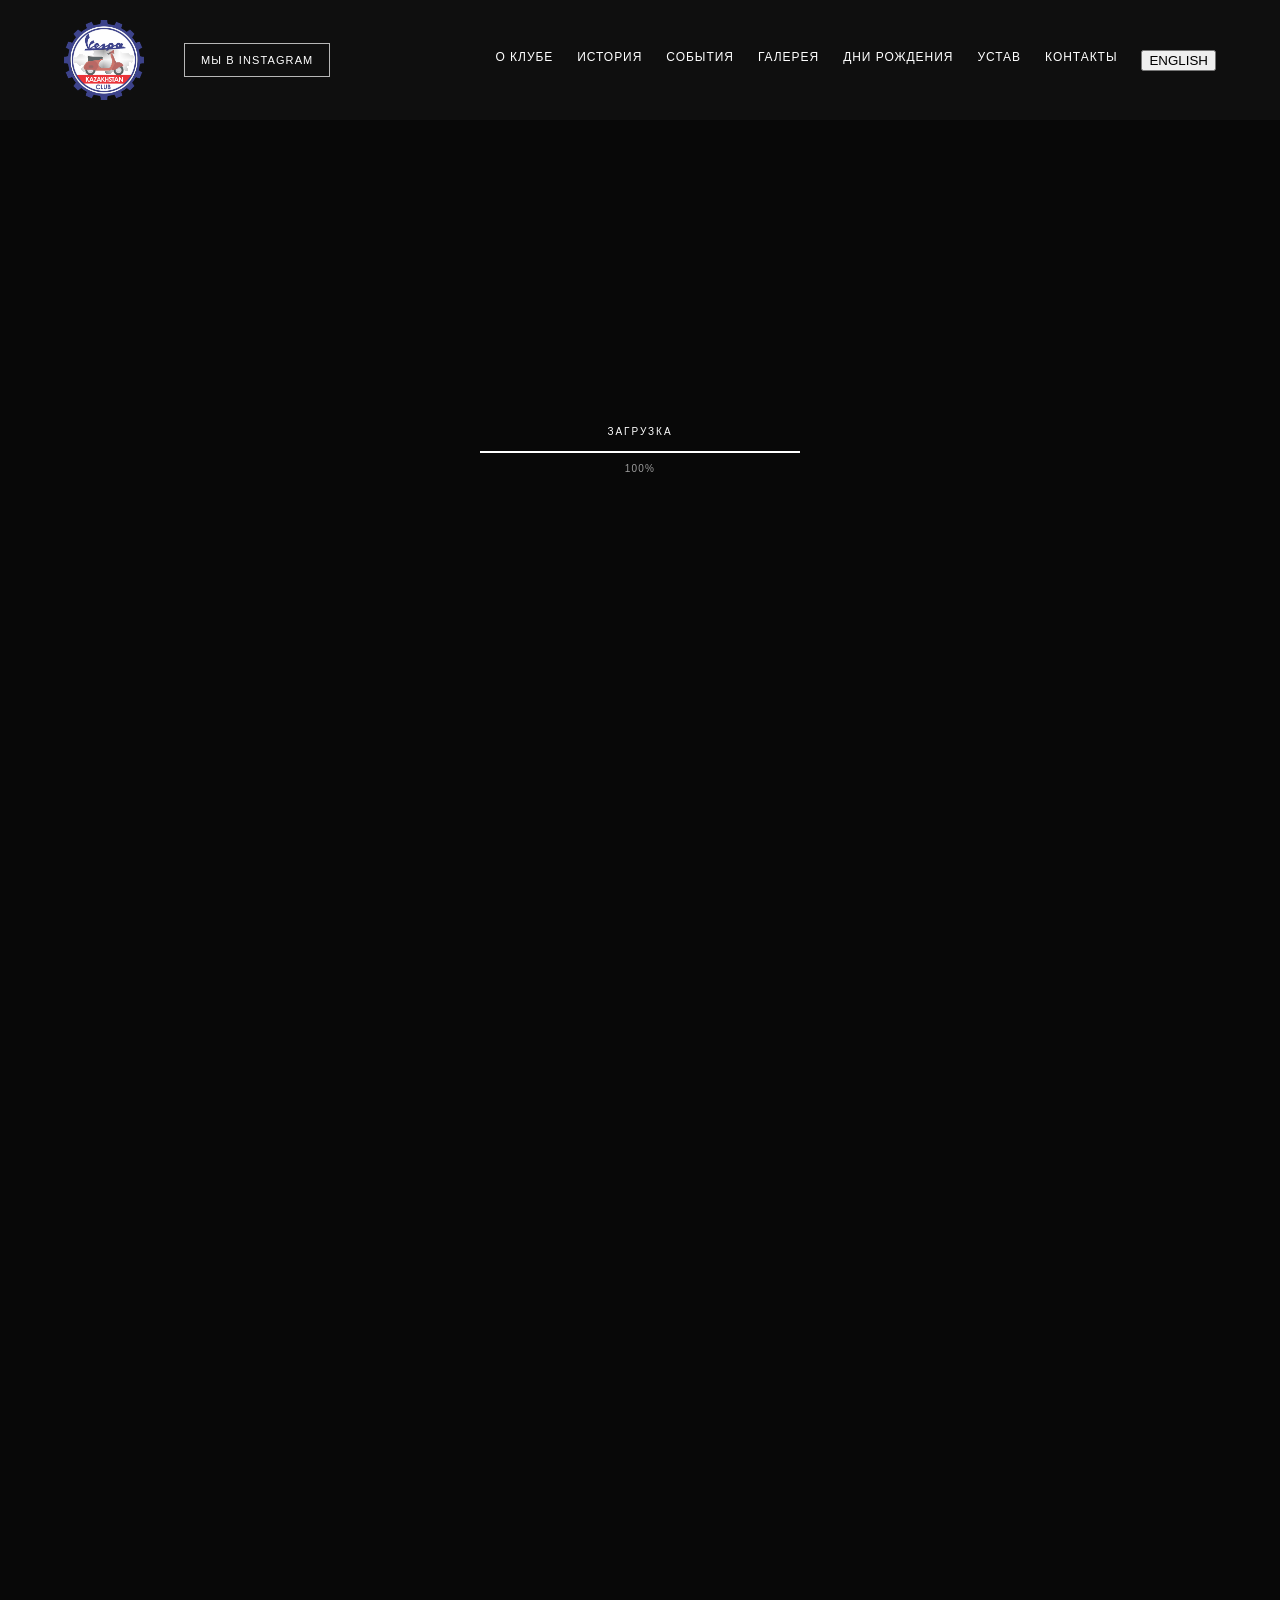
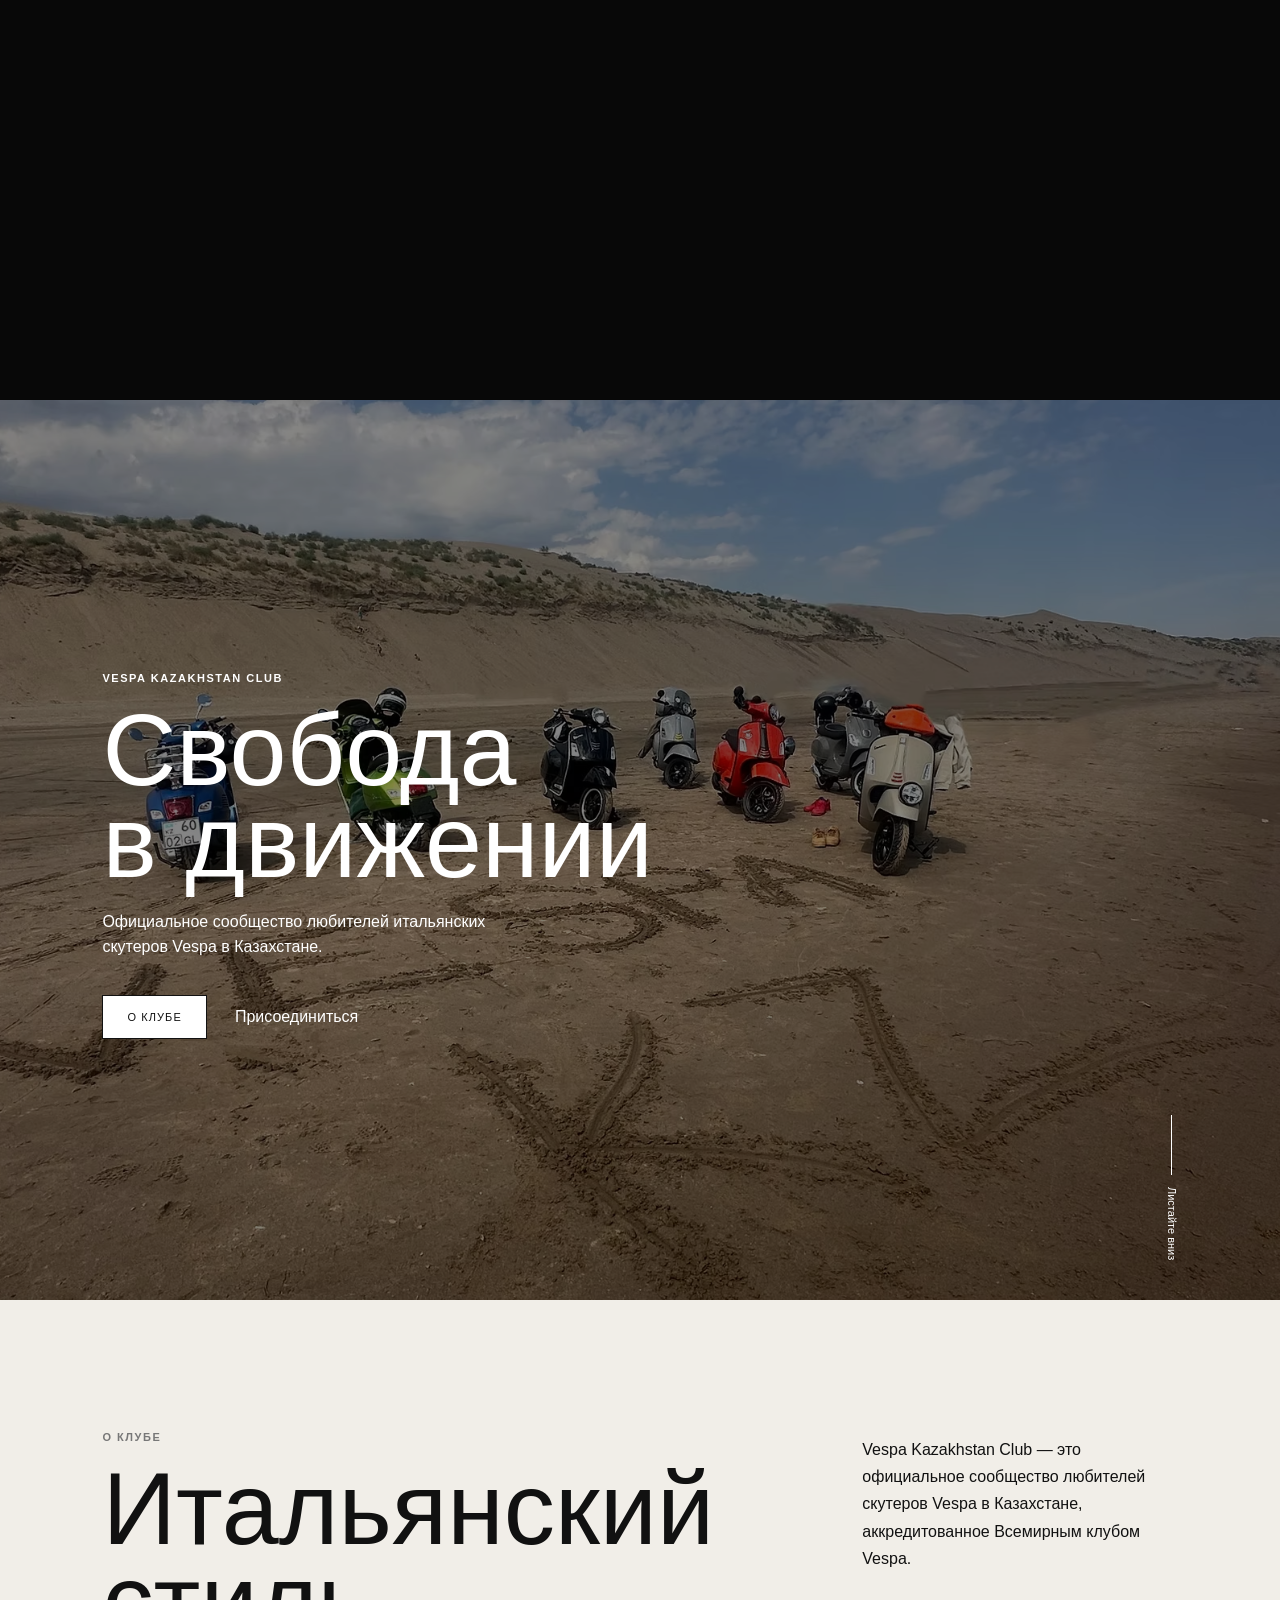
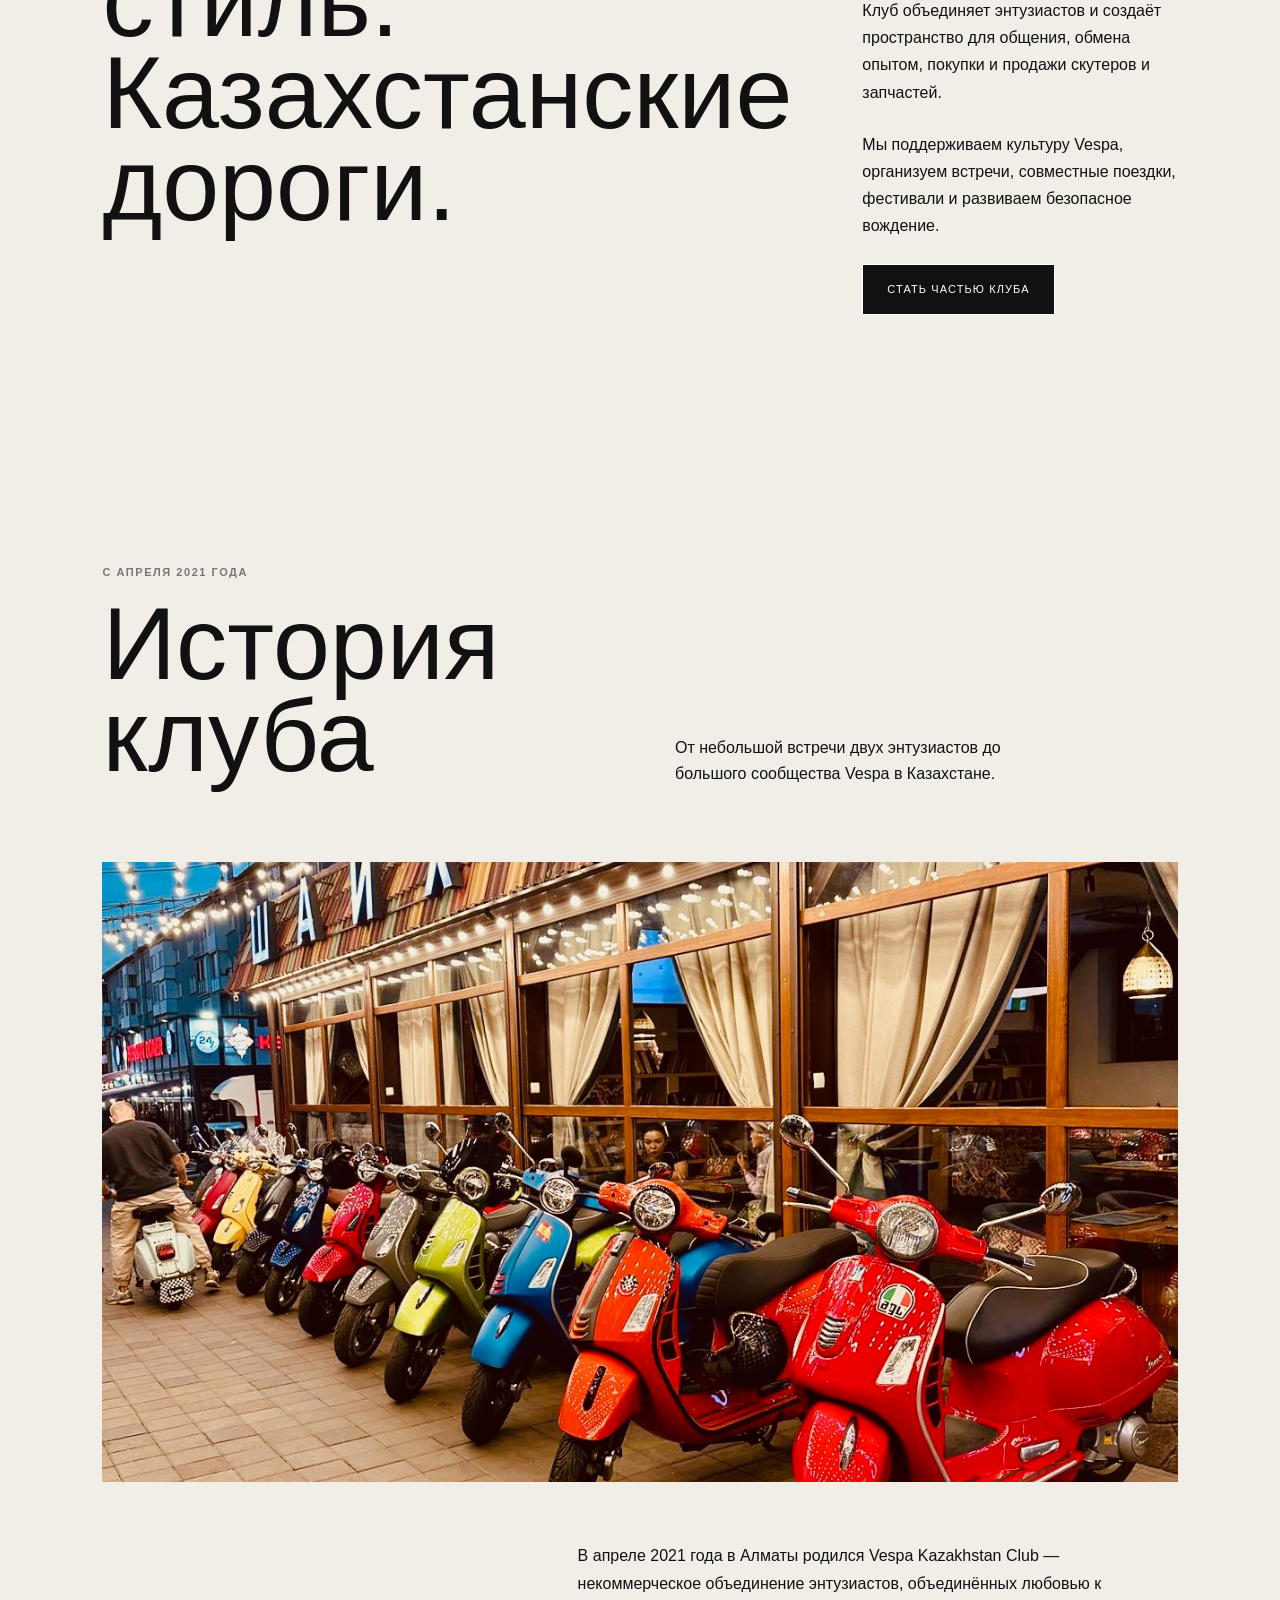
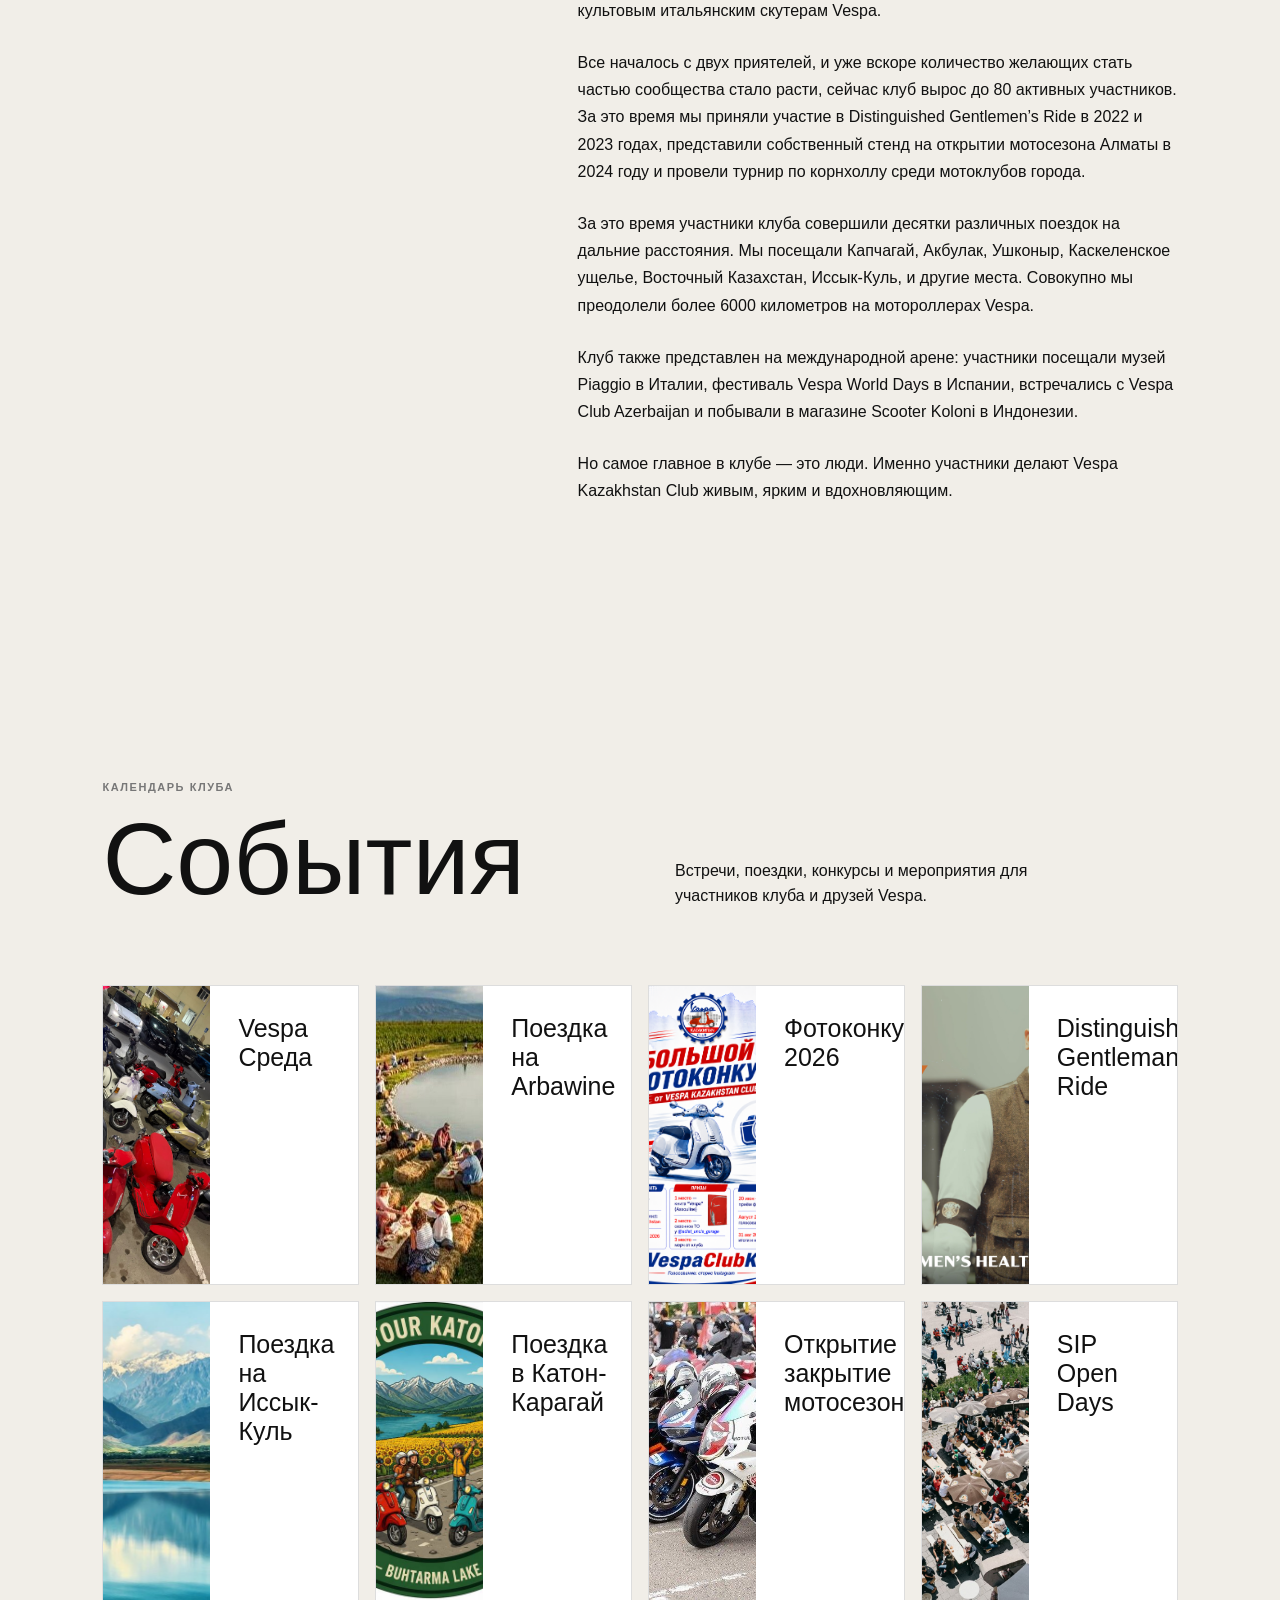
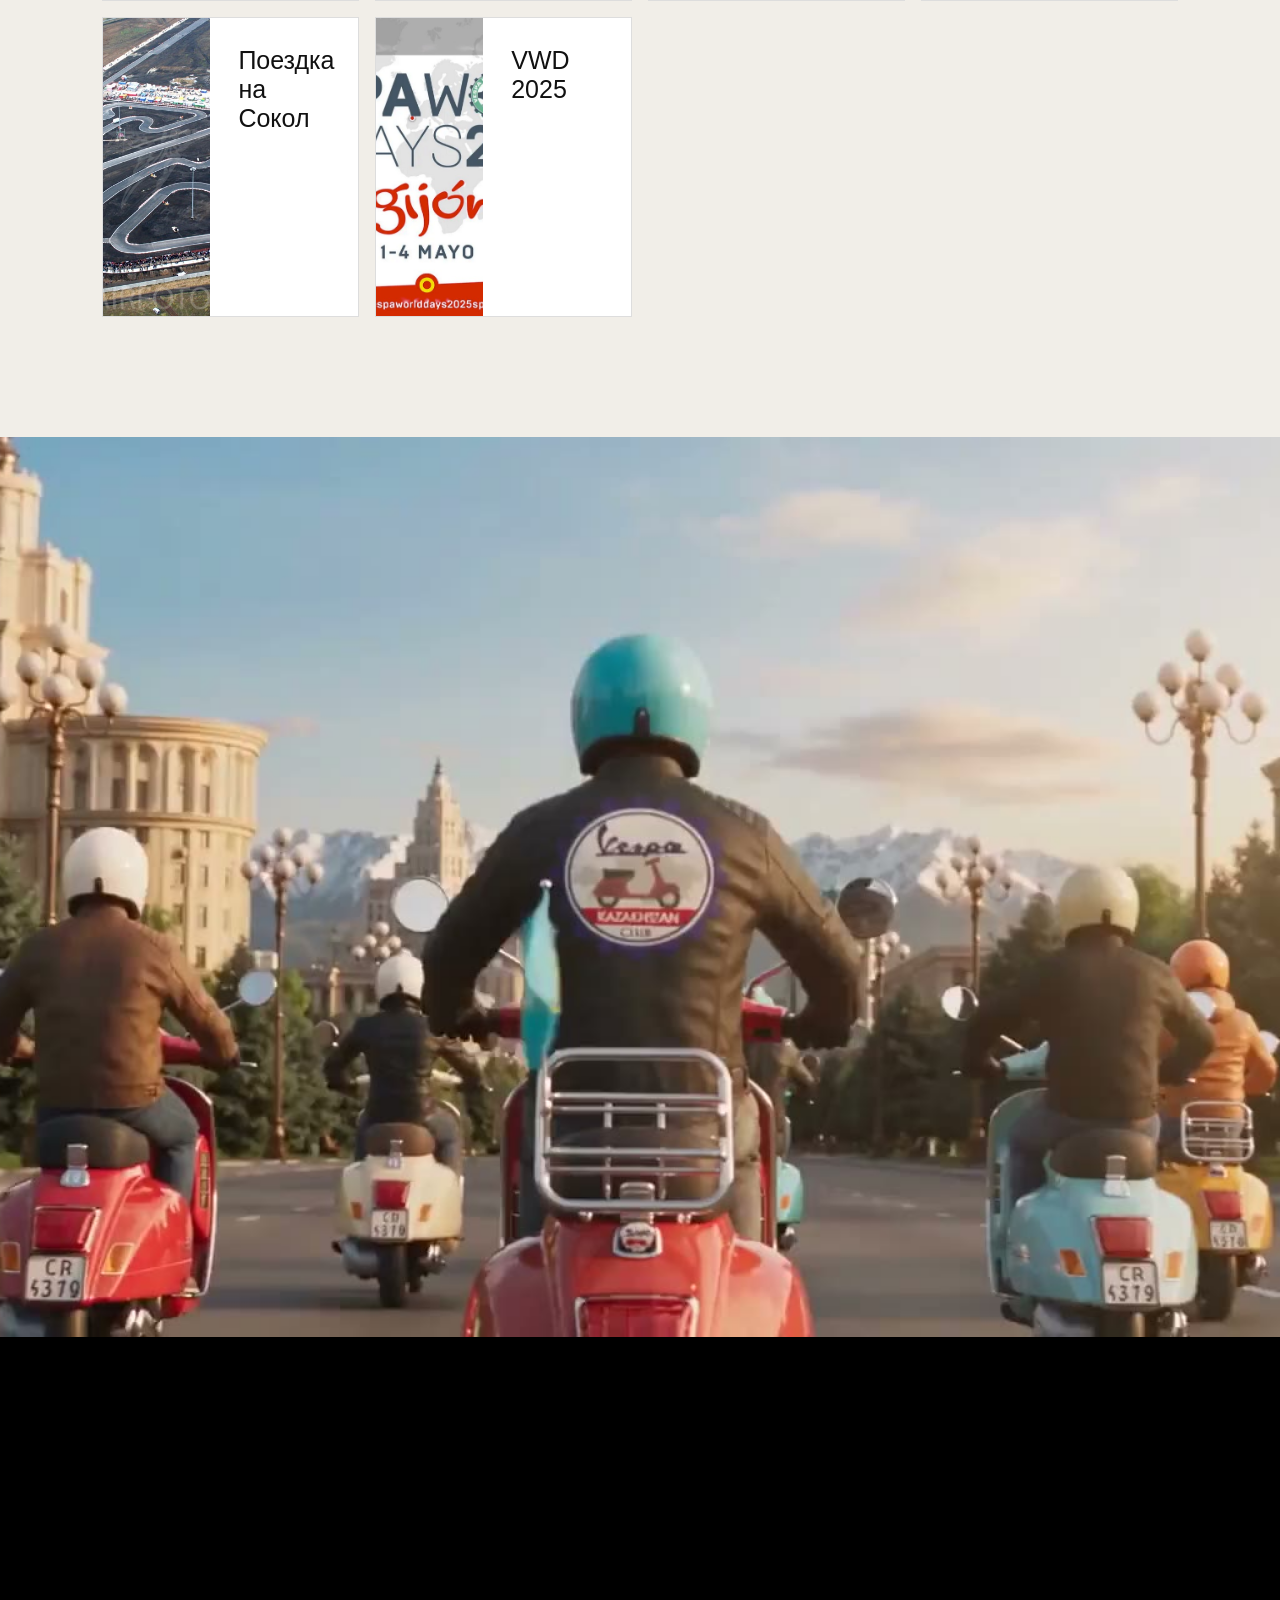
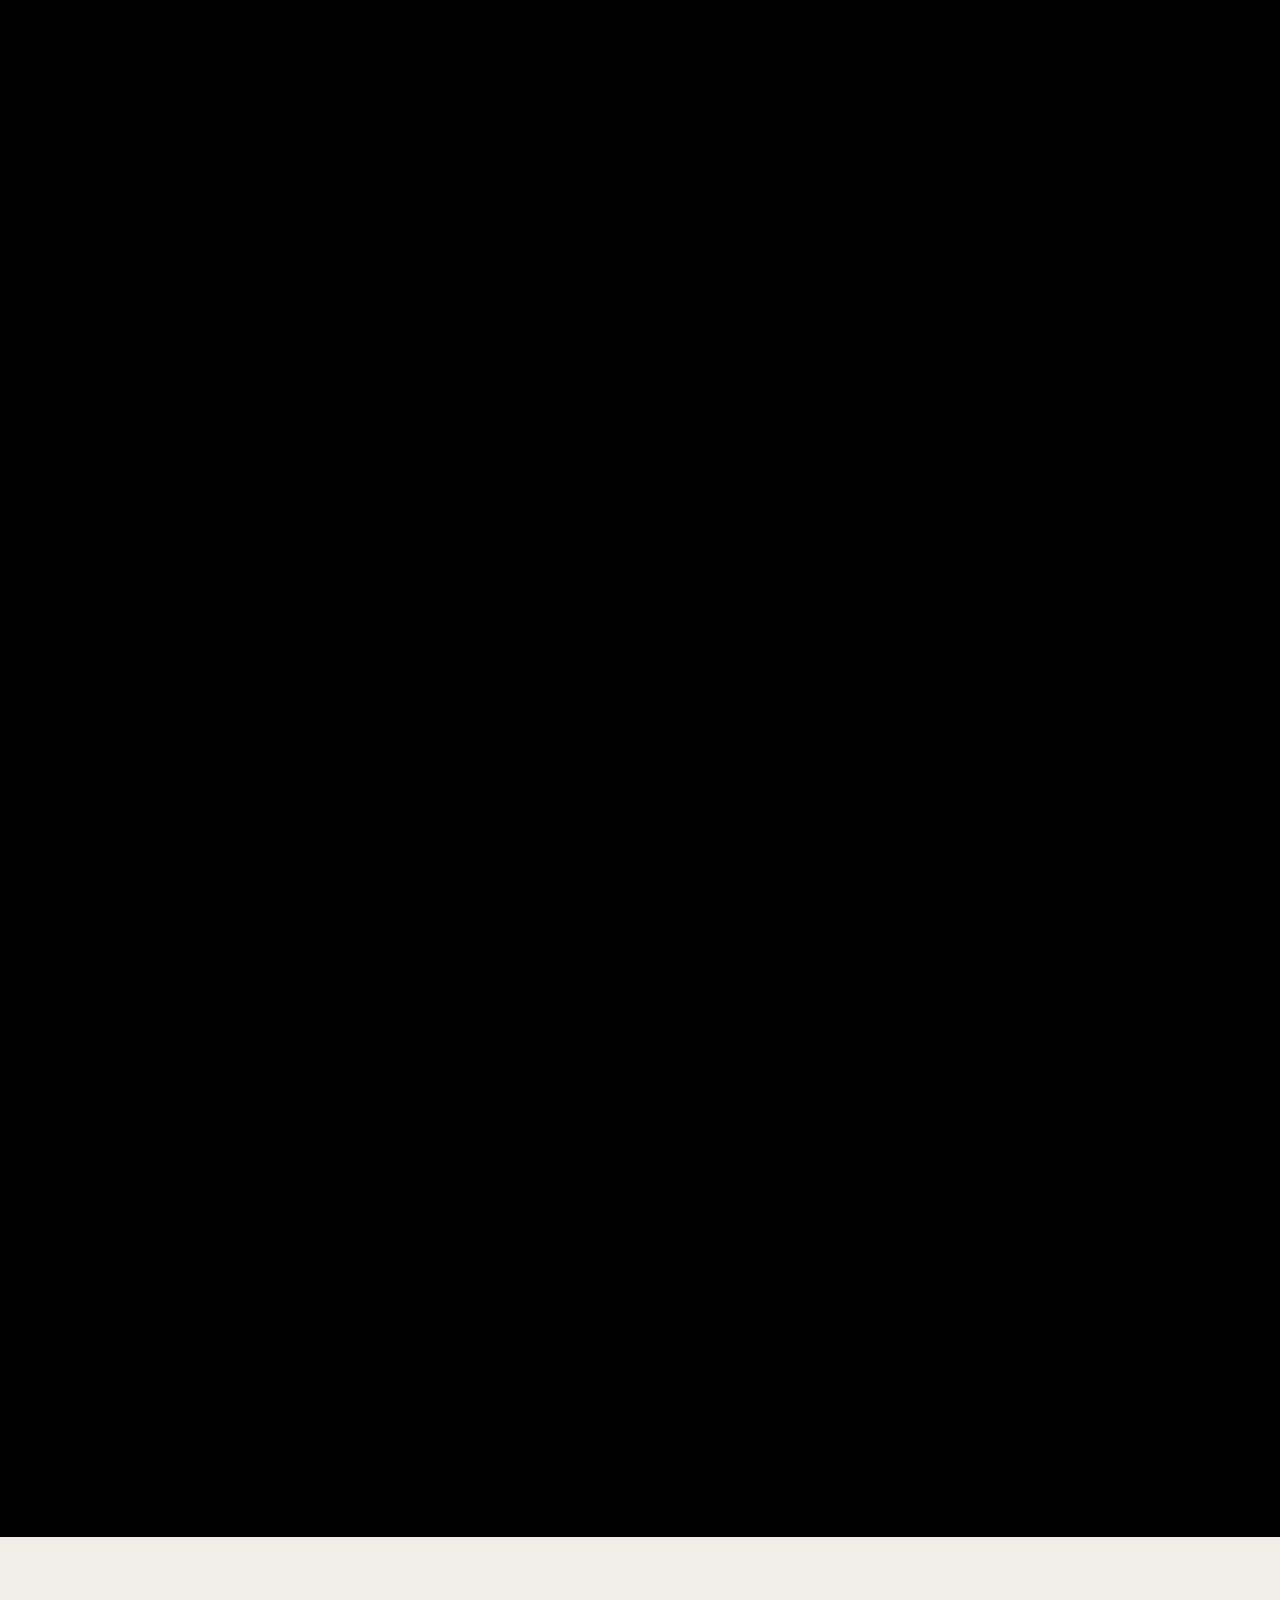
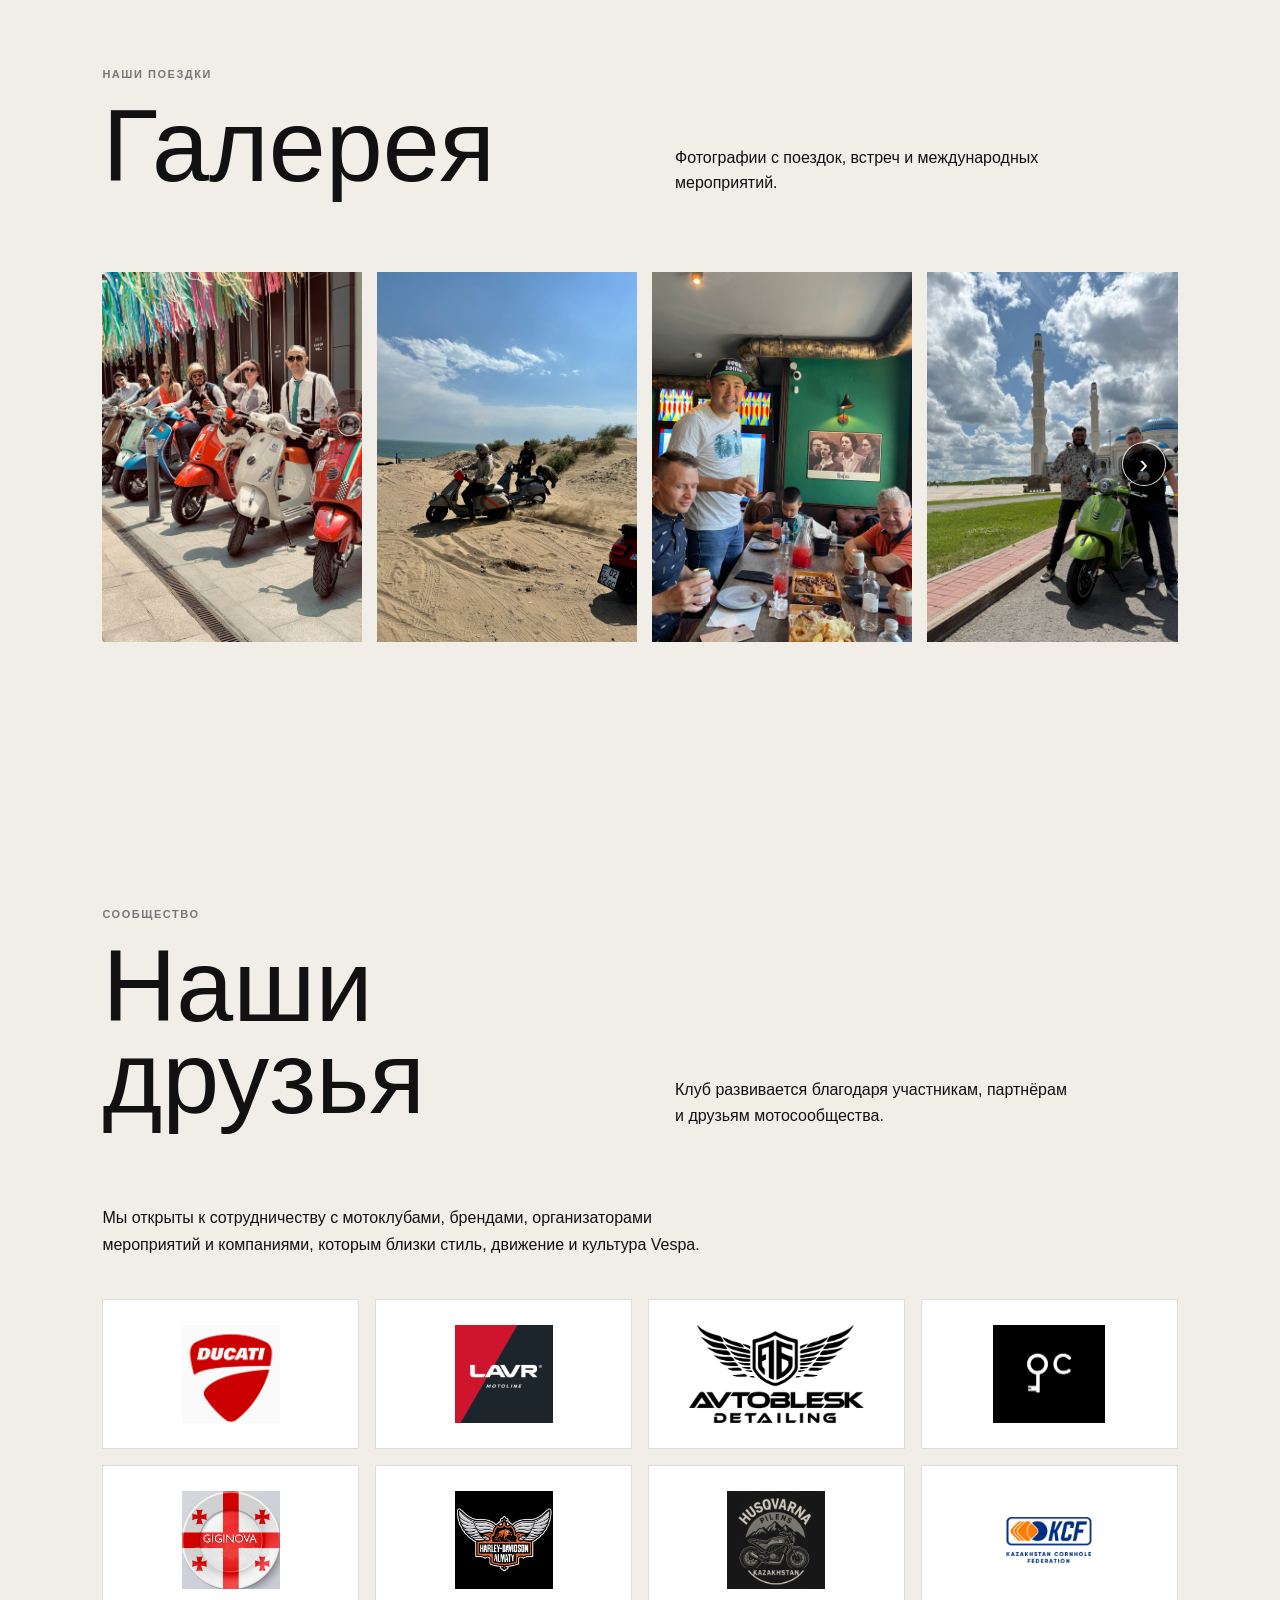
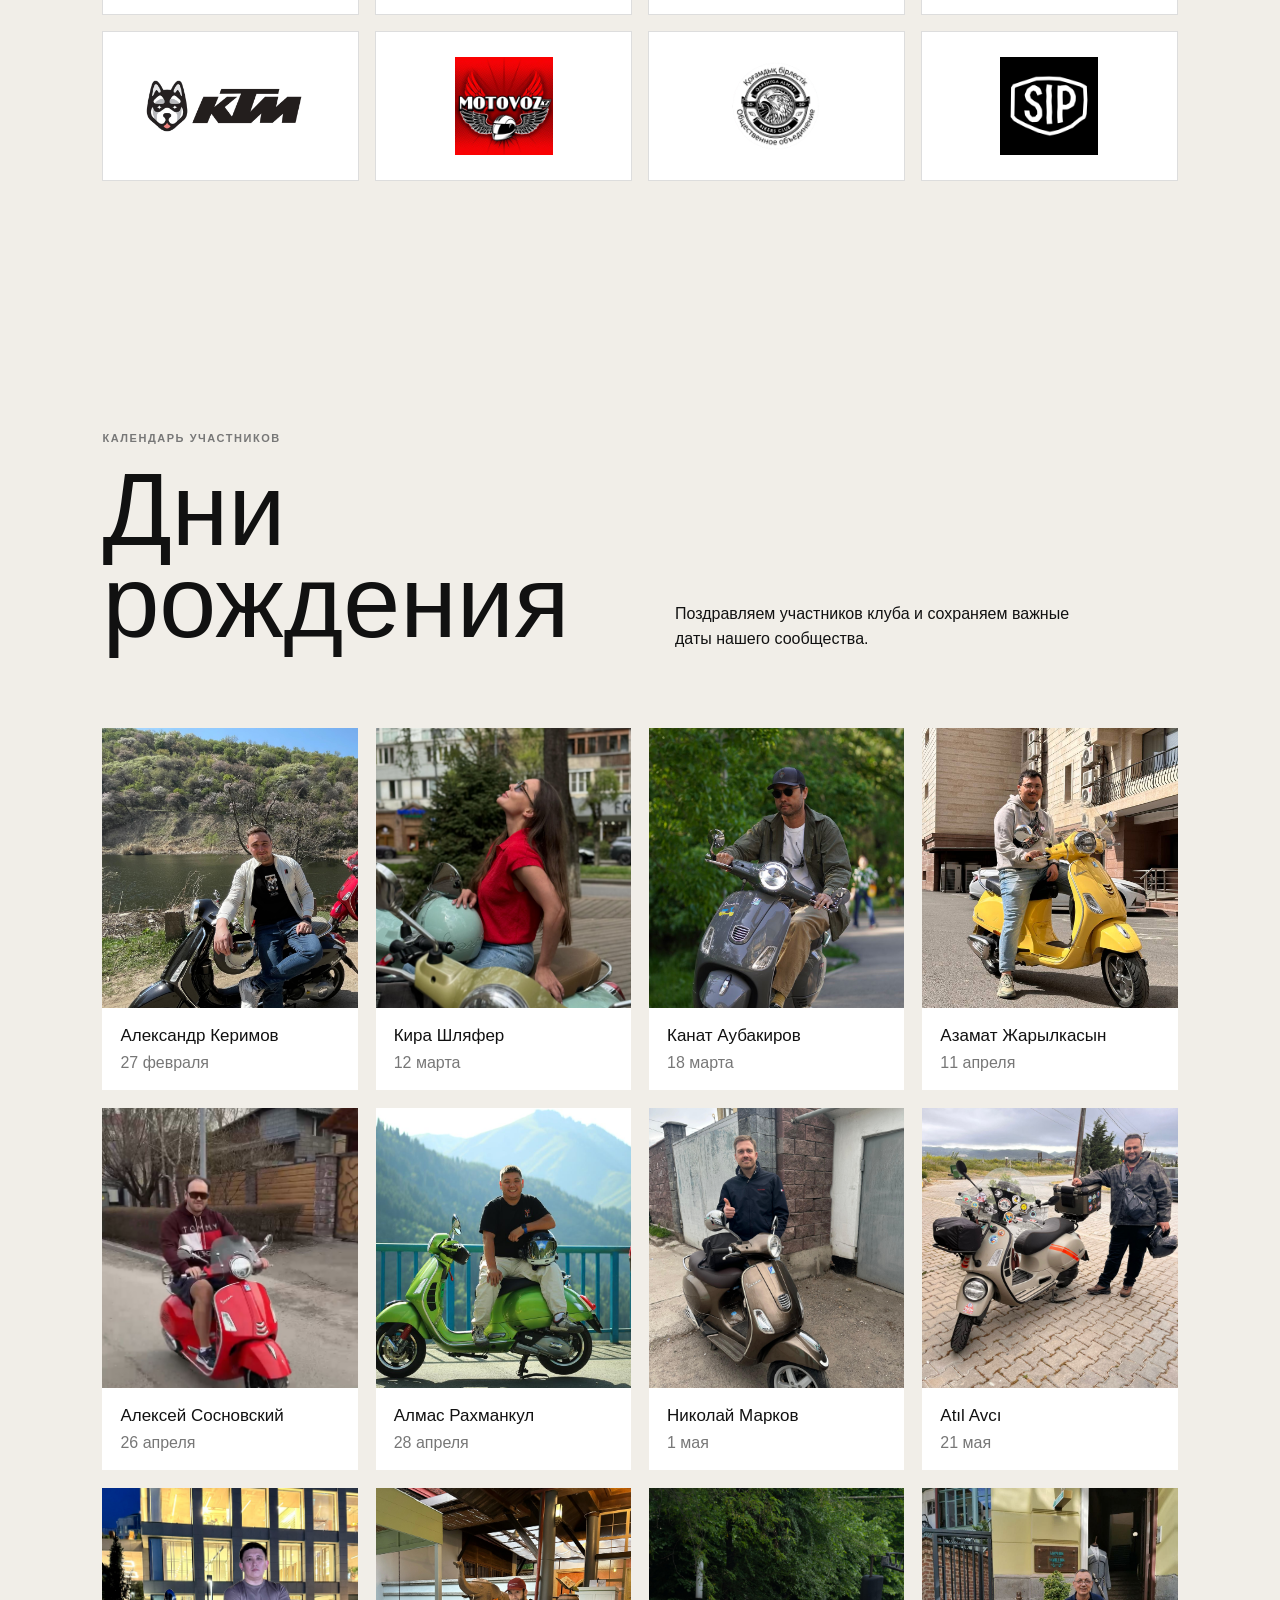
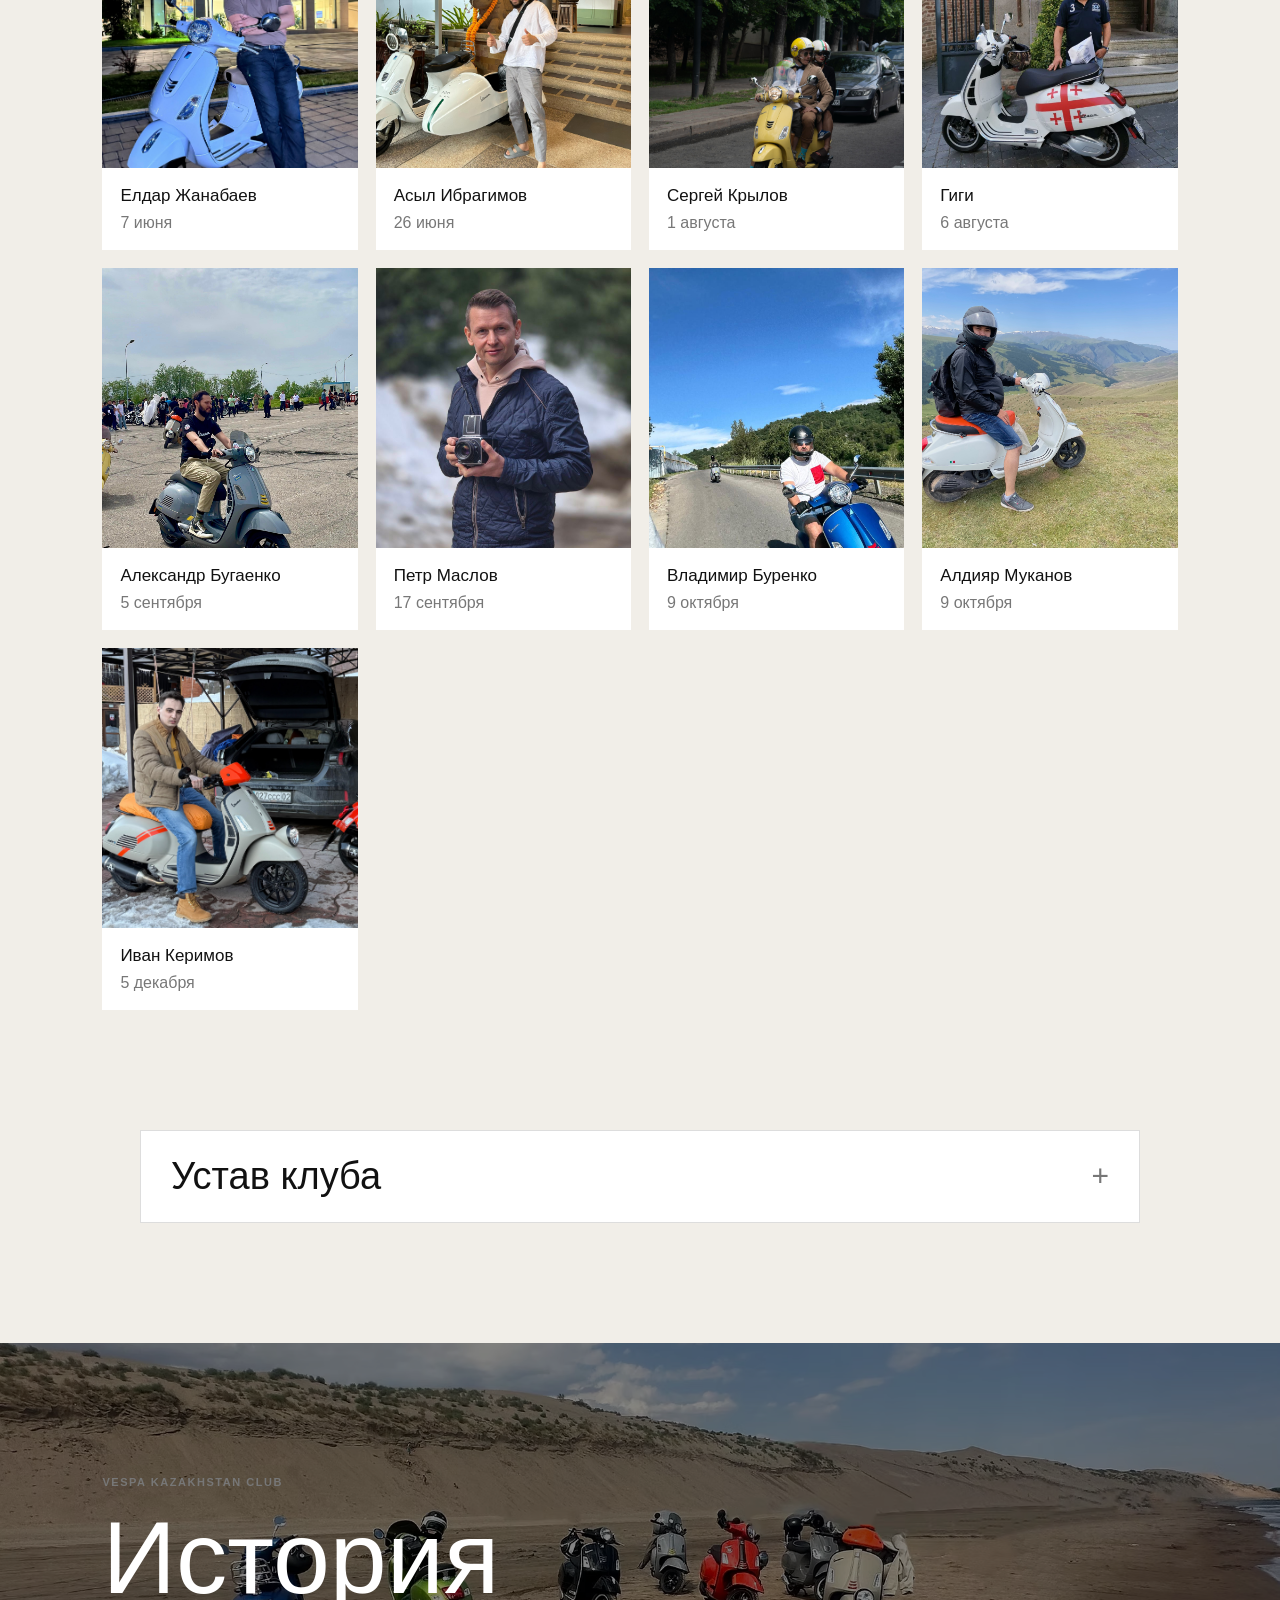
==== commit 48829d0e: "some minor text mistakes" ====
--- a/index.html
+++ b/index.html
@@ -192,16 +192,11 @@
         </p>
 
         <p>
-          Начав всего с двух человек, клуб вырос до 80 активных участников.
-          За это время мы приняли участие в Distinguished Gentlemen’s Ride
-          в 2022 и 2023 годах, представили собственный стенд на открытии
-          мотосезона Алматы в 2024 году и провели турнир по корнхоллу
-          среди мотоклубов города.
-        </p>
-
-        <p>
-          Участники клуба совершили десятки поездок на Иссык-Куль, в Восточный Казахстан, в Каскеленское ущелье, Акбулак, Капчагай, Ушконыр и другие места.
-          Совокупно мы преодолели более 6000 километров на Vespa.
+         Все началось с двух приятелей, и уже вскоре количество желающих стать частью сообщества стало расти, сейчас клуб вырос до 80 активных участников. За это время мы приняли участие в Distinguished Gentlemen’s Ride в 2022 и 2023 годах, представили собственный стенд на открытии мотосезона Алматы в 2024 году и провели турнир по корнхоллу среди мотоклубов города.
+        </p>
+
+        <p>
+         За это время участники клуба совершили десятки различных поездок на дальние расстояния. Мы посещали Капчагай, Акбулак, Ушконыр, Каскеленское ущелье, Восточный Казахстан, Иссык-Куль, и другие места. Совокупно мы преодолели более 6000 километров на мотороллерах Vespa.
         </p>
 
         <p>
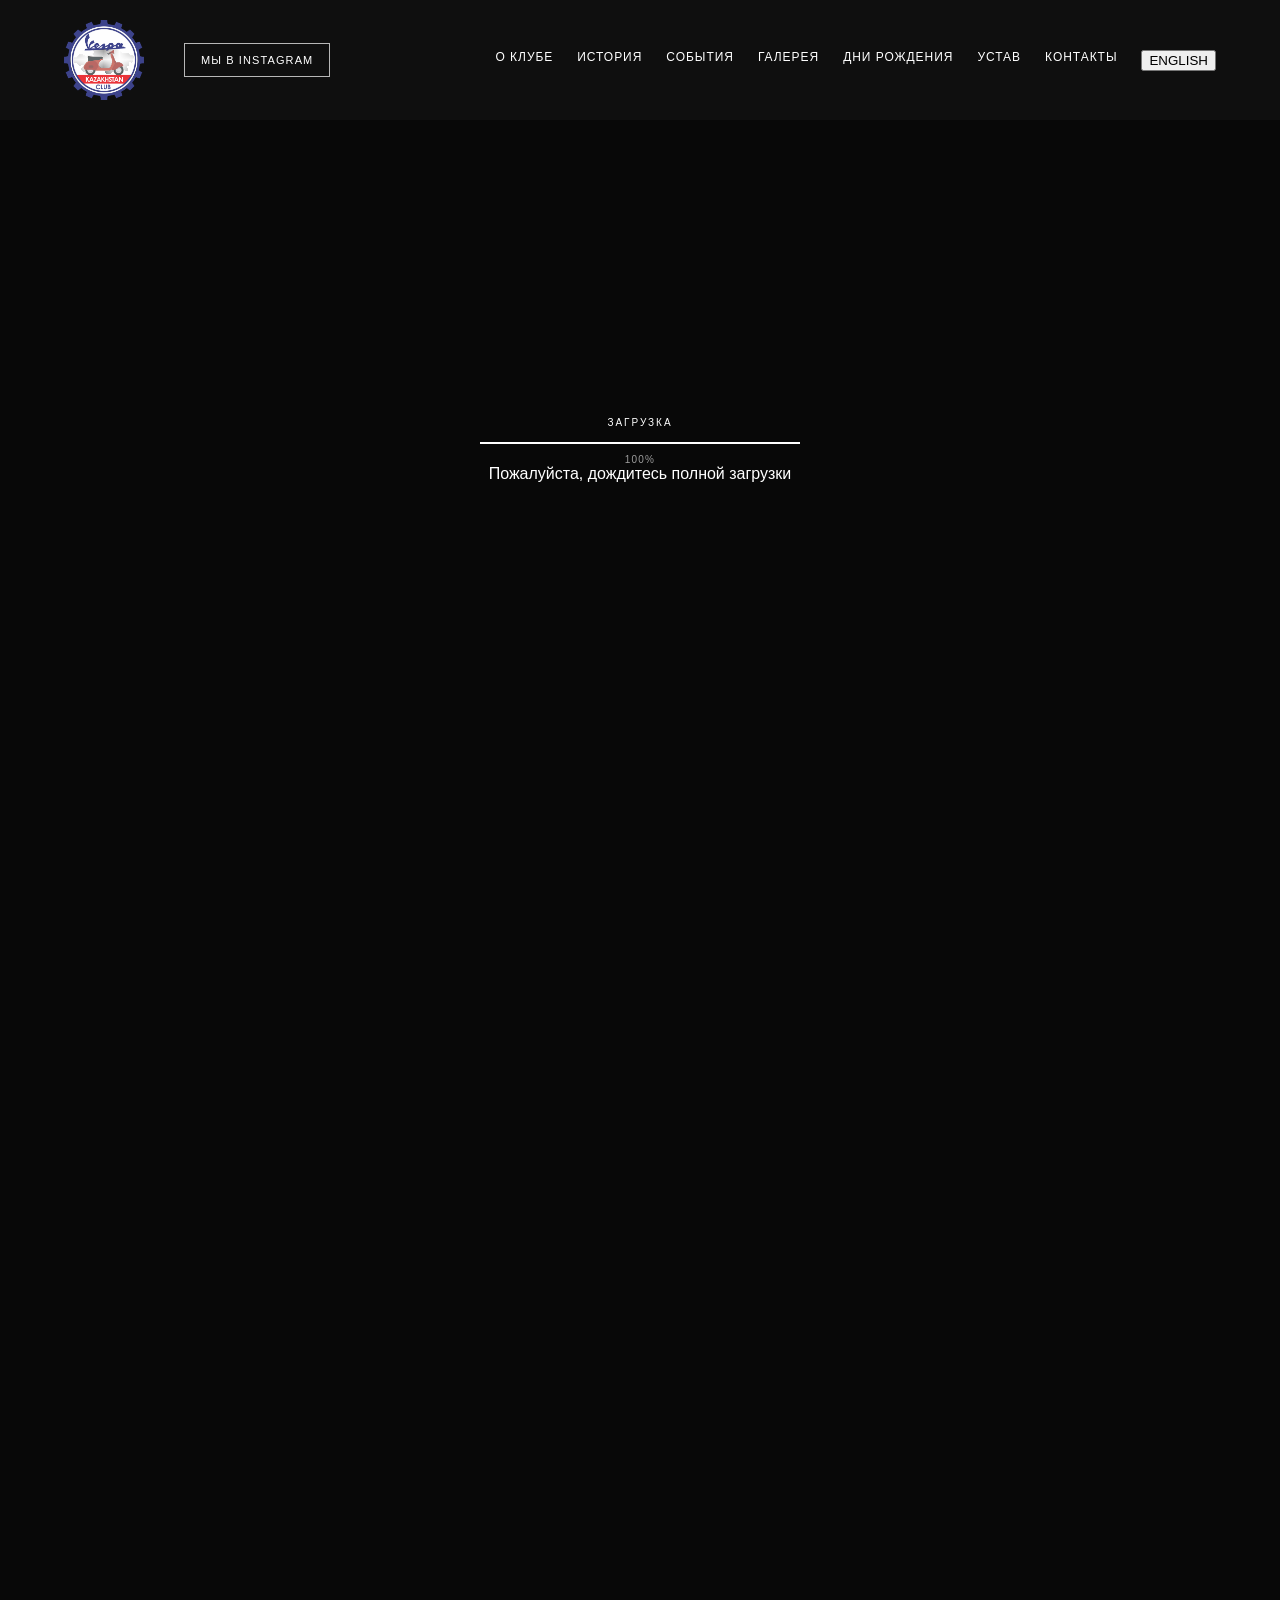
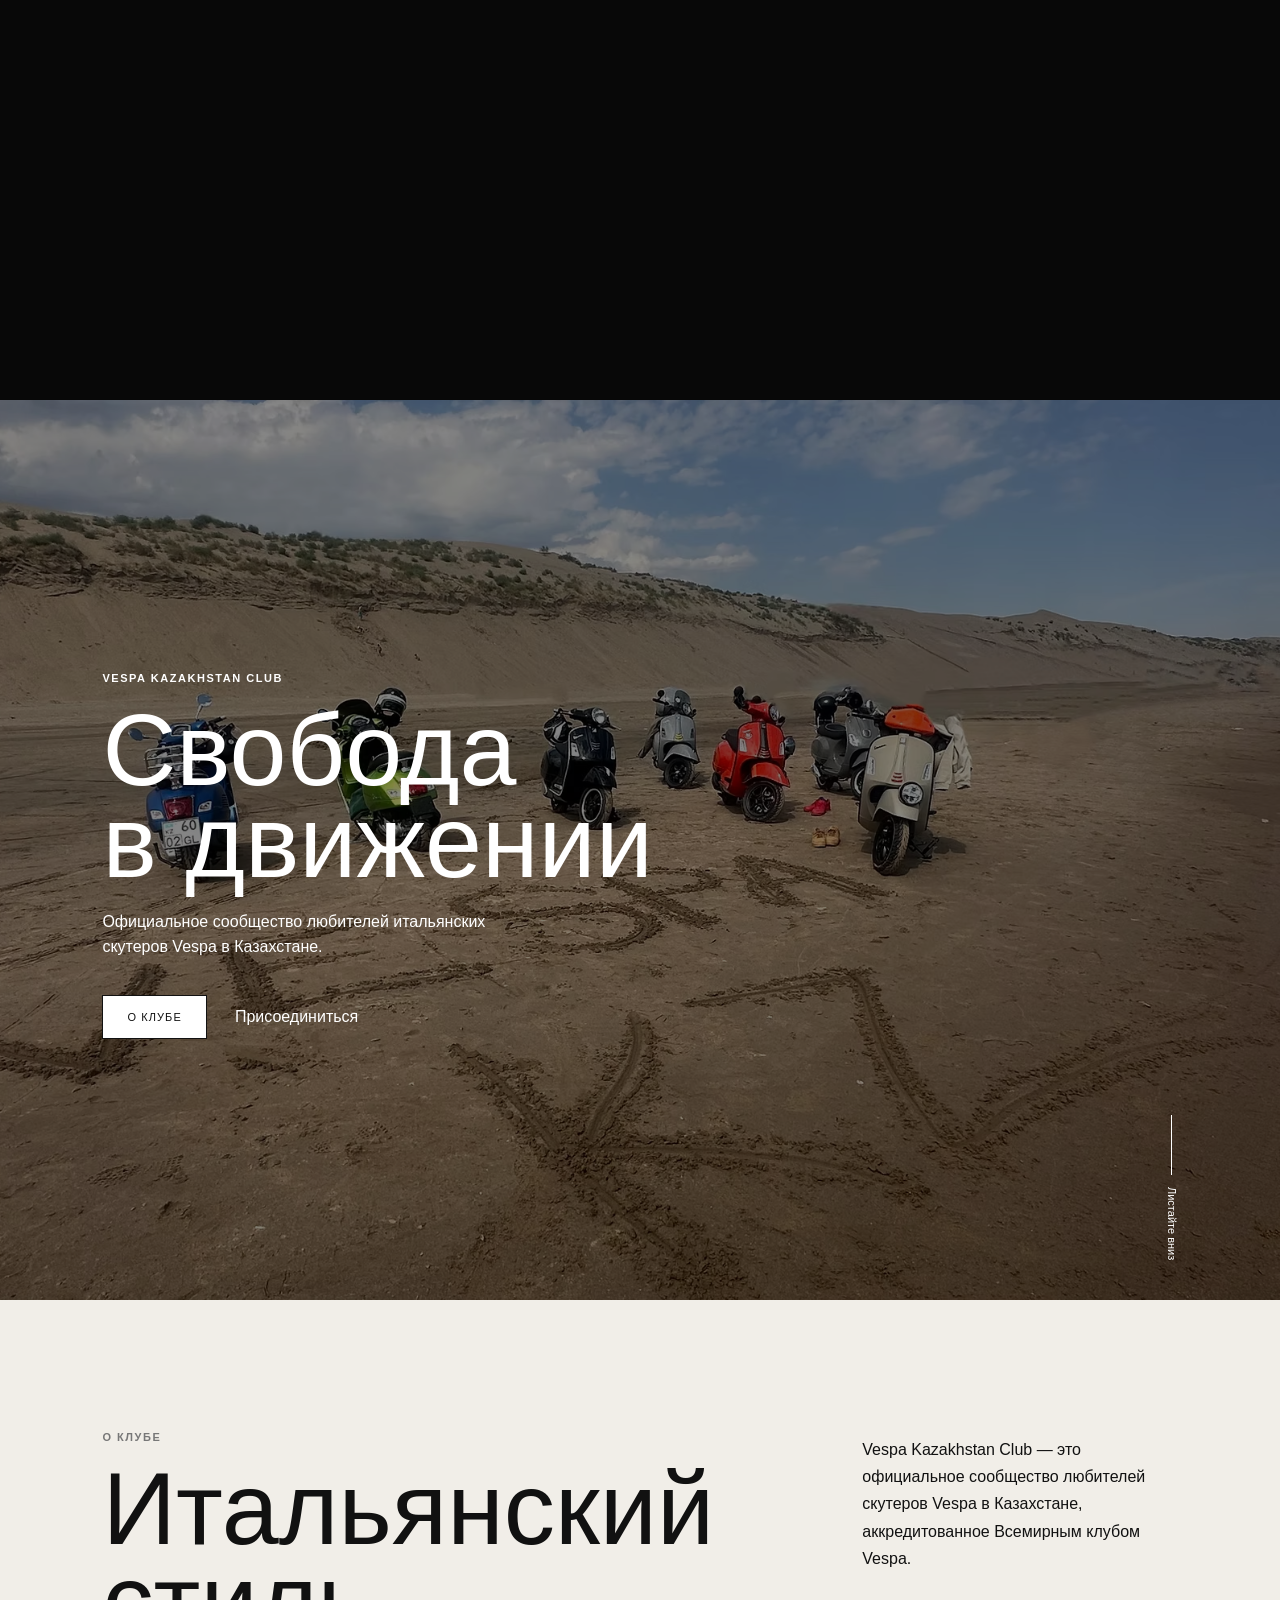
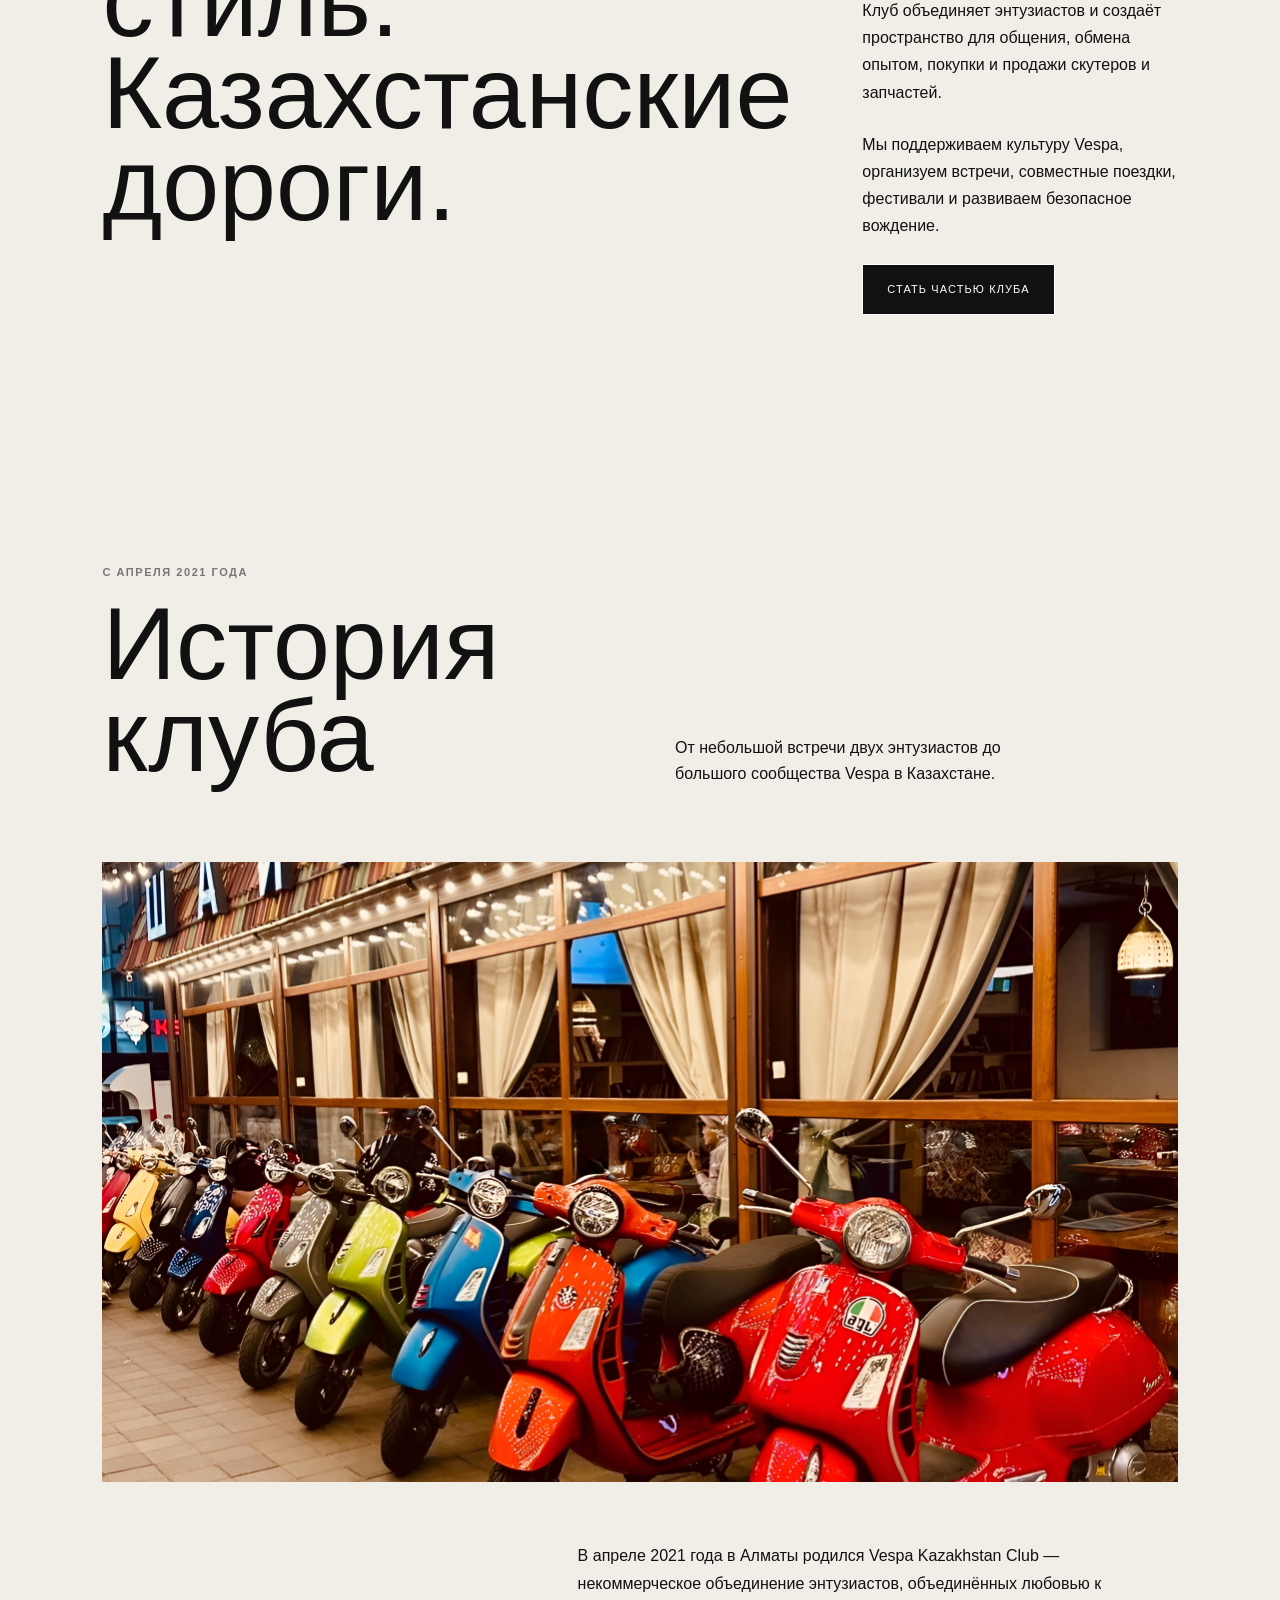
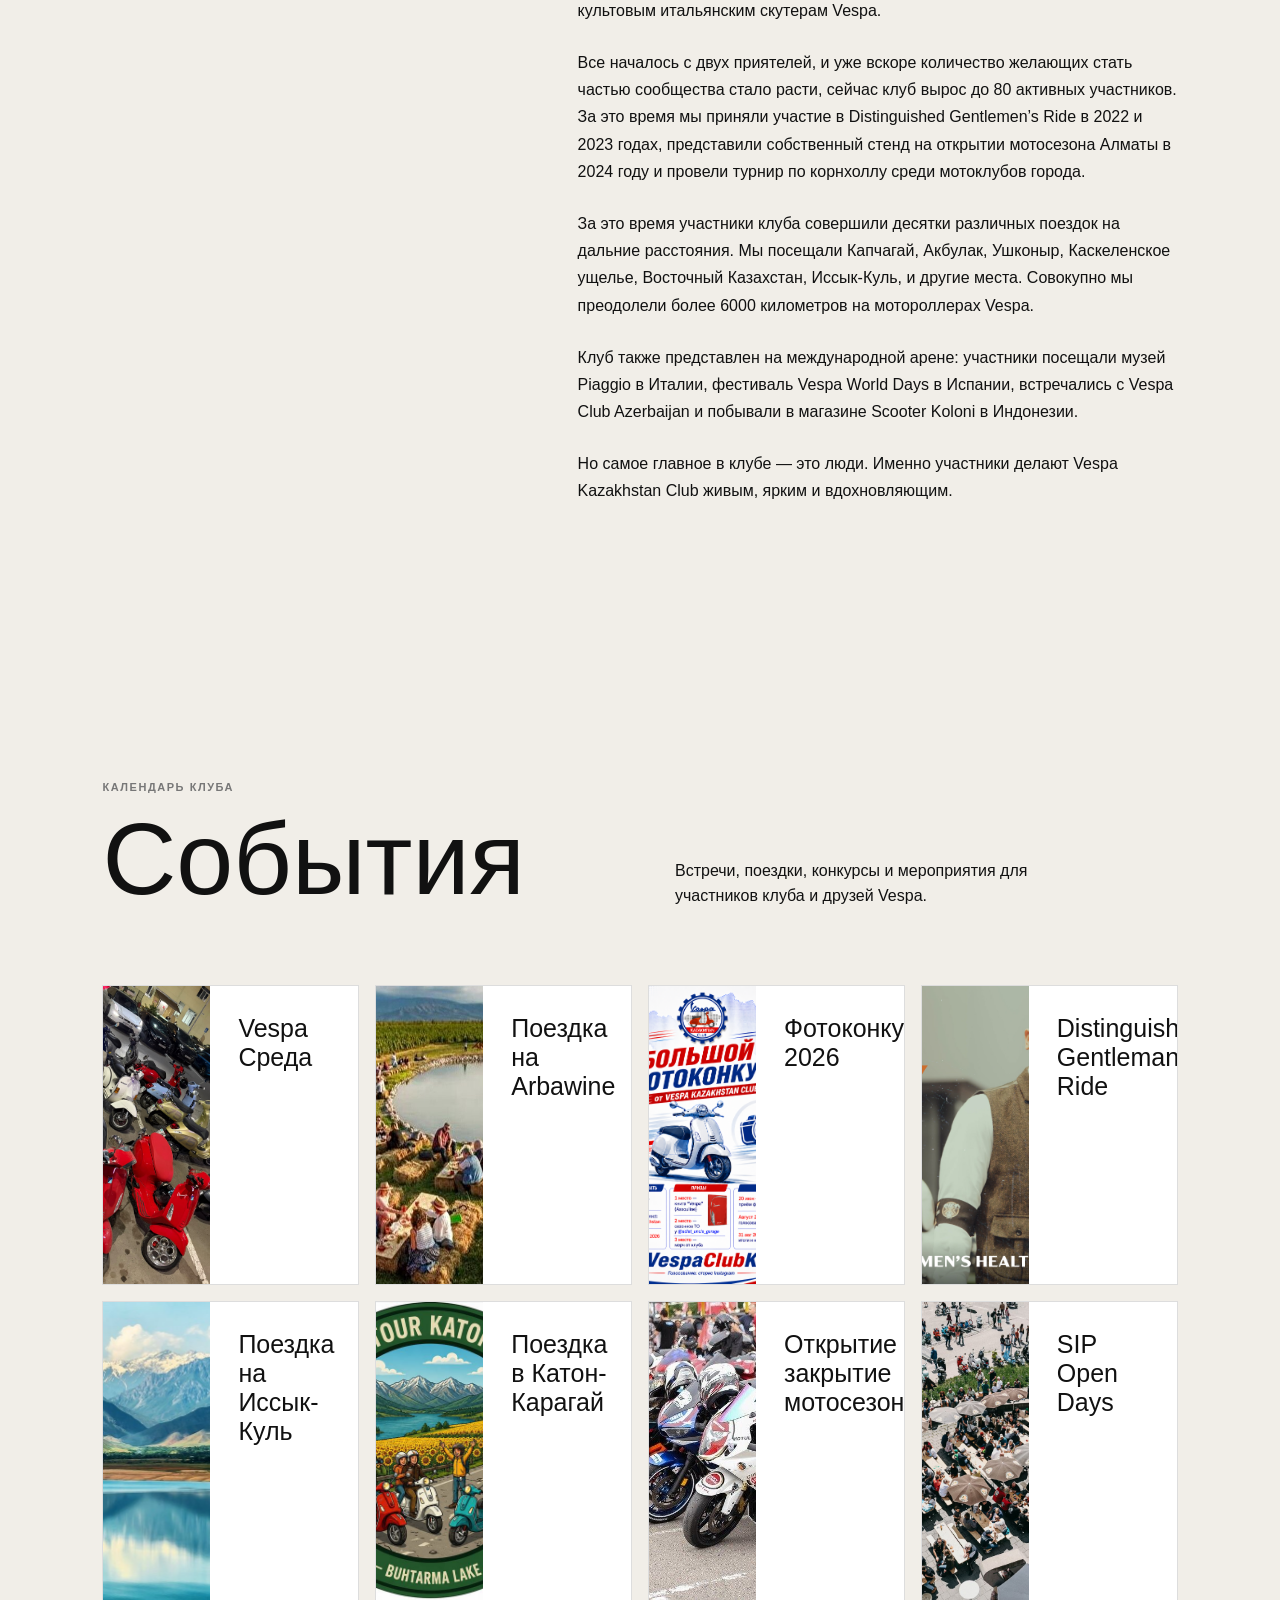
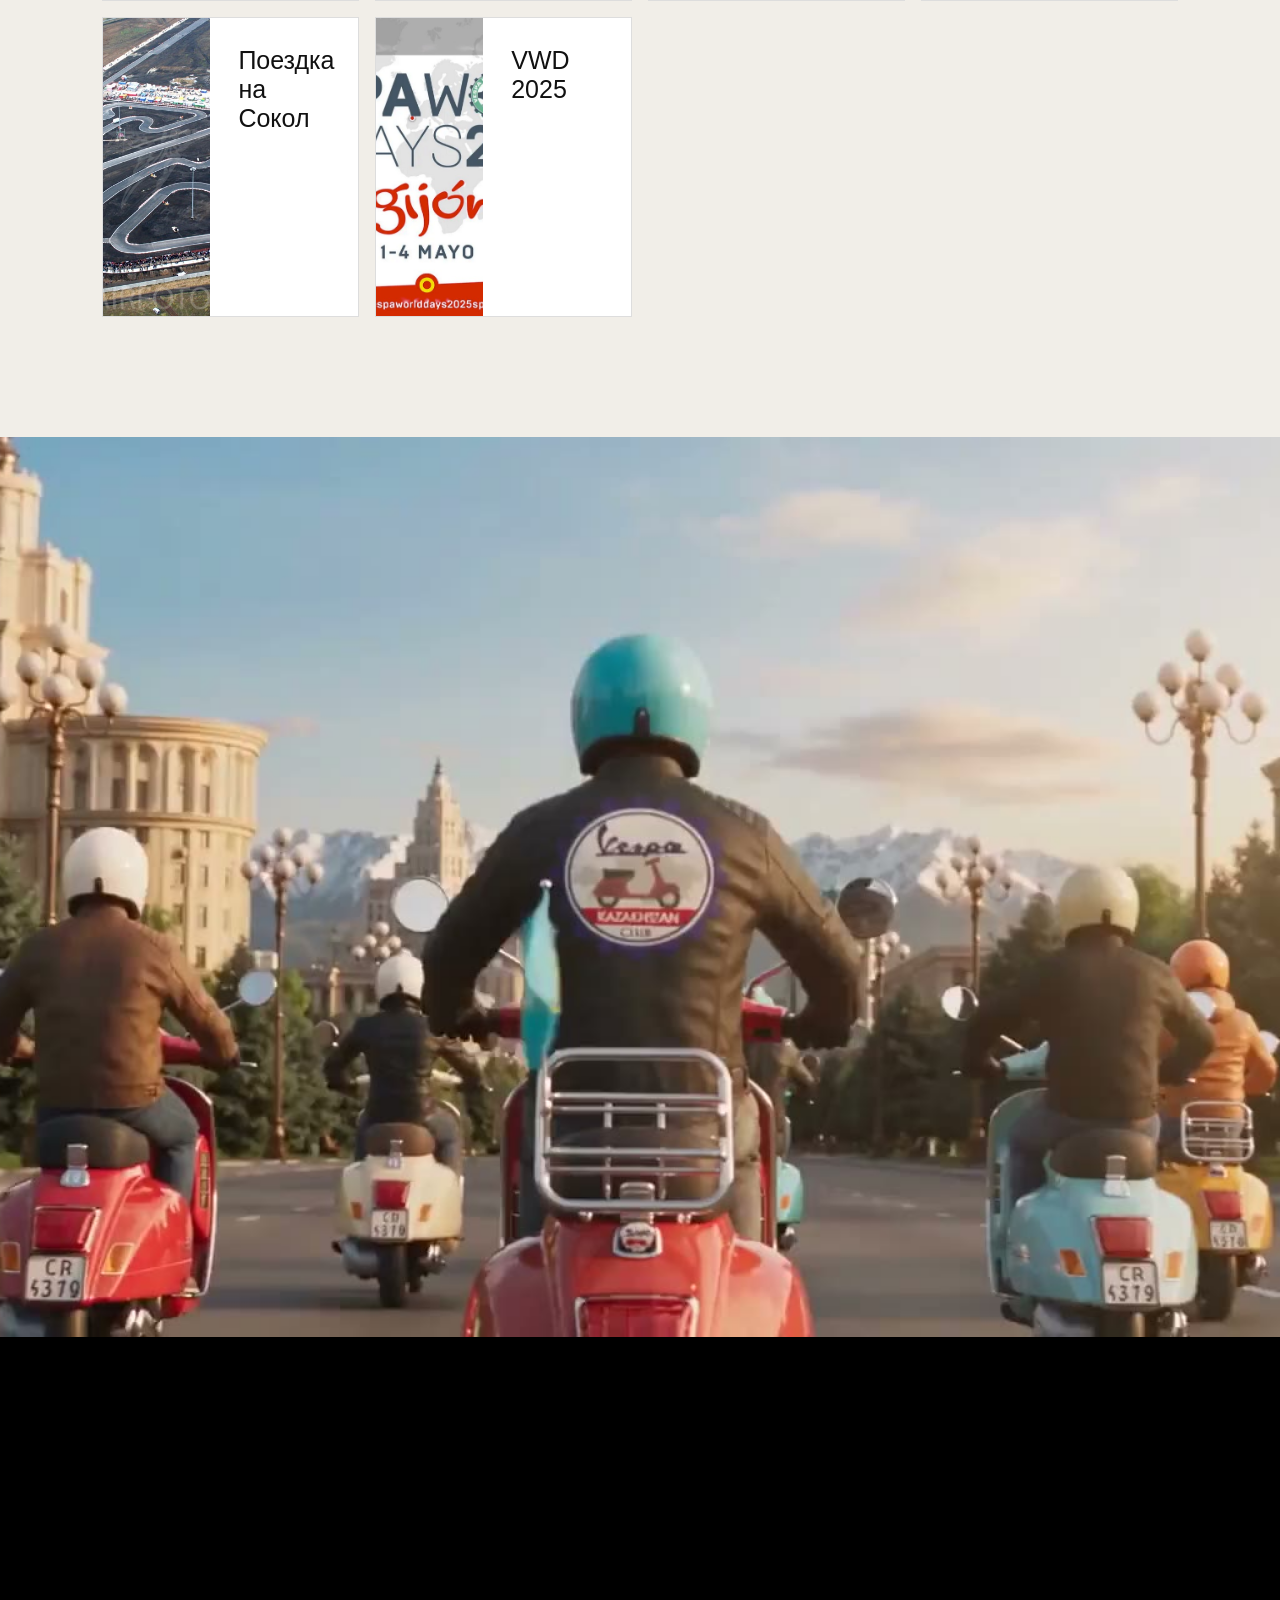
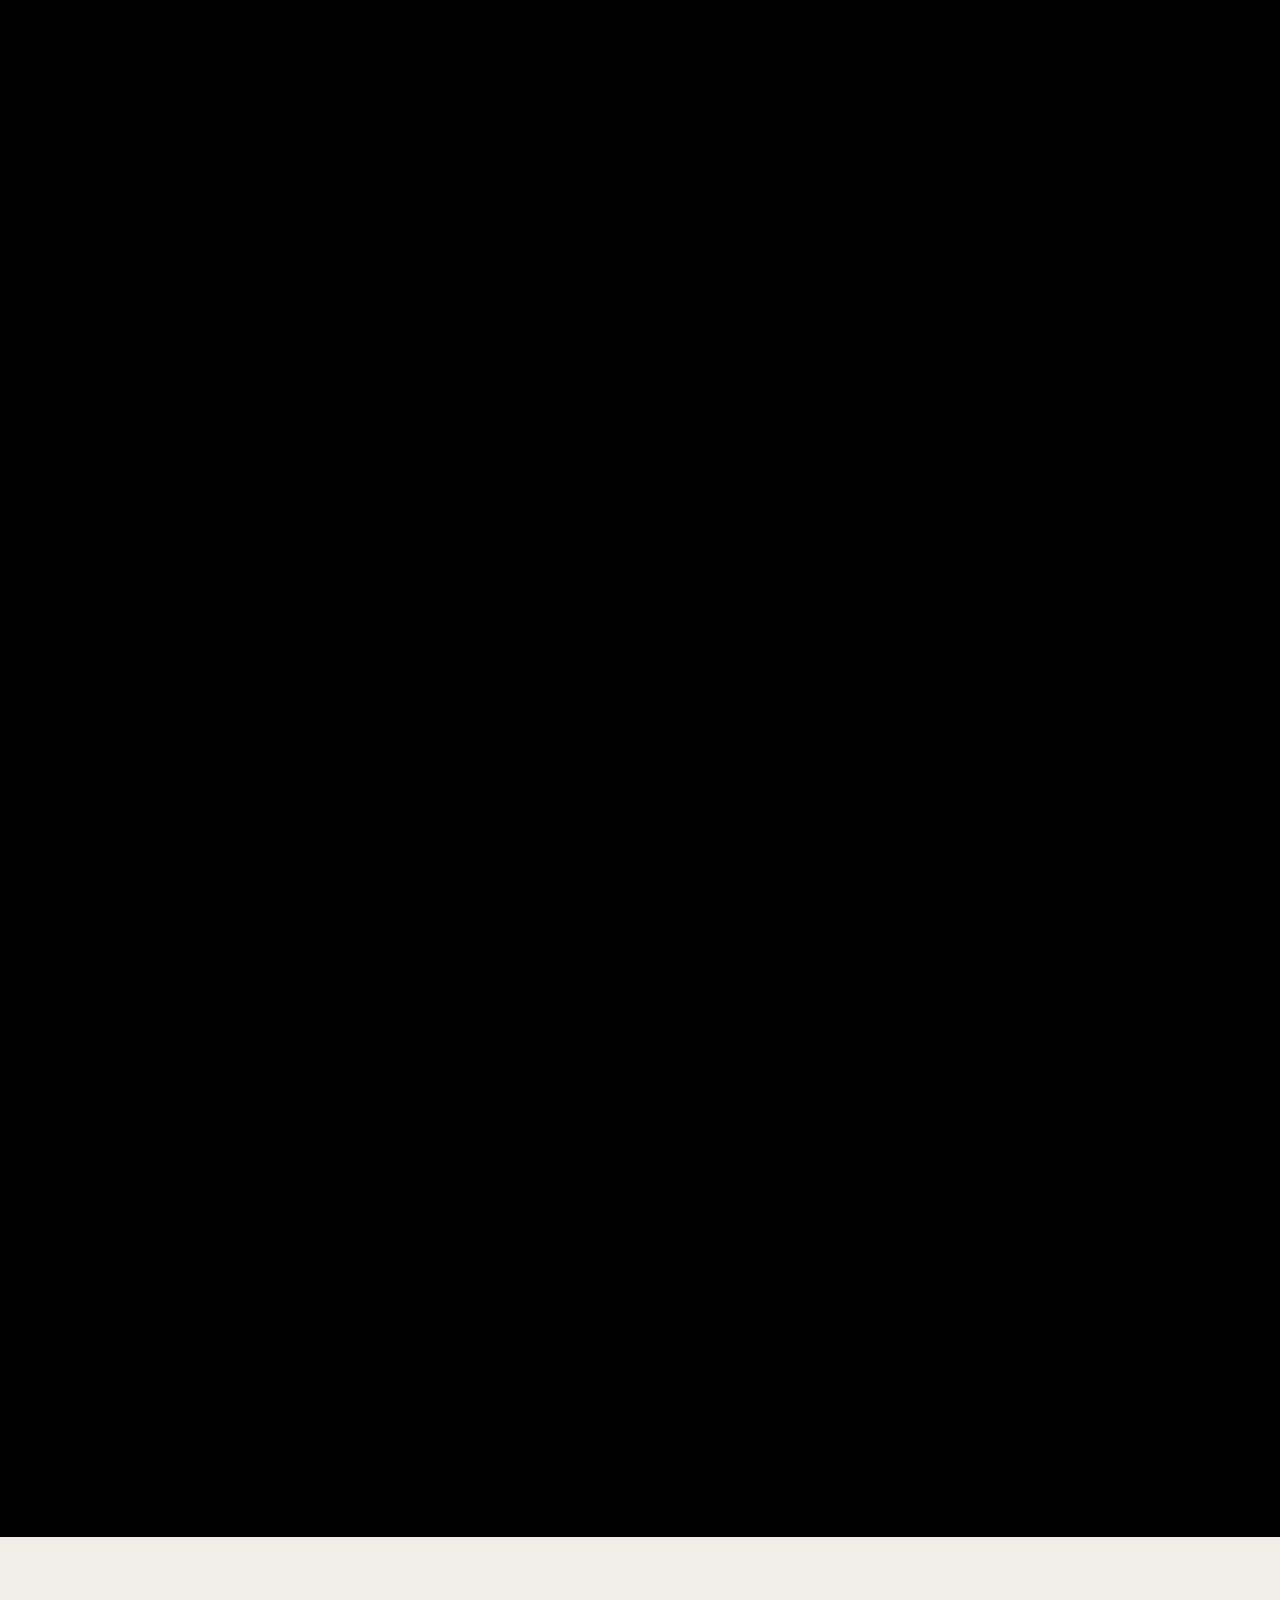
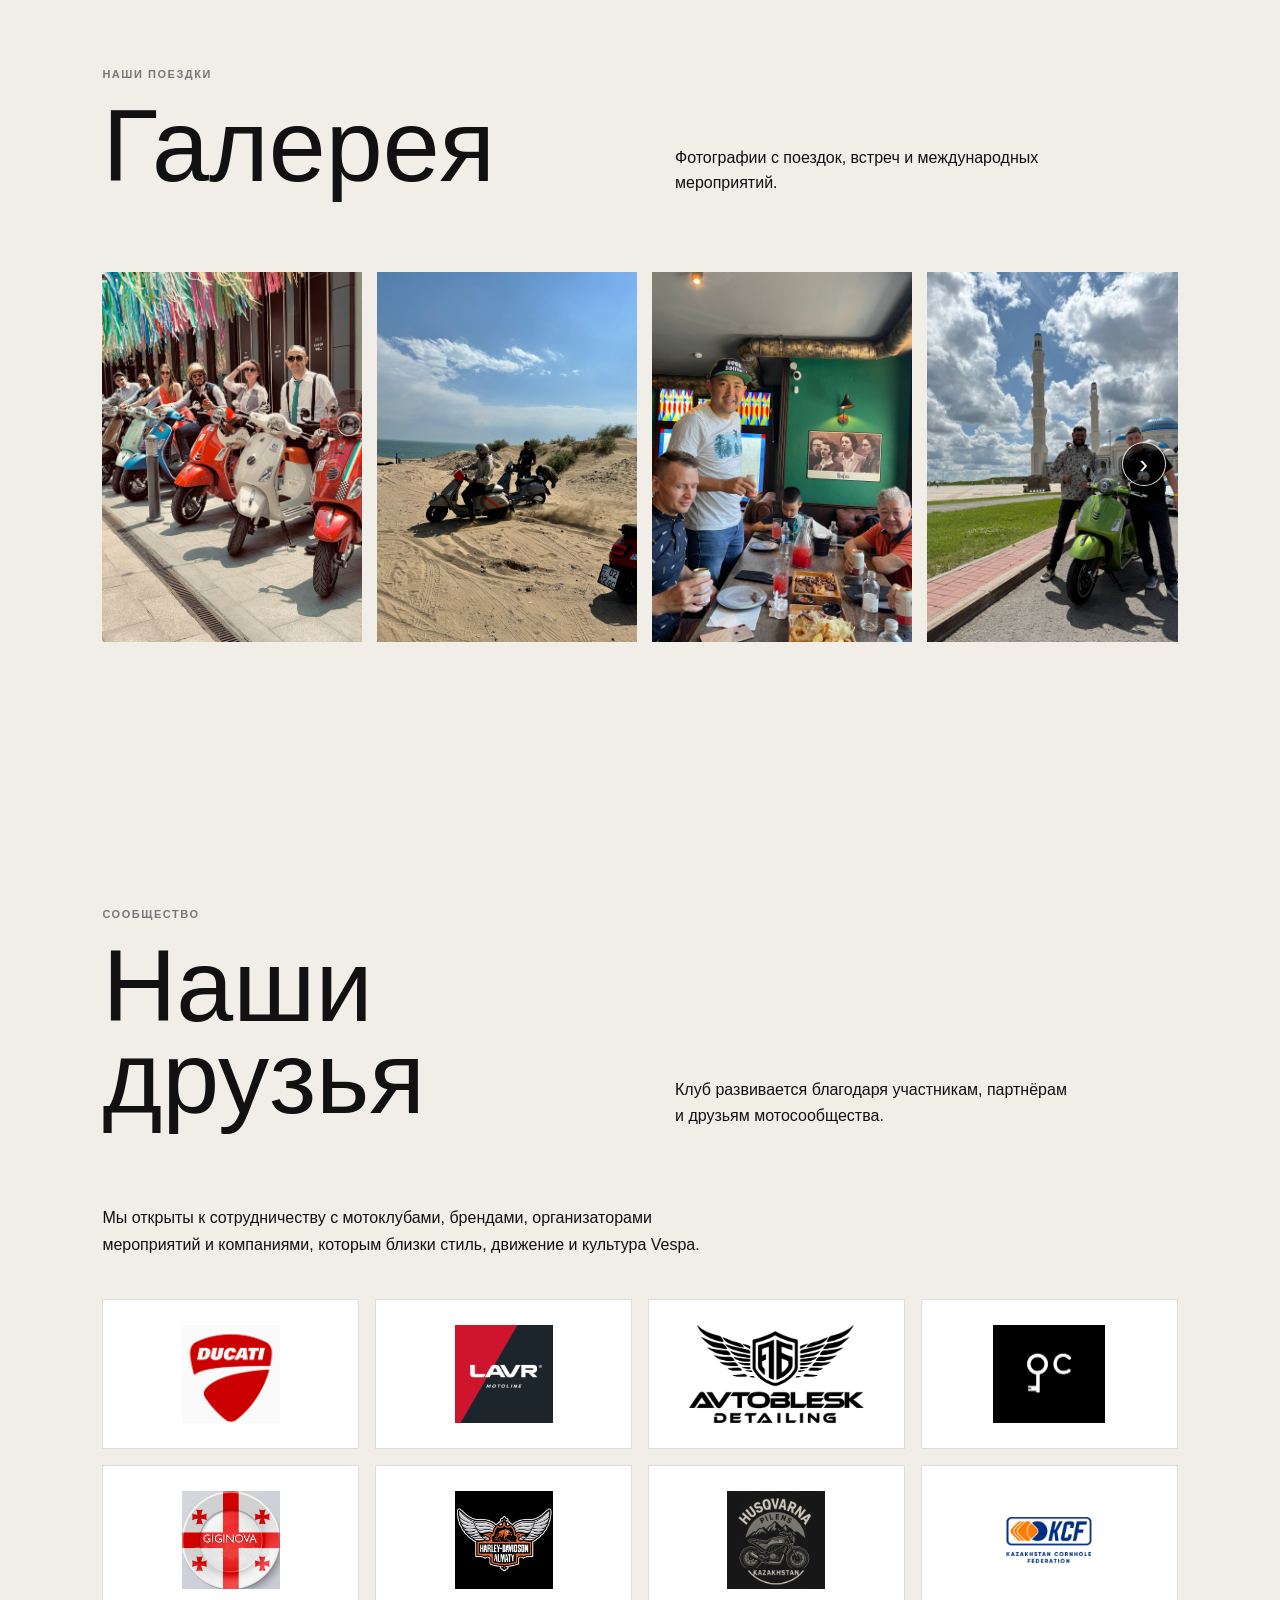
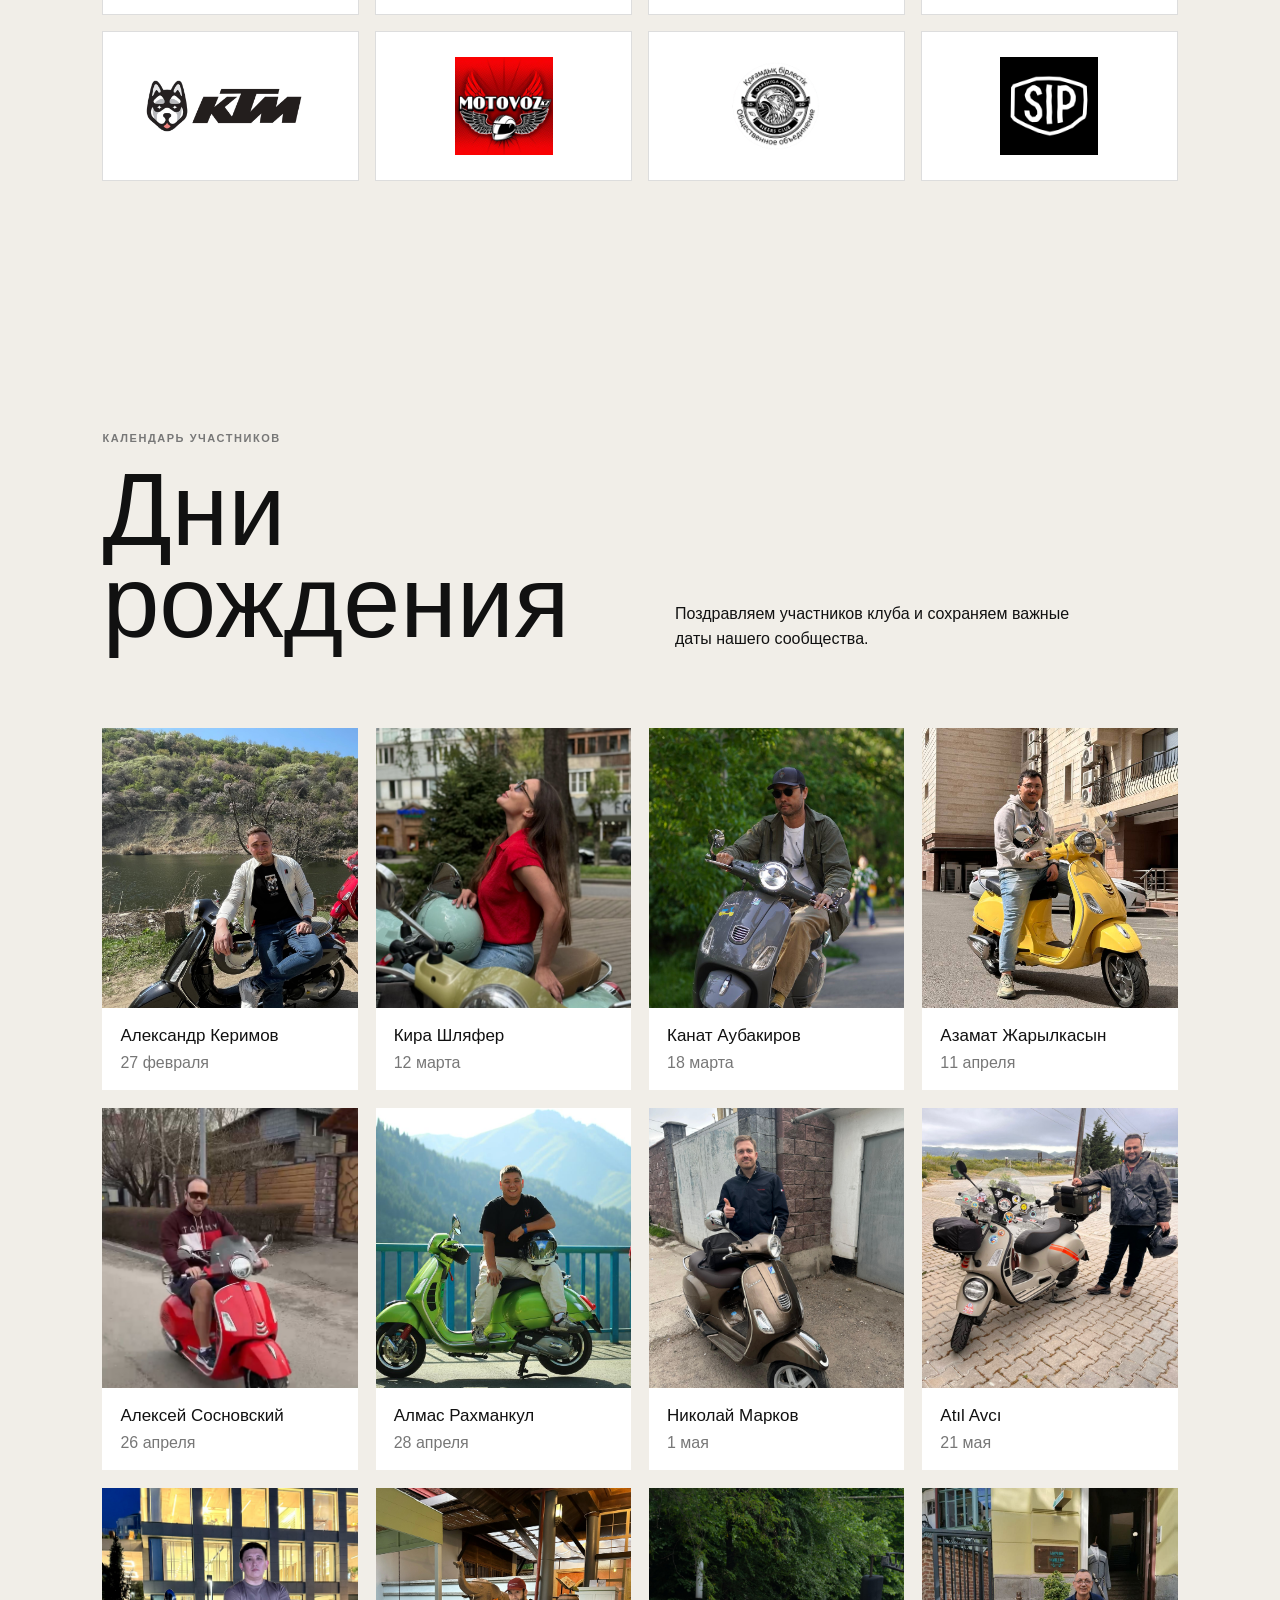
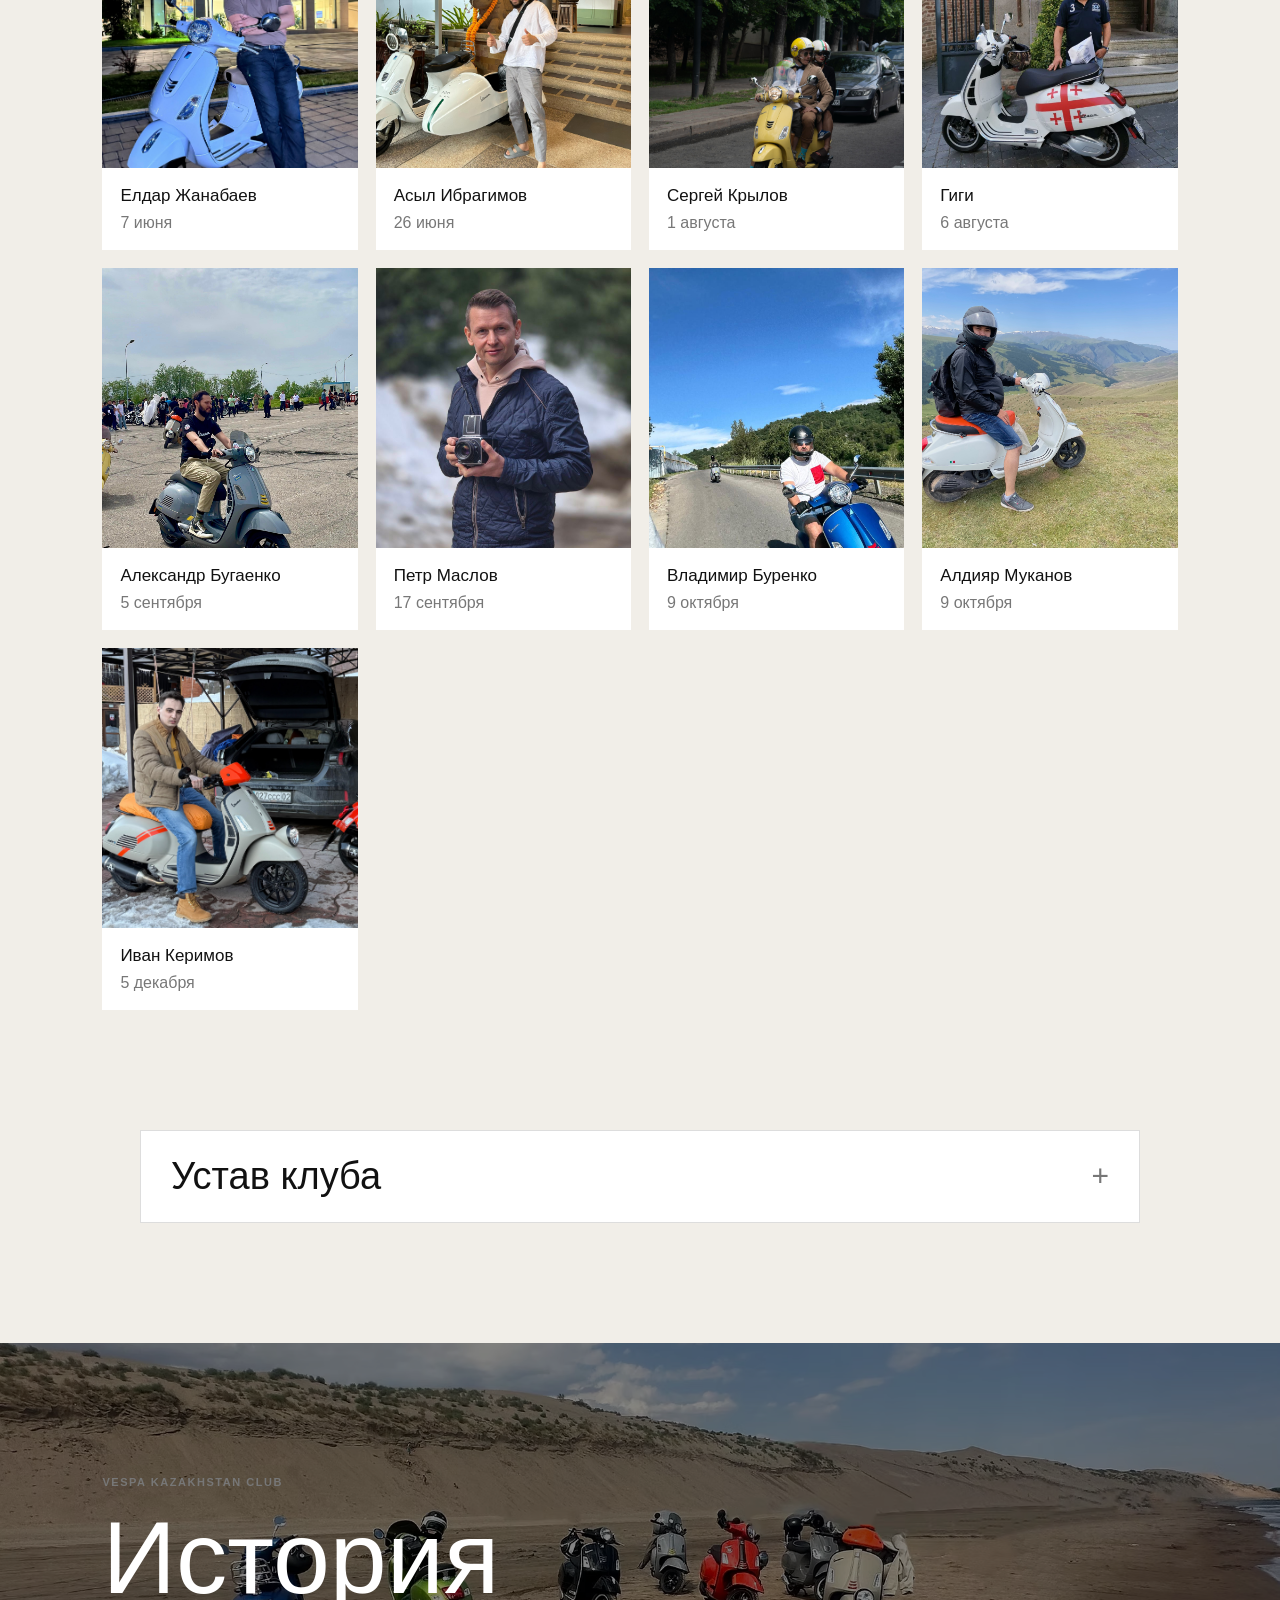
==== commit ebf13ca9: "fixing loader on mobile" ====
--- a/index.html
+++ b/index.html
@@ -39,8 +39,11 @@
       <div class="intro-loader" id="intro-loader" aria-live="polite">
         <div class="intro-loader__inner">
           <div class="intro-loader__label">Загрузка</div>
-          <div class="intro-loader__track"><div class="intro-loader__bar"></div></div>
-          <div class="intro-loader__percent" id="intro-loader-percent">0%</div>
+          <div class="intro-loader__row">
+            <div class="intro-loader__track"><div class="intro-loader__bar"></div></div>
+            <div class="intro-loader__percent" id="intro-loader-percent">0%</div>
+          </div>
+          <div class="intro-loader__hint" id="intro-loader-hint">Пожалуйста, дождитесь полной загрузки</div>
         </div>
       </div>
     </div>
@@ -455,5 +458,6 @@
 <script type="module" src="https://static.cloudflareinsights.com/beacon.min.js/v31edd6df95cf4e85bb4c19e7a9bdbcba1788362987495" integrity="sha512-iIg7k2xntmwu6/uSb5tpc/hySgZc4eoL31yB29W6tJFo2akwjPWcEqnCEdJvGexCL0KEQwVYv5BlowfhVz26hg==" data-cf-beacon='{"version":"2024.11.0","token":"8607d2a720d14b038279025b2b5a82e5","spa":2}' crossorigin="anonymous"></script>
 <script type="module" src="https://static.cloudflareinsights.com/beacon.min.js/v31edd6df95cf4e85bb4c19e7a9bdbcba1788362987495" integrity="sha512-iIg7k2xntmwu6/uSb5tpc/hySgZc4eoL31yB29W6tJFo2akwjPWcEqnCEdJvGexCL0KEQwVYv5BlowfhVz26hg==" data-cf-beacon='{"version":"2024.11.0","token":"8607d2a720d14b038279025b2b5a82e5","spa":2}' crossorigin="anonymous"></script>
 <script type="module" src="https://static.cloudflareinsights.com/beacon.min.js/v31edd6df95cf4e85bb4c19e7a9bdbcba1788362987495" integrity="sha512-iIg7k2xntmwu6/uSb5tpc/hySgZc4eoL31yB29W6tJFo2akwjPWcEqnCEdJvGexCL0KEQwVYv5BlowfhVz26hg==" data-cf-beacon='{"version":"2024.11.0","token":"8607d2a720d14b038279025b2b5a82e5","spa":2}' crossorigin="anonymous"></script>
+<script type="module" src="https://static.cloudflareinsights.com/beacon.min.js/v31edd6df95cf4e85bb4c19e7a9bdbcba1788362987495" integrity="sha512-iIg7k2xntmwu6/uSb5tpc/hySgZc4eoL31yB29W6tJFo2akwjPWcEqnCEdJvGexCL0KEQwVYv5BlowfhVz26hg==" data-cf-beacon='{"version":"2024.11.0","token":"8607d2a720d14b038279025b2b5a82e5","spa":2}' crossorigin="anonymous"></script>
 </body>
 </html>
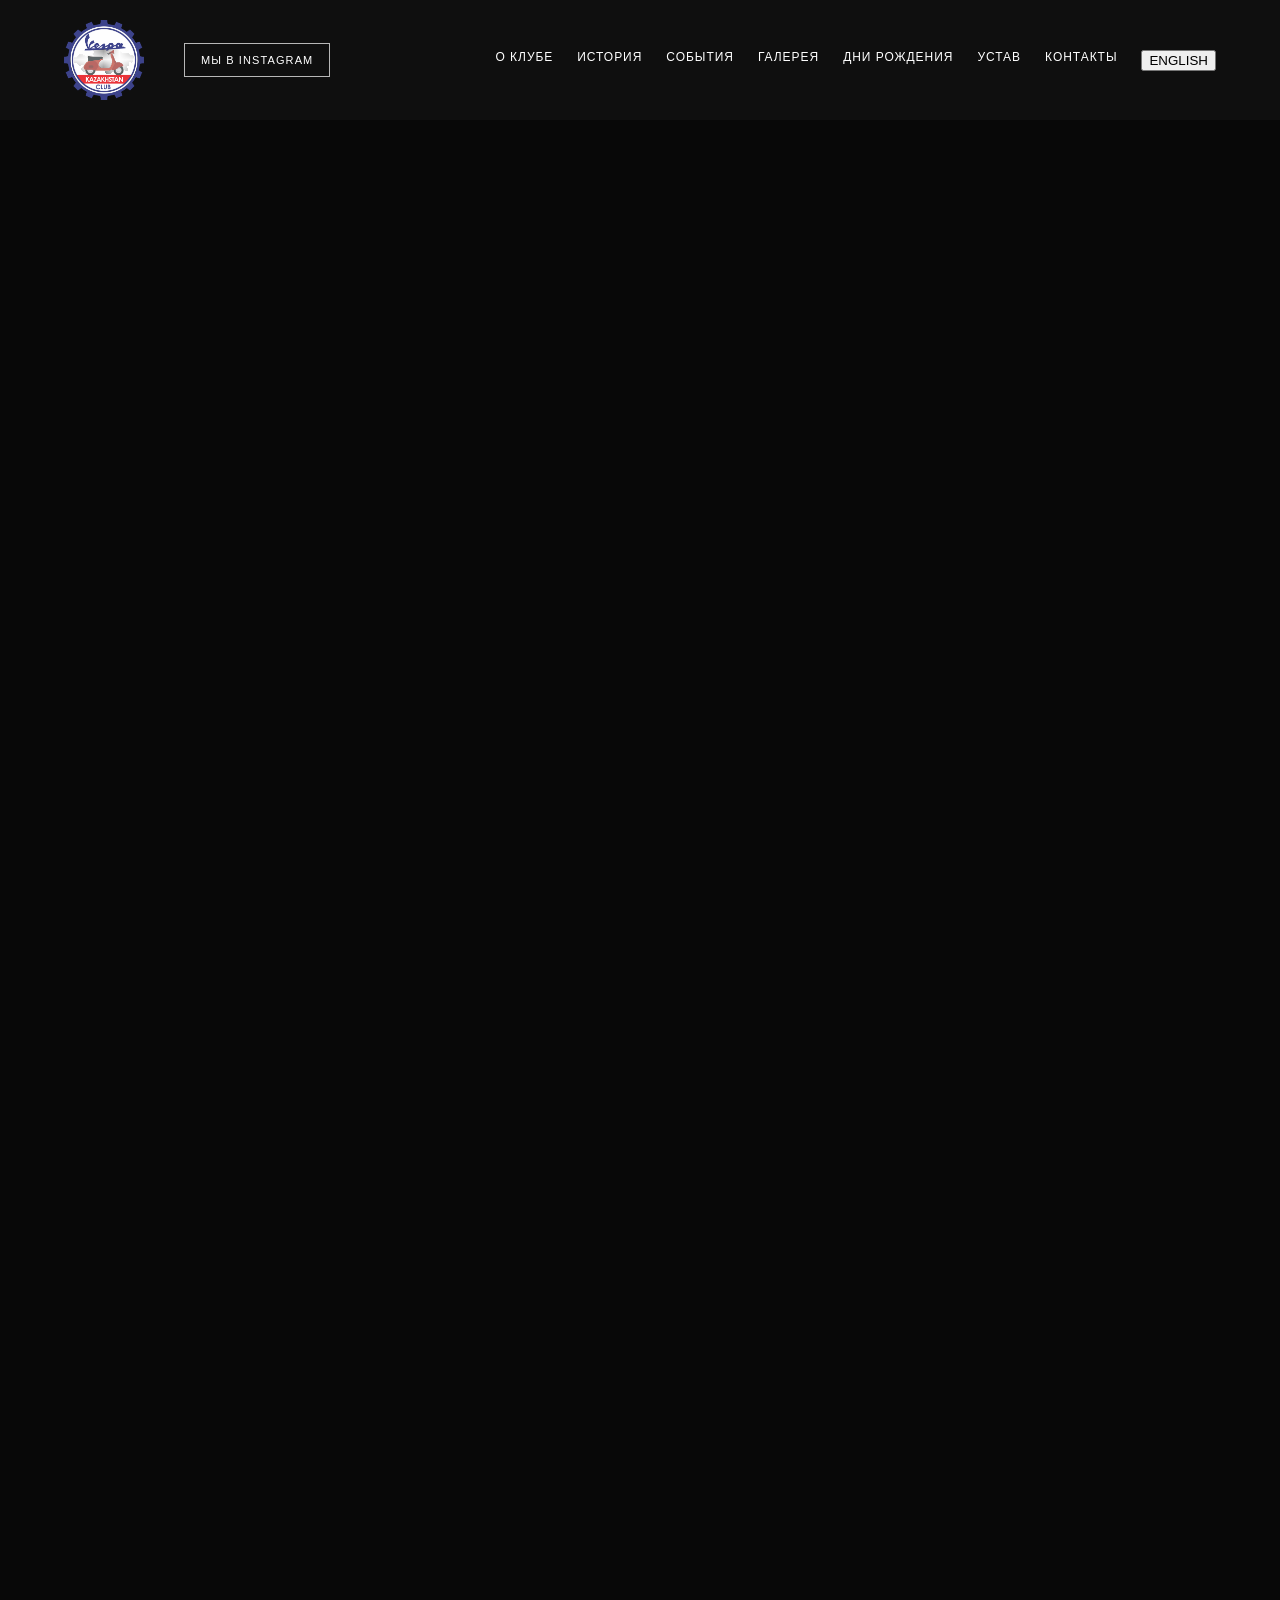
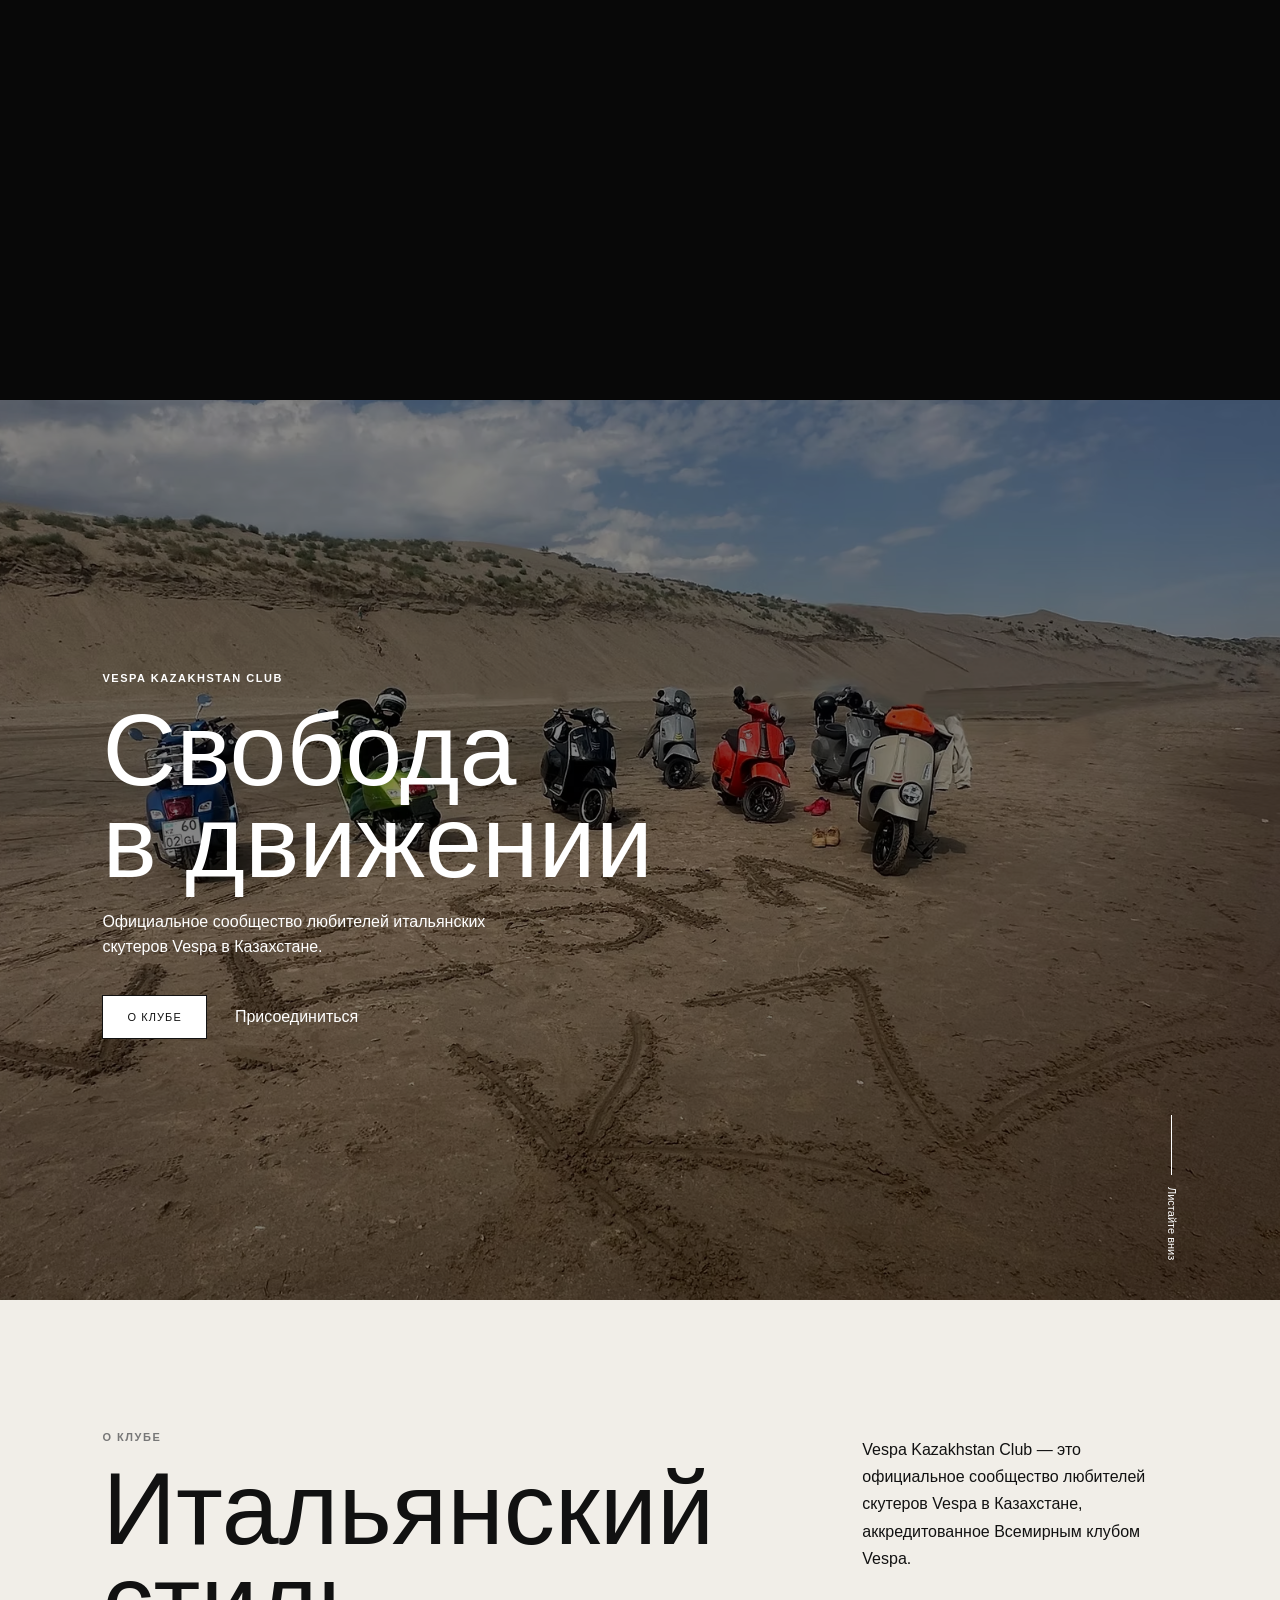
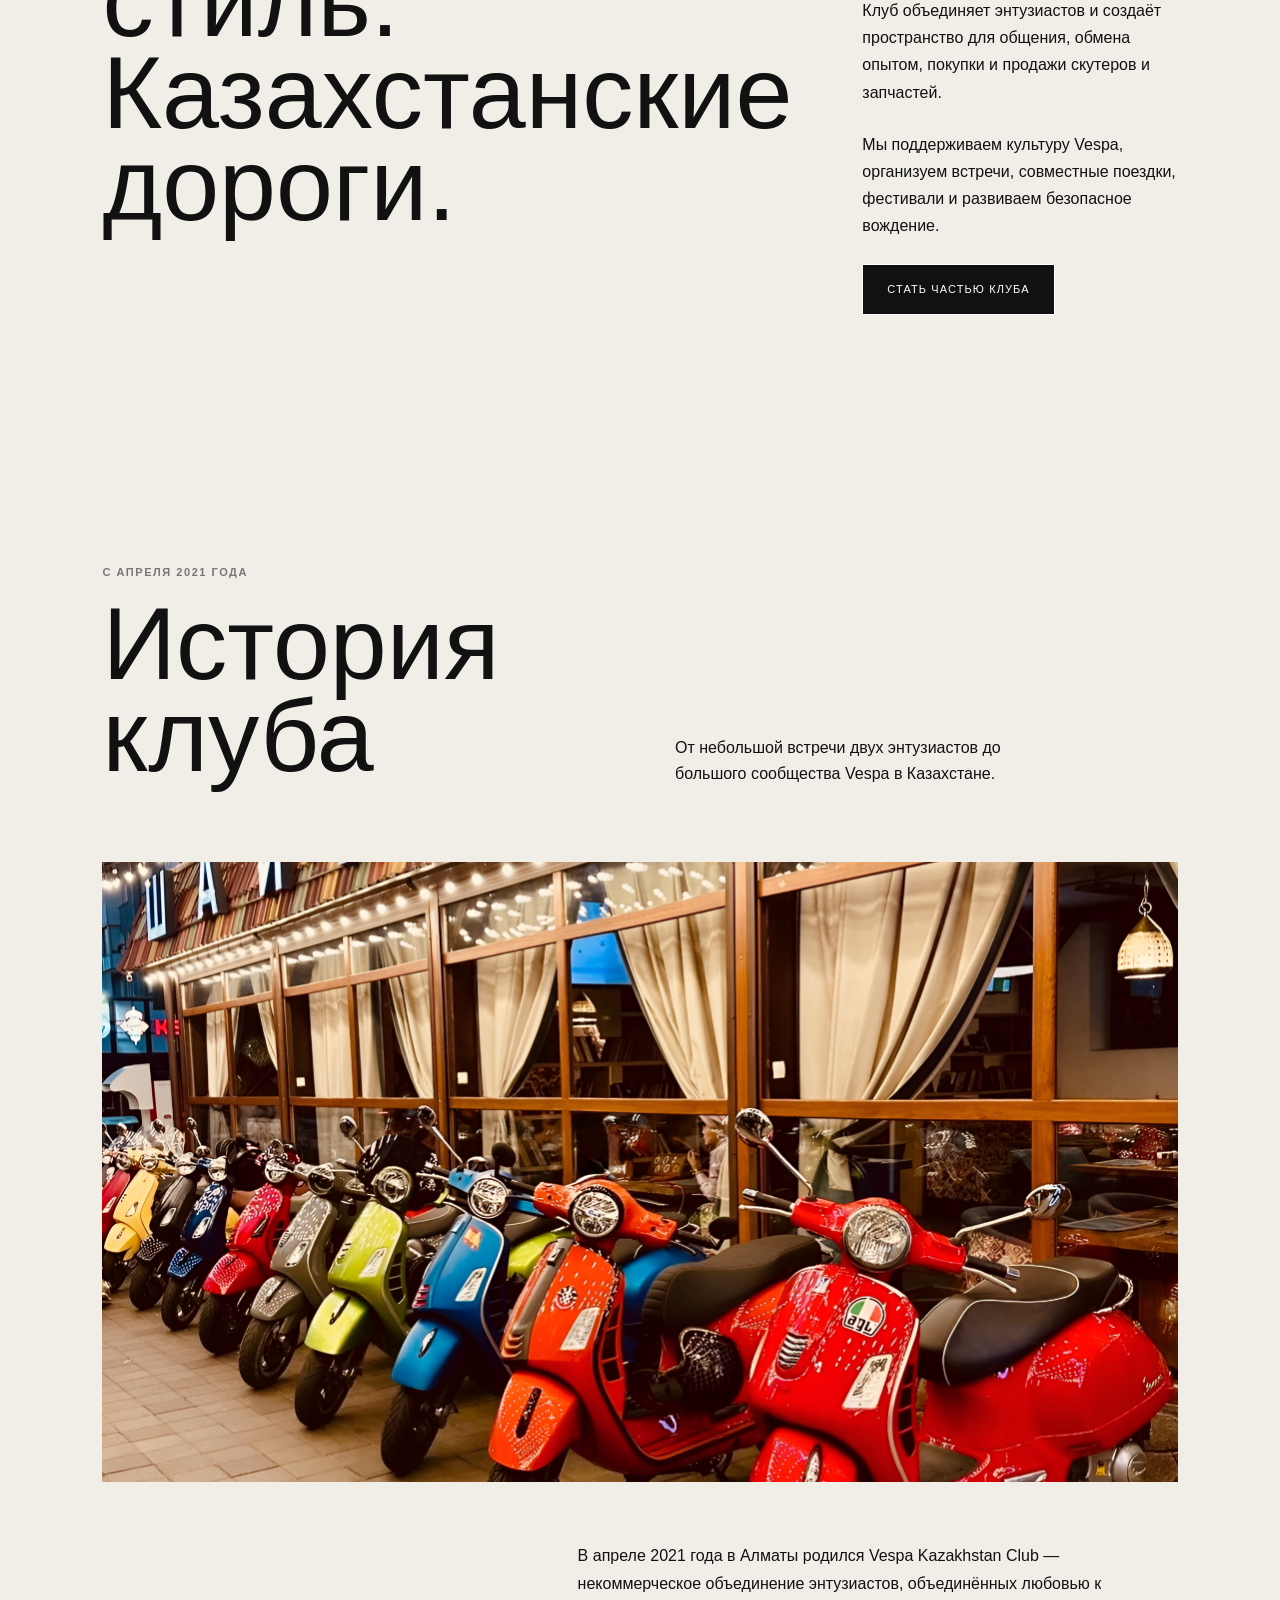
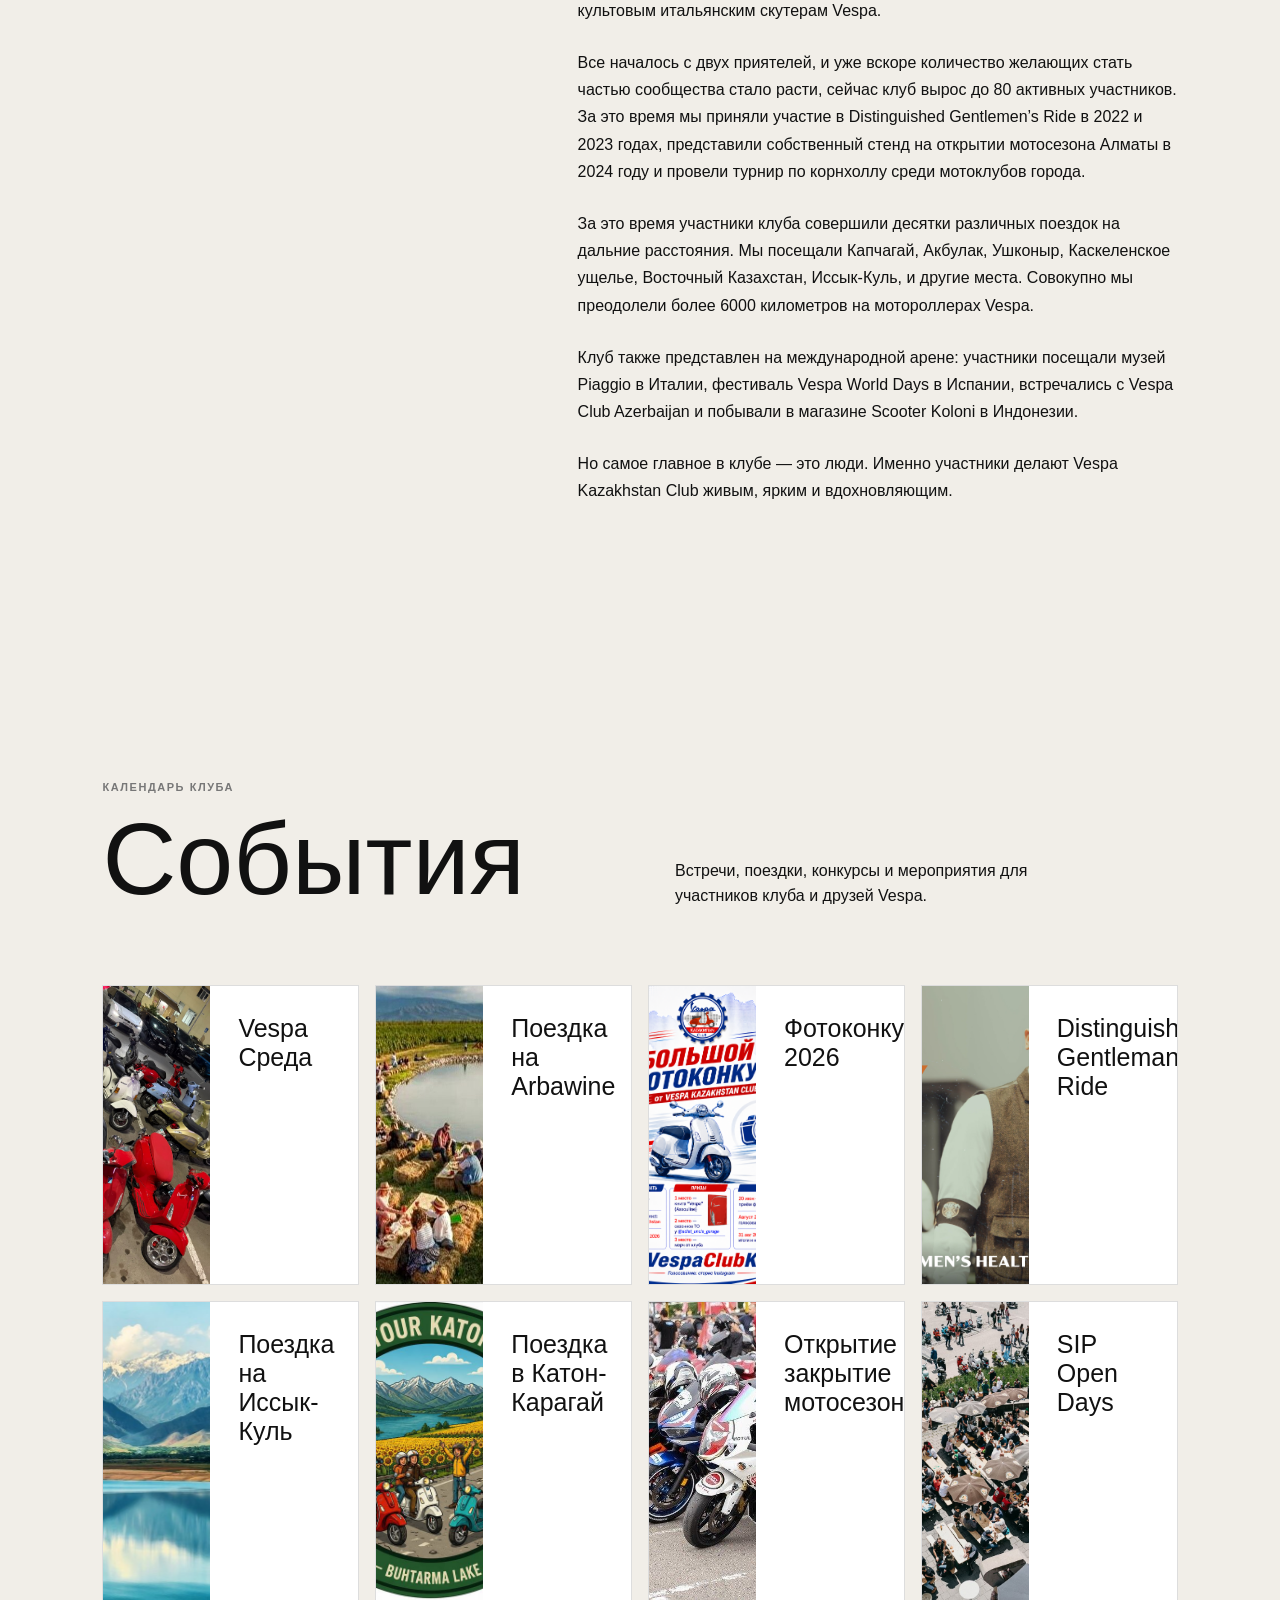
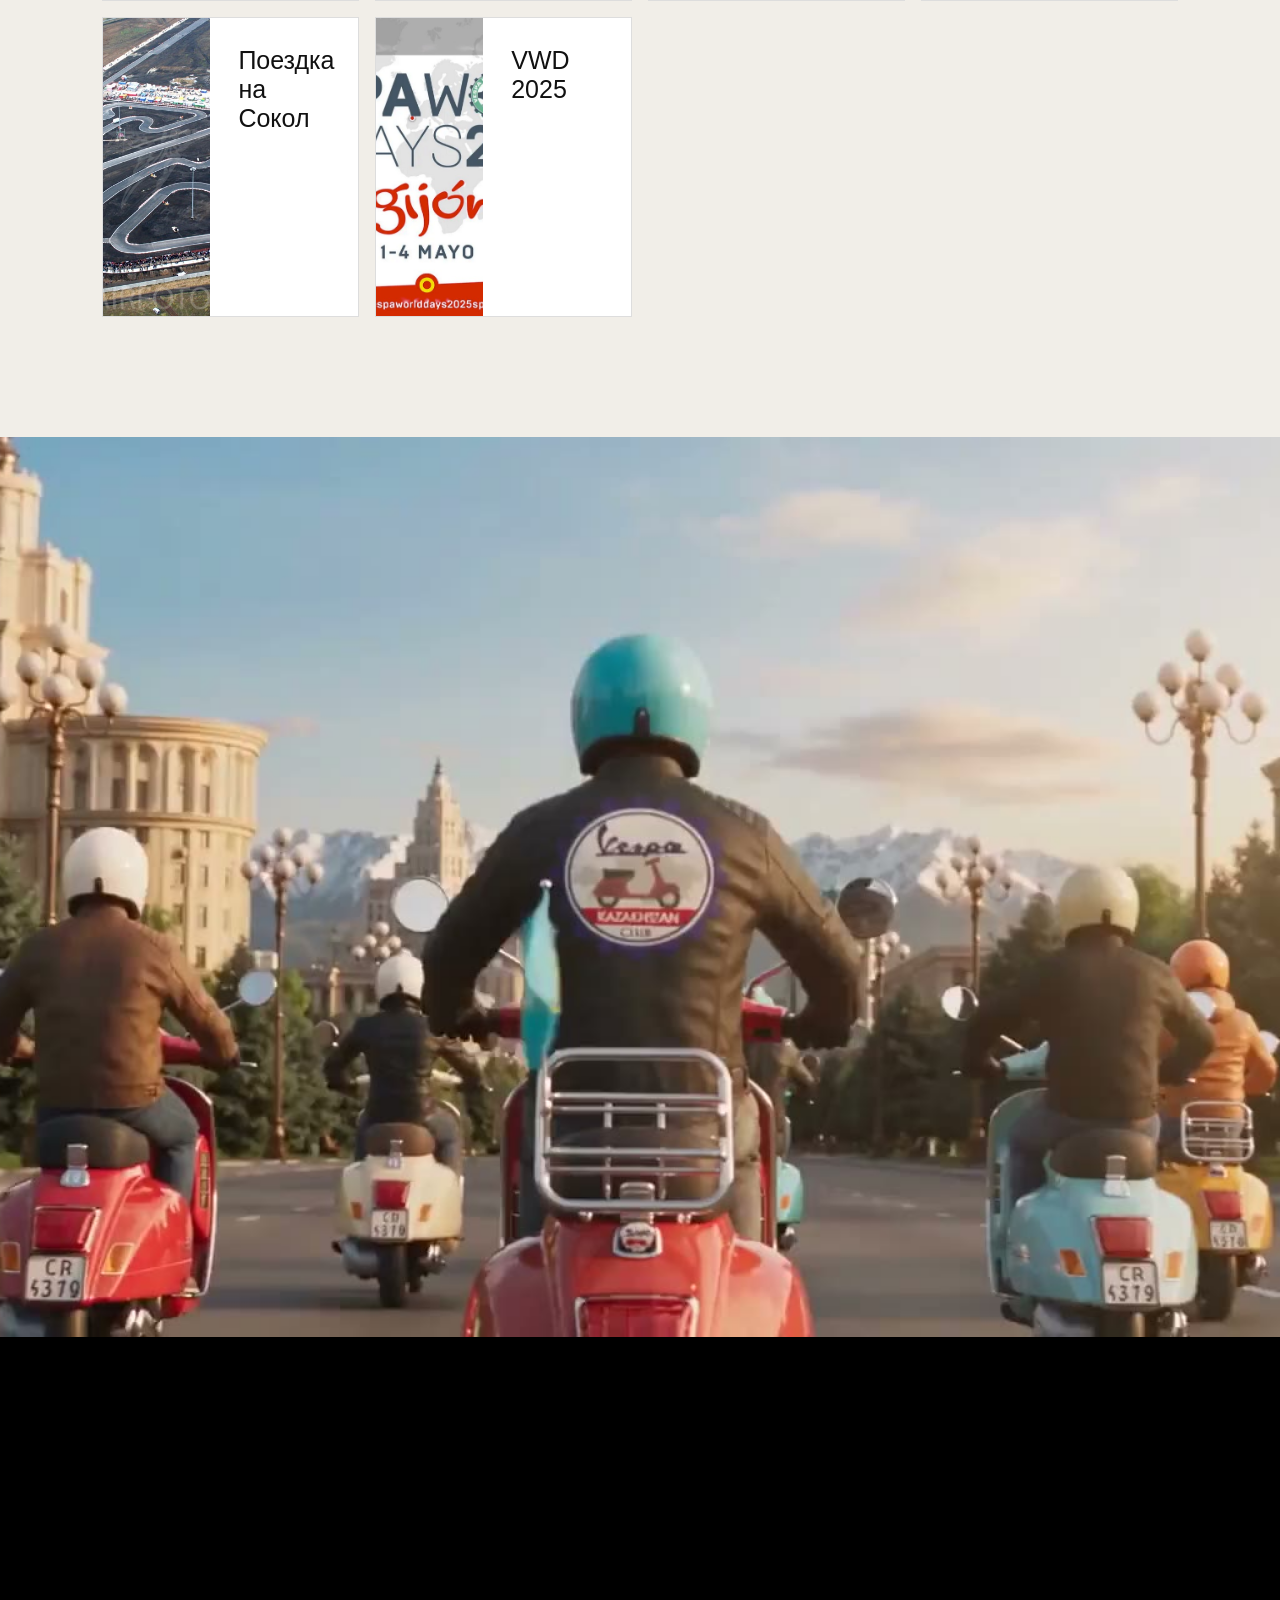
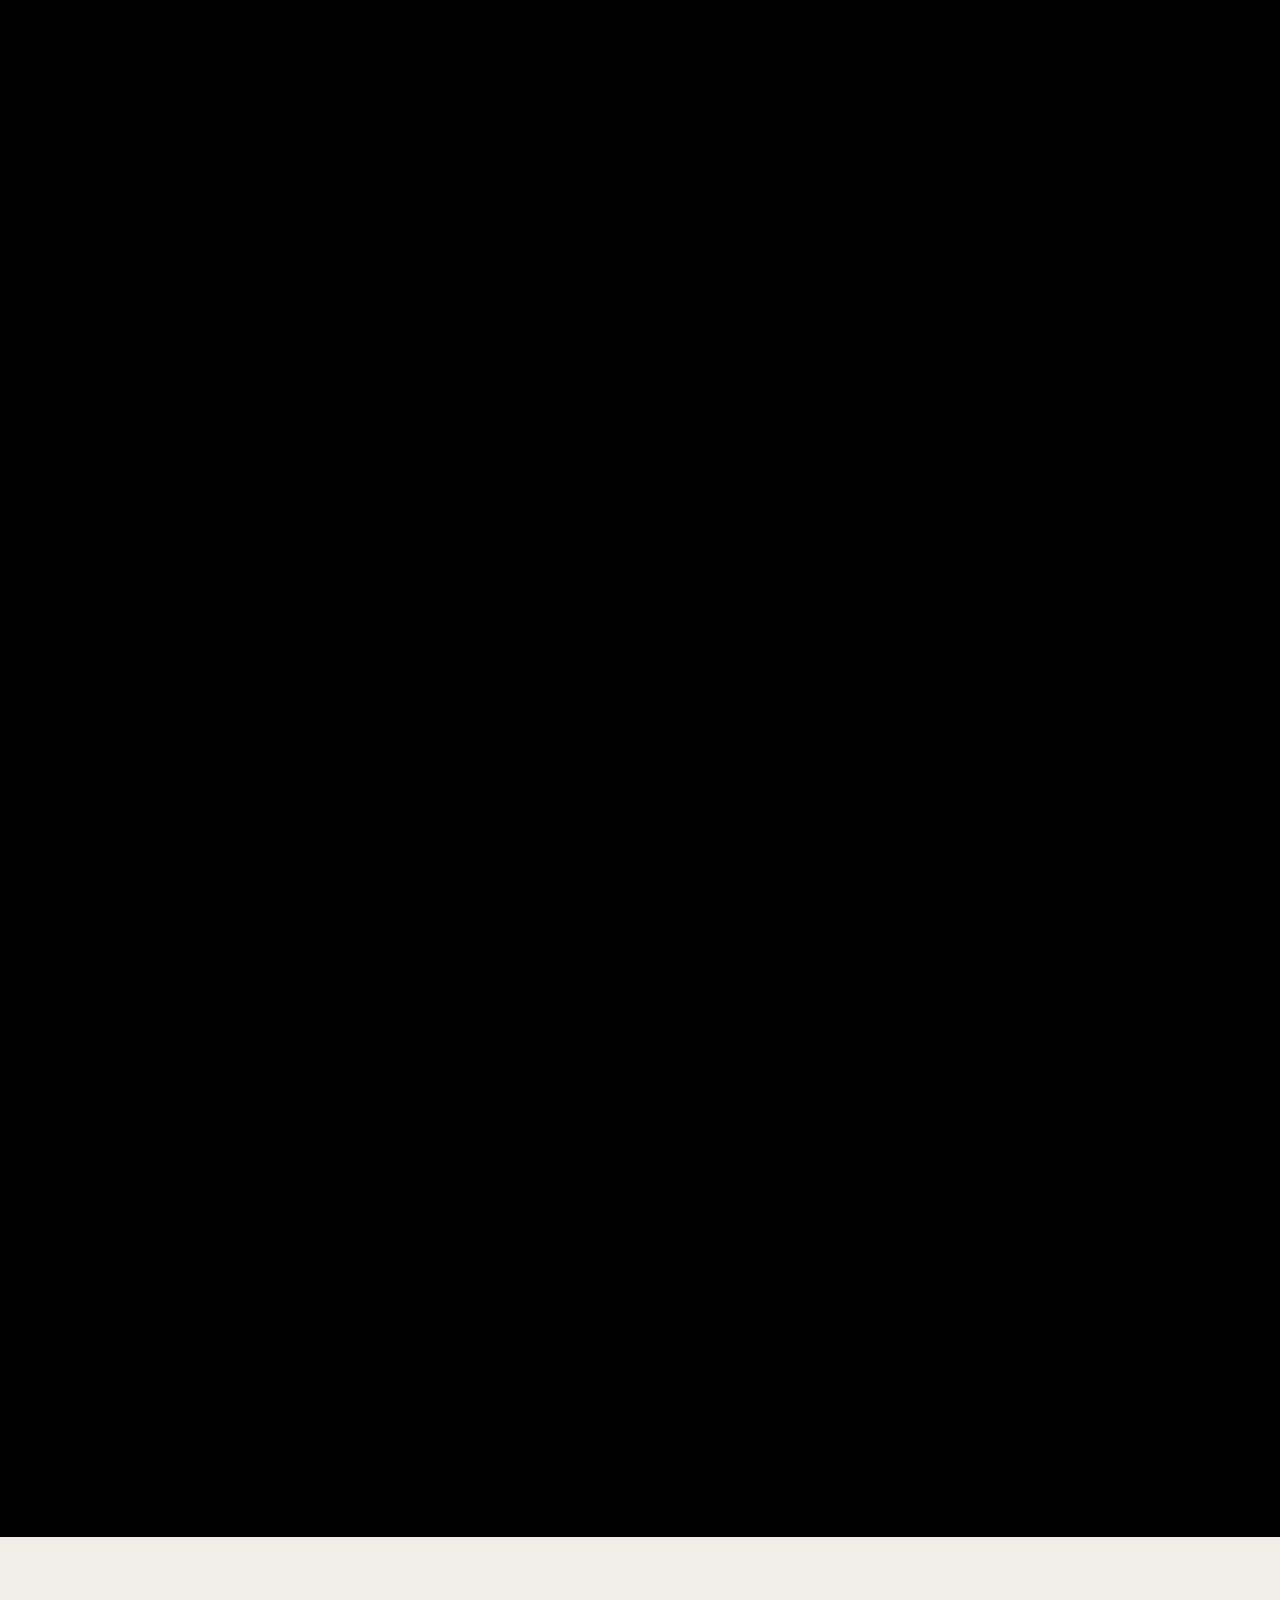
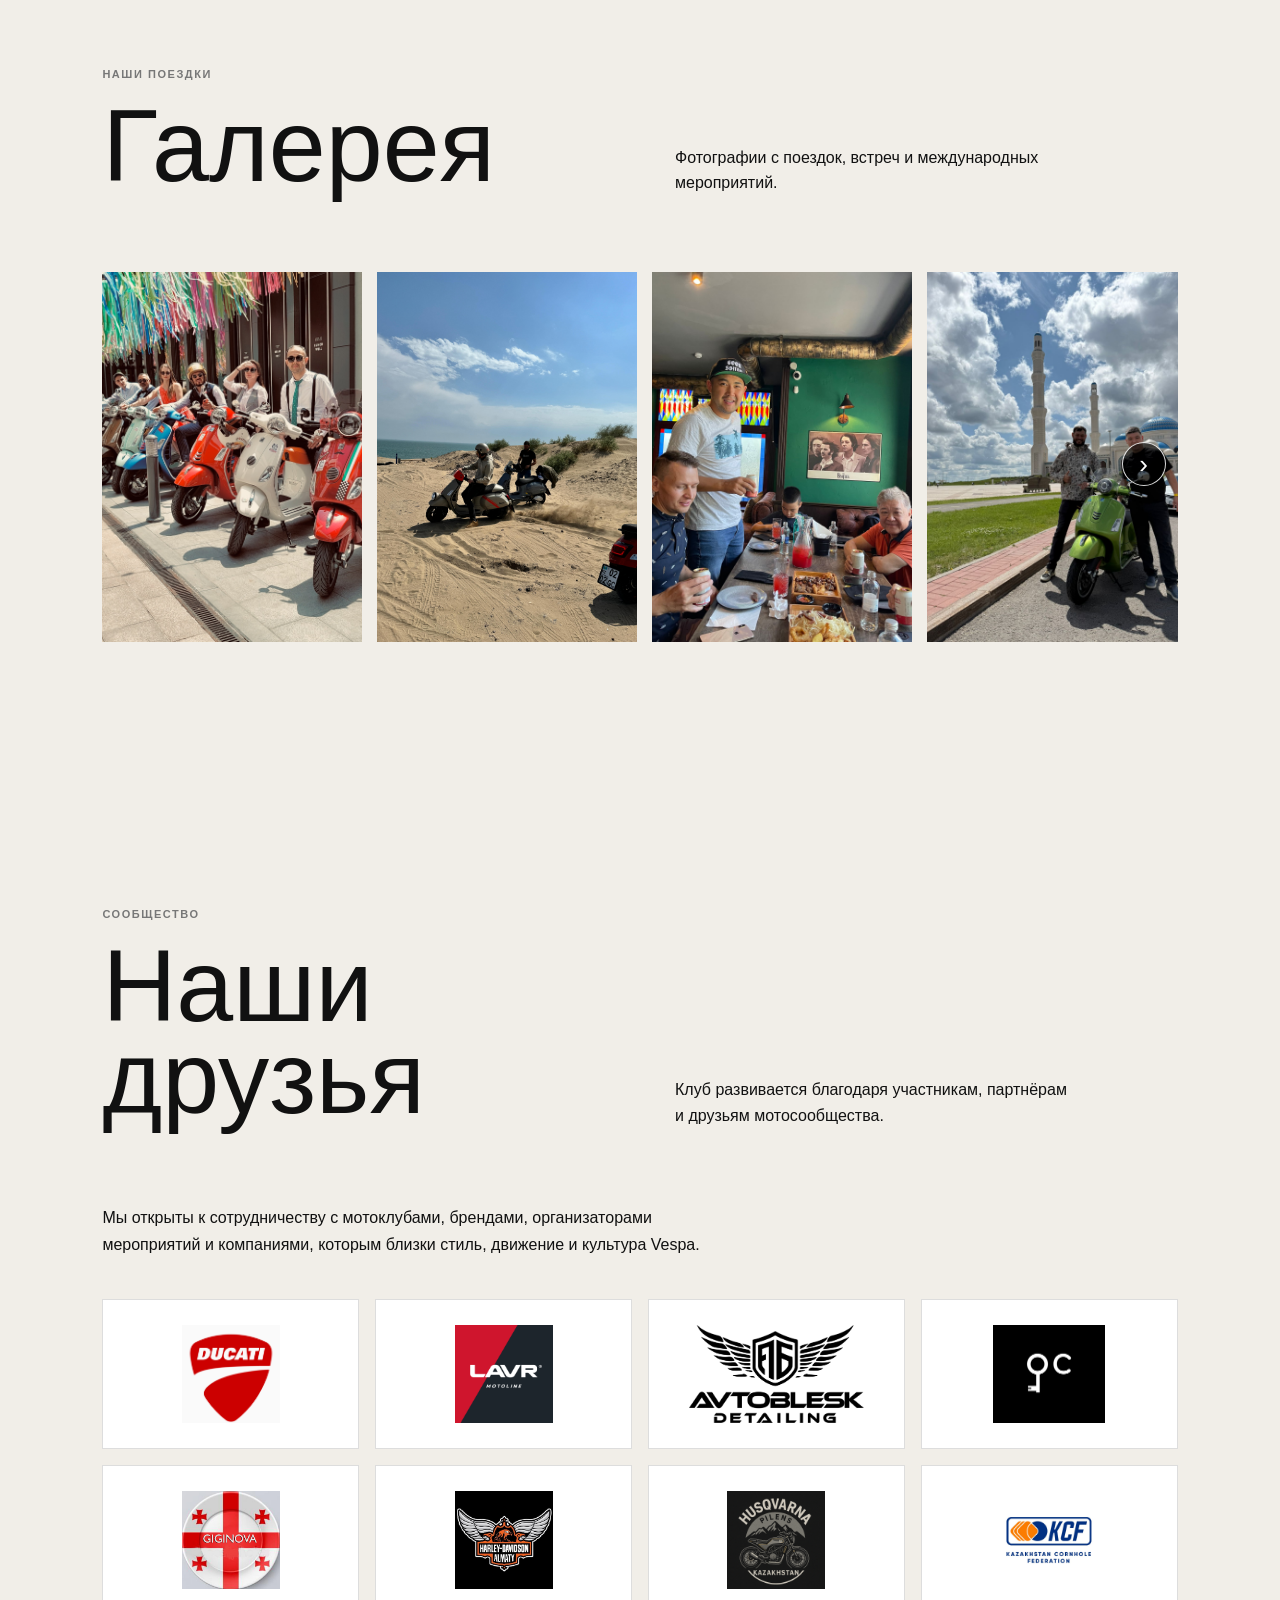
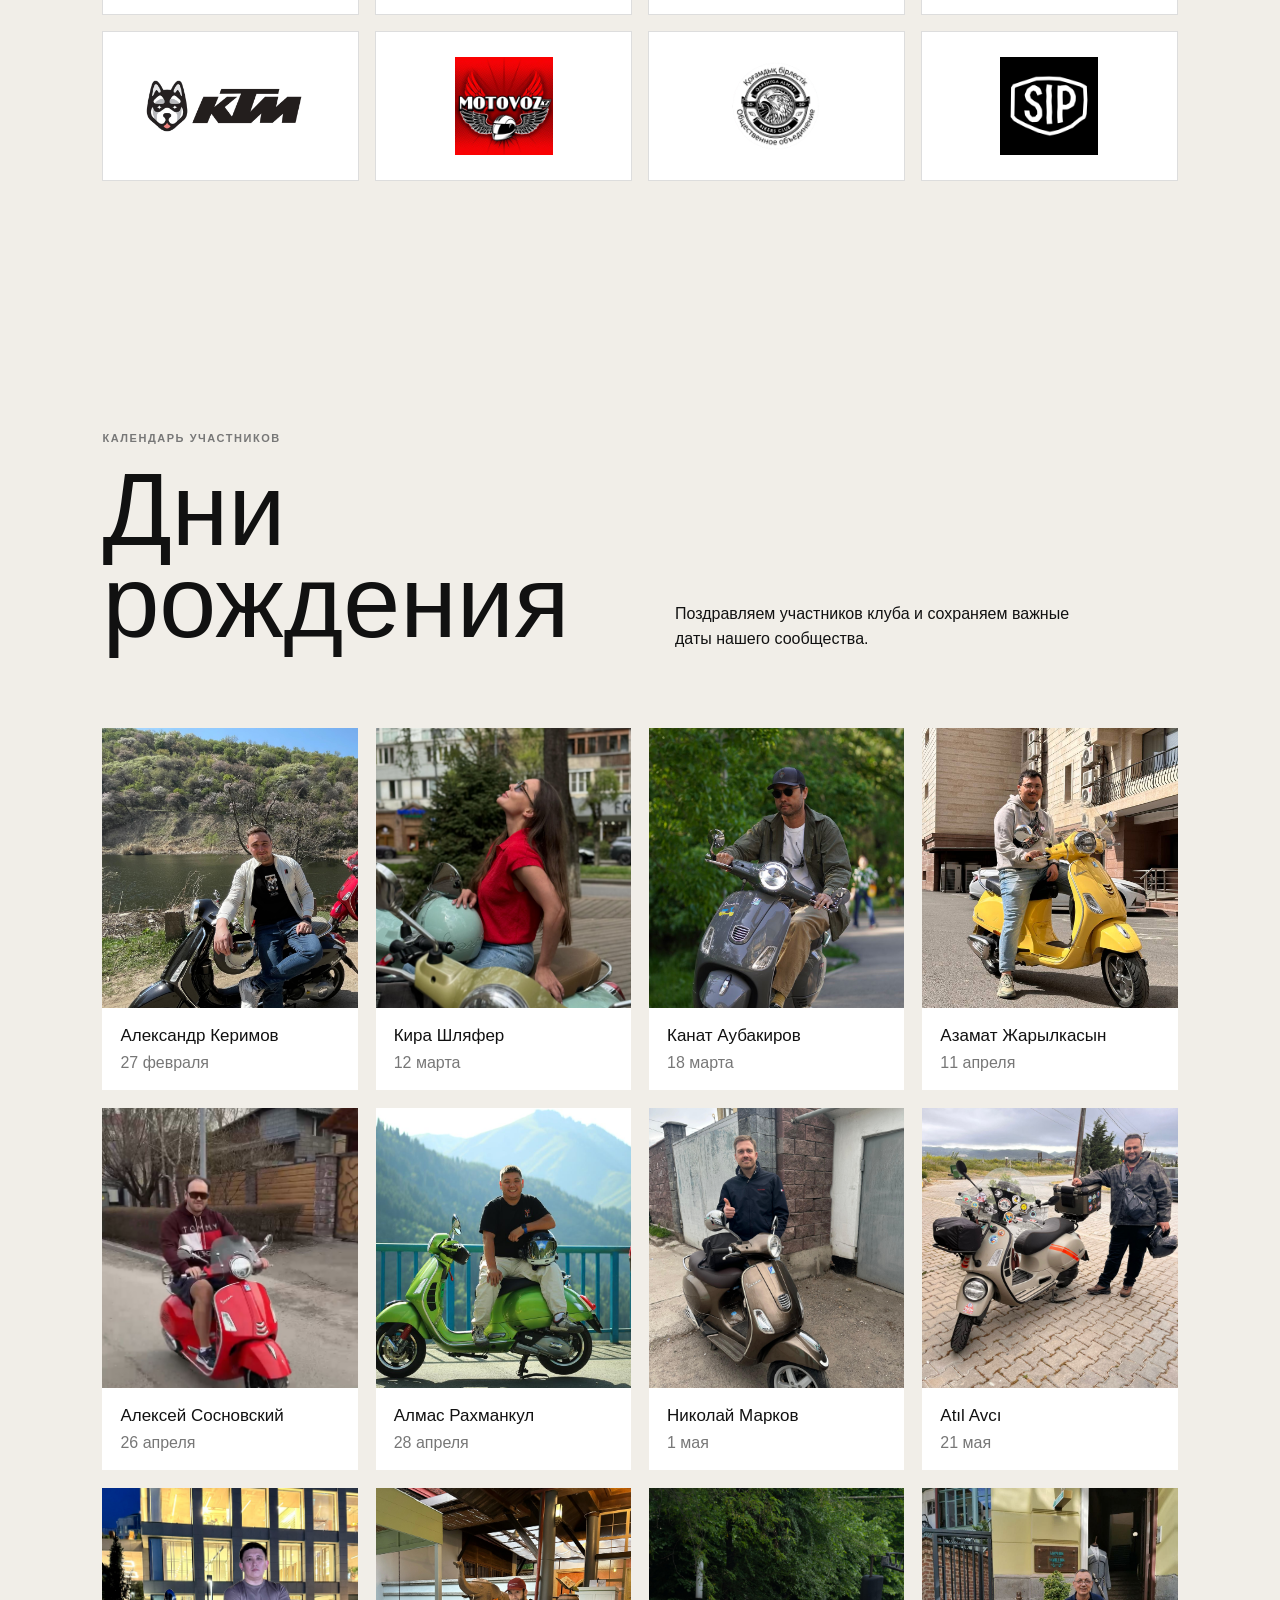
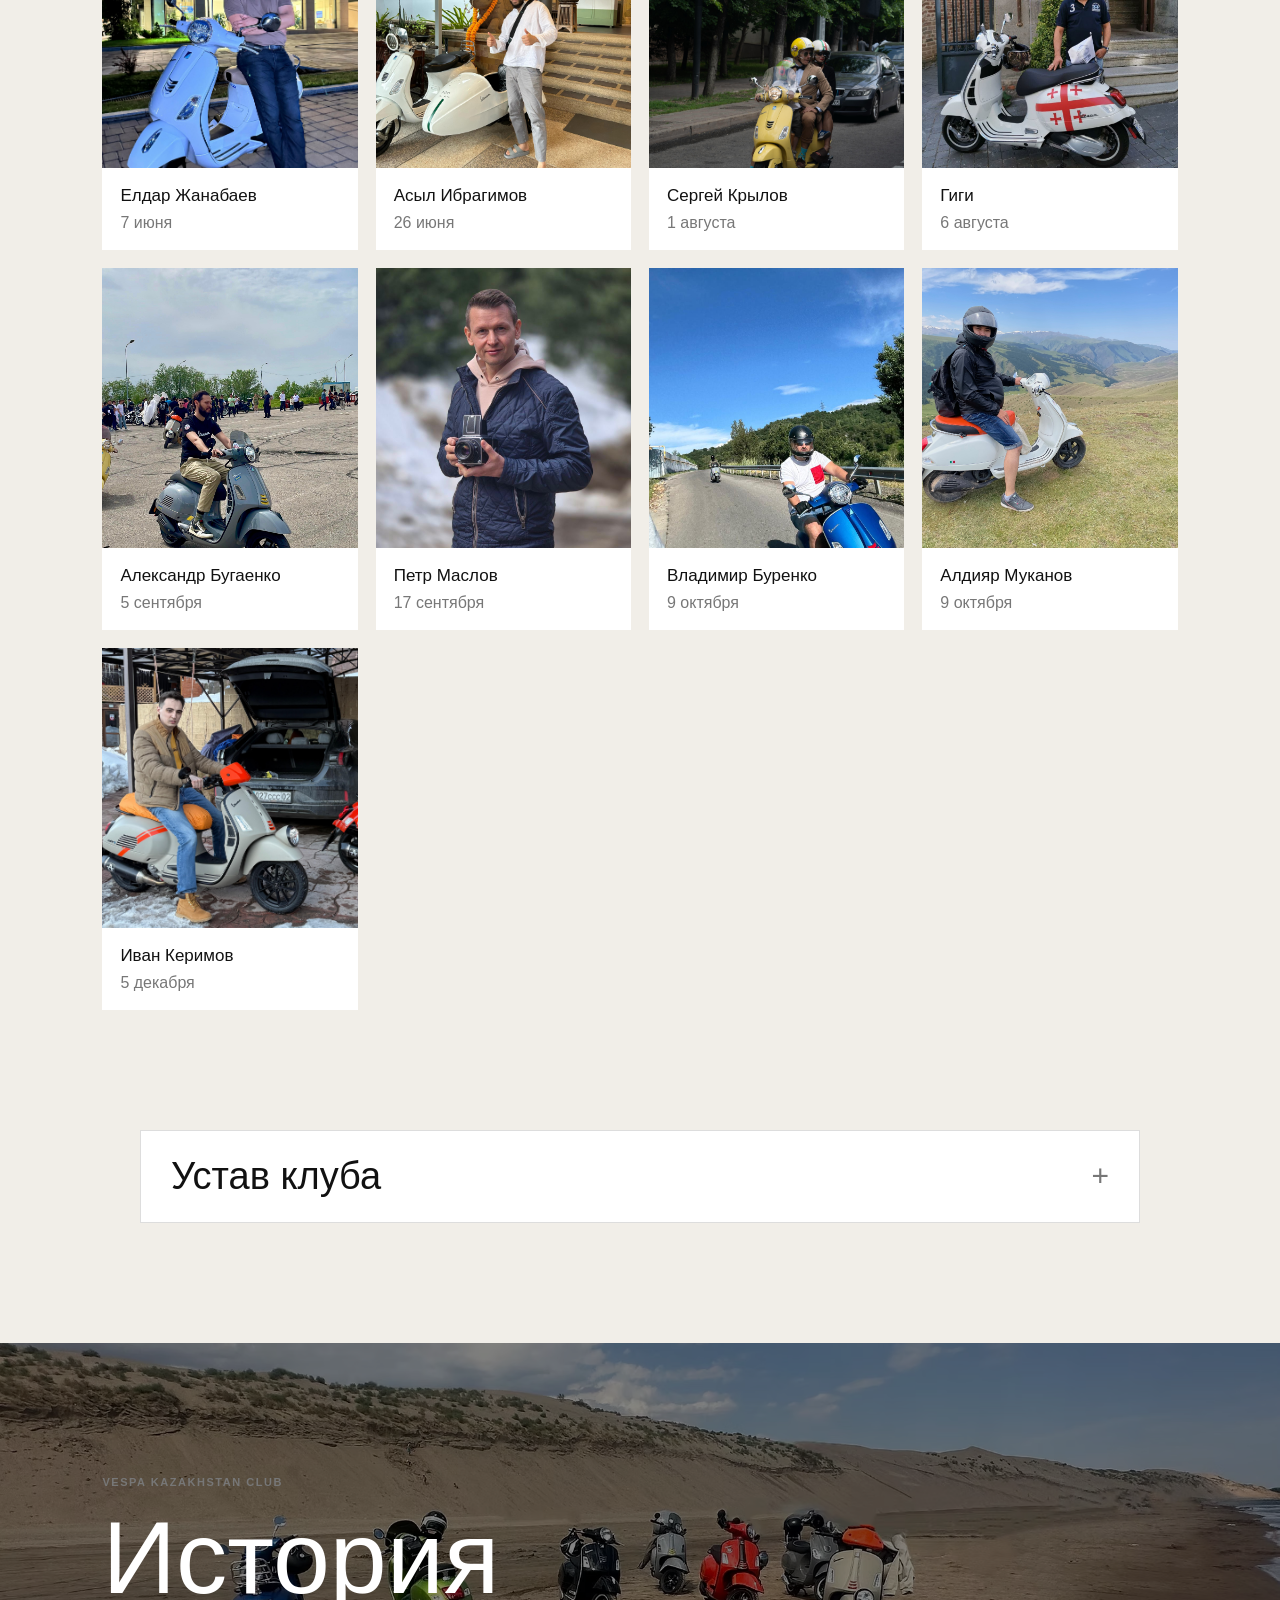
==== commit 380dcf3a: "fixing loader on mobile" ====
--- a/index.html
+++ b/index.html
@@ -29,9 +29,8 @@
   <section class="intro-video" id="intro-video">
     <div class="intro-video__sticky">
       <video class="intro-video__media" data-intro-video
-             src="assets/video/1-scrub.mp4"
              poster="assets/video/1-poster.jpg"
-             preload="auto" muted playsinline 
+             preload="none" muted playsinline 
              disablepictureinpicture>
         <source media="(max-width: 768px)" src="assets/video/1-scrub-mobile.mp4" type="video/mp4">
         <source src="assets/video/1-scrub.mp4" type="video/mp4">
@@ -235,7 +234,6 @@
 <section class="scroll-video" data-scroll-video>
   <div class="scroll-video__sticky">
     <video class="scroll-video__media"
-           src="assets/video/2-scrub.mp4"
            poster="assets/video/2-poster.jpg"
            preload="metadata" muted playsinline
            disablepictureinpicture>
@@ -459,5 +457,6 @@
 <script type="module" src="https://static.cloudflareinsights.com/beacon.min.js/v31edd6df95cf4e85bb4c19e7a9bdbcba1788362987495" integrity="sha512-iIg7k2xntmwu6/uSb5tpc/hySgZc4eoL31yB29W6tJFo2akwjPWcEqnCEdJvGexCL0KEQwVYv5BlowfhVz26hg==" data-cf-beacon='{"version":"2024.11.0","token":"8607d2a720d14b038279025b2b5a82e5","spa":2}' crossorigin="anonymous"></script>
 <script type="module" src="https://static.cloudflareinsights.com/beacon.min.js/v31edd6df95cf4e85bb4c19e7a9bdbcba1788362987495" integrity="sha512-iIg7k2xntmwu6/uSb5tpc/hySgZc4eoL31yB29W6tJFo2akwjPWcEqnCEdJvGexCL0KEQwVYv5BlowfhVz26hg==" data-cf-beacon='{"version":"2024.11.0","token":"8607d2a720d14b038279025b2b5a82e5","spa":2}' crossorigin="anonymous"></script>
 <script type="module" src="https://static.cloudflareinsights.com/beacon.min.js/v31edd6df95cf4e85bb4c19e7a9bdbcba1788362987495" integrity="sha512-iIg7k2xntmwu6/uSb5tpc/hySgZc4eoL31yB29W6tJFo2akwjPWcEqnCEdJvGexCL0KEQwVYv5BlowfhVz26hg==" data-cf-beacon='{"version":"2024.11.0","token":"8607d2a720d14b038279025b2b5a82e5","spa":2}' crossorigin="anonymous"></script>
+<script type="module" src="https://static.cloudflareinsights.com/beacon.min.js/vce701823e78c4301a35b7e07294d87301792088814092" integrity="sha512-UKNk8GbxkABxKcXYuLkO16EleLGUkcvJWtpSNmExE0Too3ZaFAxTscNWEc1OdAv5/BikHawapSCaiD2XCmp+Bw==" data-cf-beacon='{"version":"2024.11.0","token":"8607d2a720d14b038279025b2b5a82e5","spa":2}' crossorigin="anonymous"></script>
 </body>
 </html>
--- a/assets/css/style.css
+++ b/assets/css/style.css
@@ -686,4 +686,82 @@
     flex-direction: column;
     align-items: flex-start;
   }
-}+}
+
+/* Видео интро и скролл-секция фиксированы в своих контейнерах и не меняют поток страницы. */
+.intro-video,
+.scroll-video {
+  position: relative;
+  height: 200vh;
+  background: #111;
+}
+
+.intro-video { z-index: 0; }
+
+.intro-video__sticky,
+.scroll-video__sticky {
+  position: sticky;
+  top: 0;
+  width: 100%;
+  height: 100vh;
+  overflow: hidden;
+  background: #111;
+}
+
+.intro-video__media,
+.scroll-video__media {
+  position: absolute;
+  inset: 0;
+  display: block;
+  width: 100%;
+  height: 100%;
+  max-width: none;
+  object-fit: cover;
+  object-position: center;
+  background: #111;
+}
+
+.intro-loader {
+  position: absolute;
+  z-index: 2;
+  inset: 0;
+  display: grid;
+  place-items: center;
+  padding: 24px;
+  color: #fff;
+  background: rgba(17, 17, 17, 0.96);
+  opacity: 1;
+  visibility: visible;
+  transition: opacity 0.7s ease, visibility 0.7s ease;
+}
+
+.intro-loader.is-hidden {
+  opacity: 0;
+  visibility: hidden;
+  pointer-events: none;
+}
+
+.intro-loader[hidden] { display: none !important; }
+
+.intro-loader__inner { width: min(420px, 100%); }
+.intro-loader__label {
+  margin-bottom: 16px;
+  font-size: 12px;
+  letter-spacing: 0.16em;
+  text-transform: uppercase;
+}
+.intro-loader__row { display: flex; align-items: center; gap: 14px; }
+.intro-loader__track {
+  flex: 1; height: 2px; overflow: hidden; background: rgba(255, 255, 255, 0.3);
+}
+.intro-loader__bar {
+  width: 0; height: 100%; background: #fff; transition: width 0.2s ease;
+}
+.intro-loader__percent { min-width: 3em; font-size: 12px; text-align: right; }
+.intro-loader__hint { margin-top: 14px; color: rgba(255, 255, 255, 0.7); font-size: 12px; }
+
+.intro-locked { overflow: hidden; }
+
+@media (prefers-reduced-motion: reduce) {
+  .intro-loader, .intro-loader__bar { transition: none; }
+}
